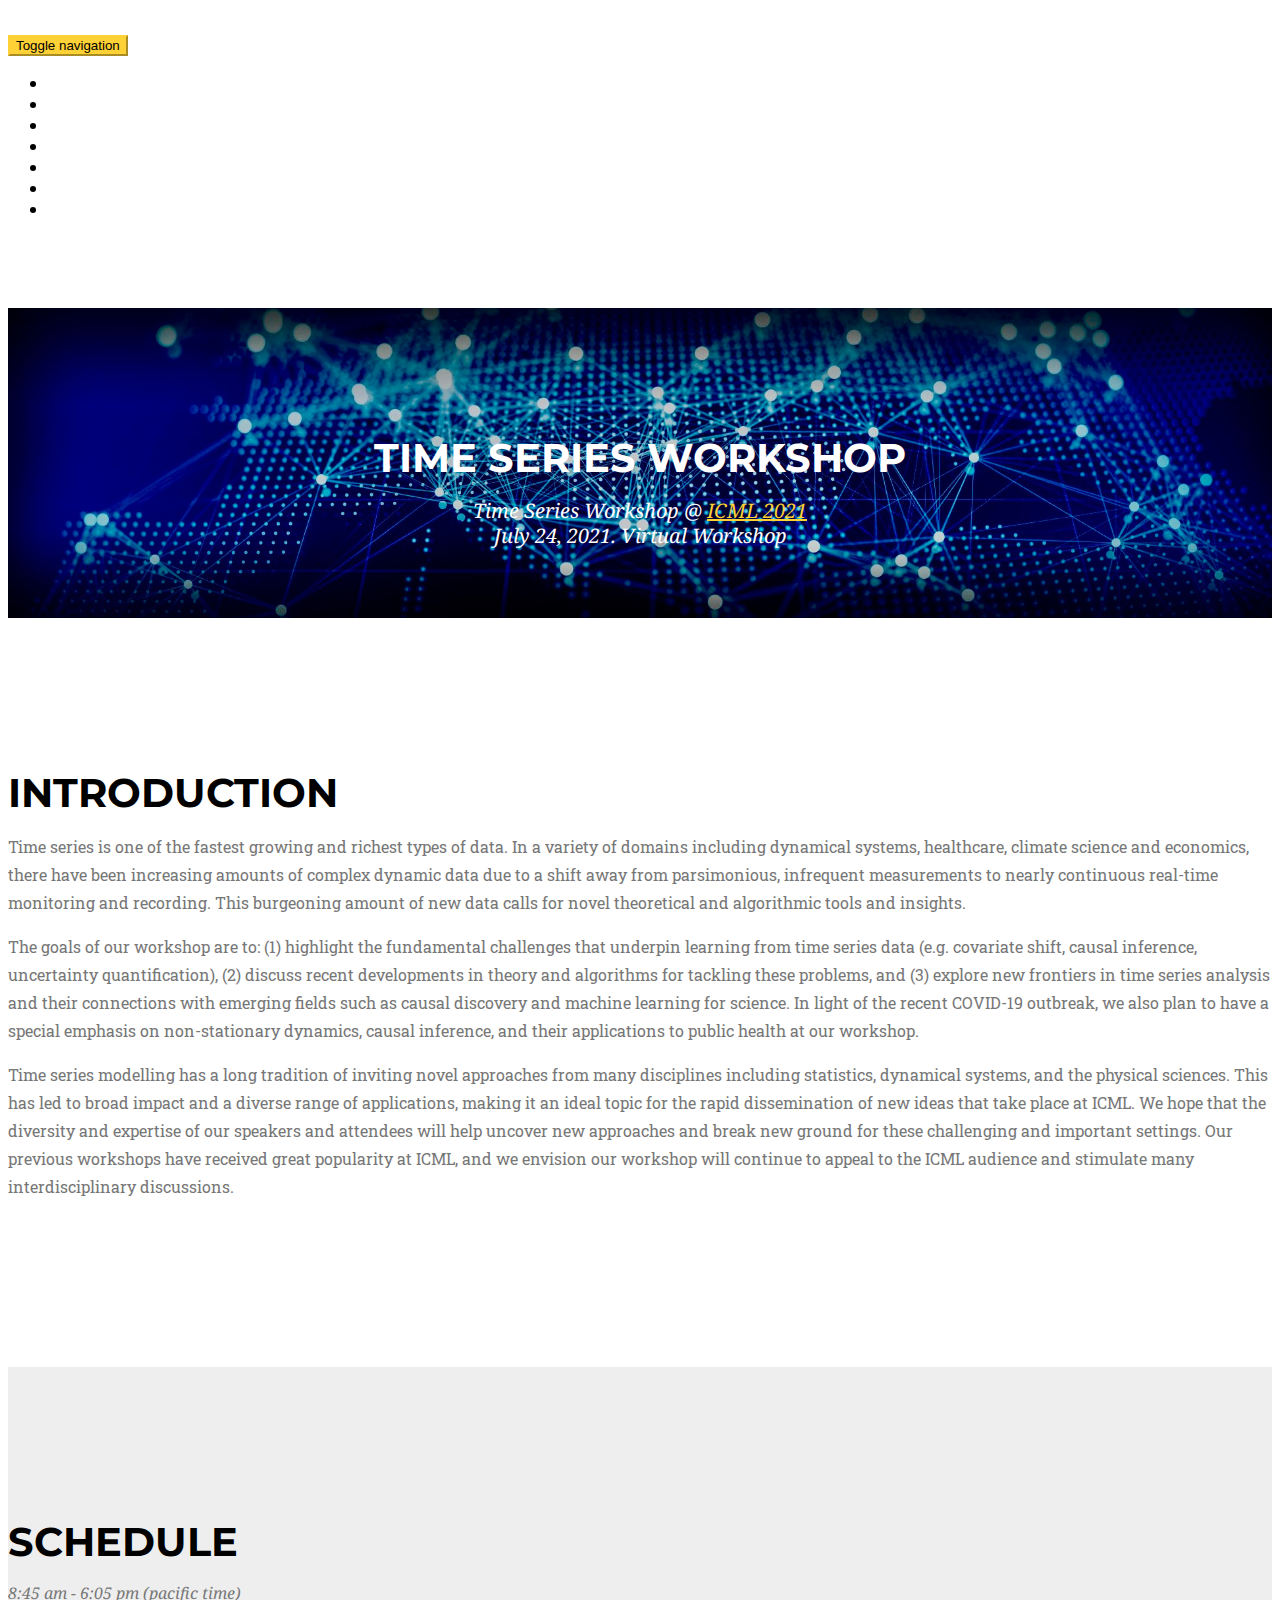
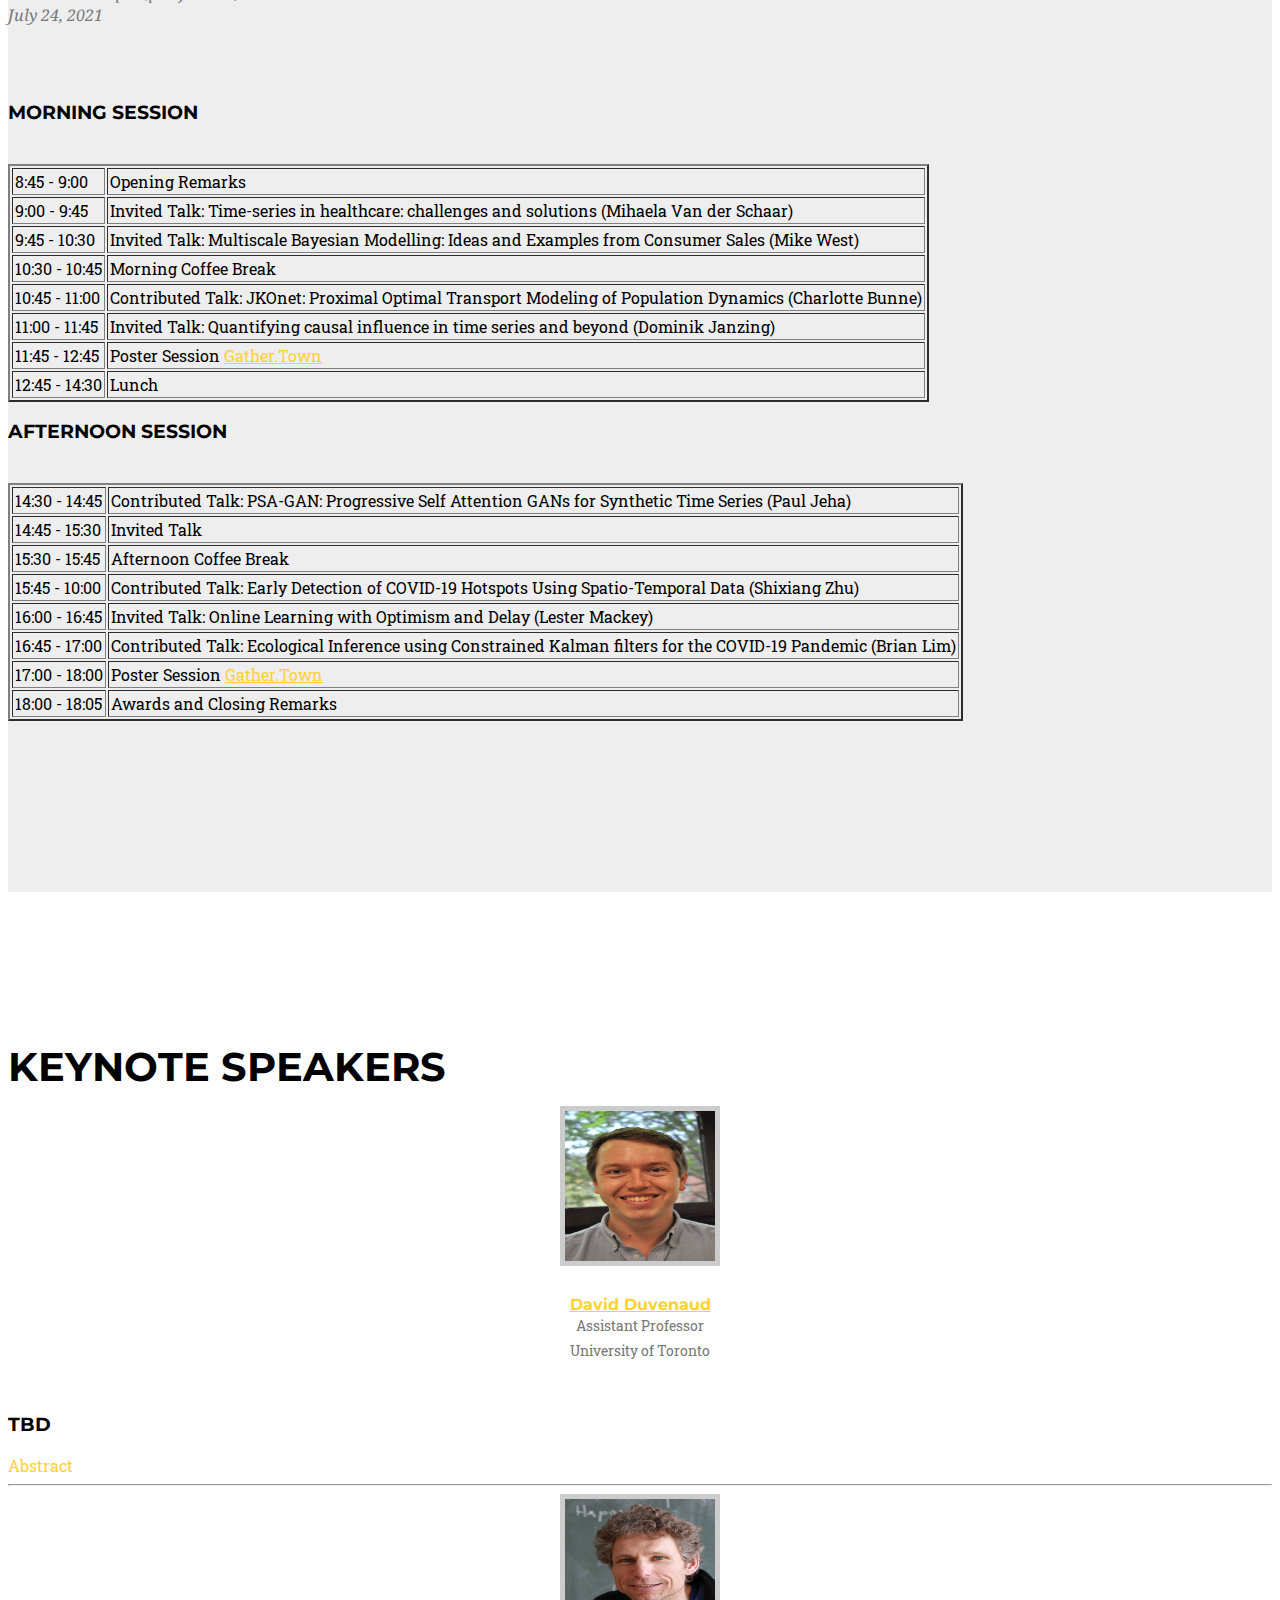
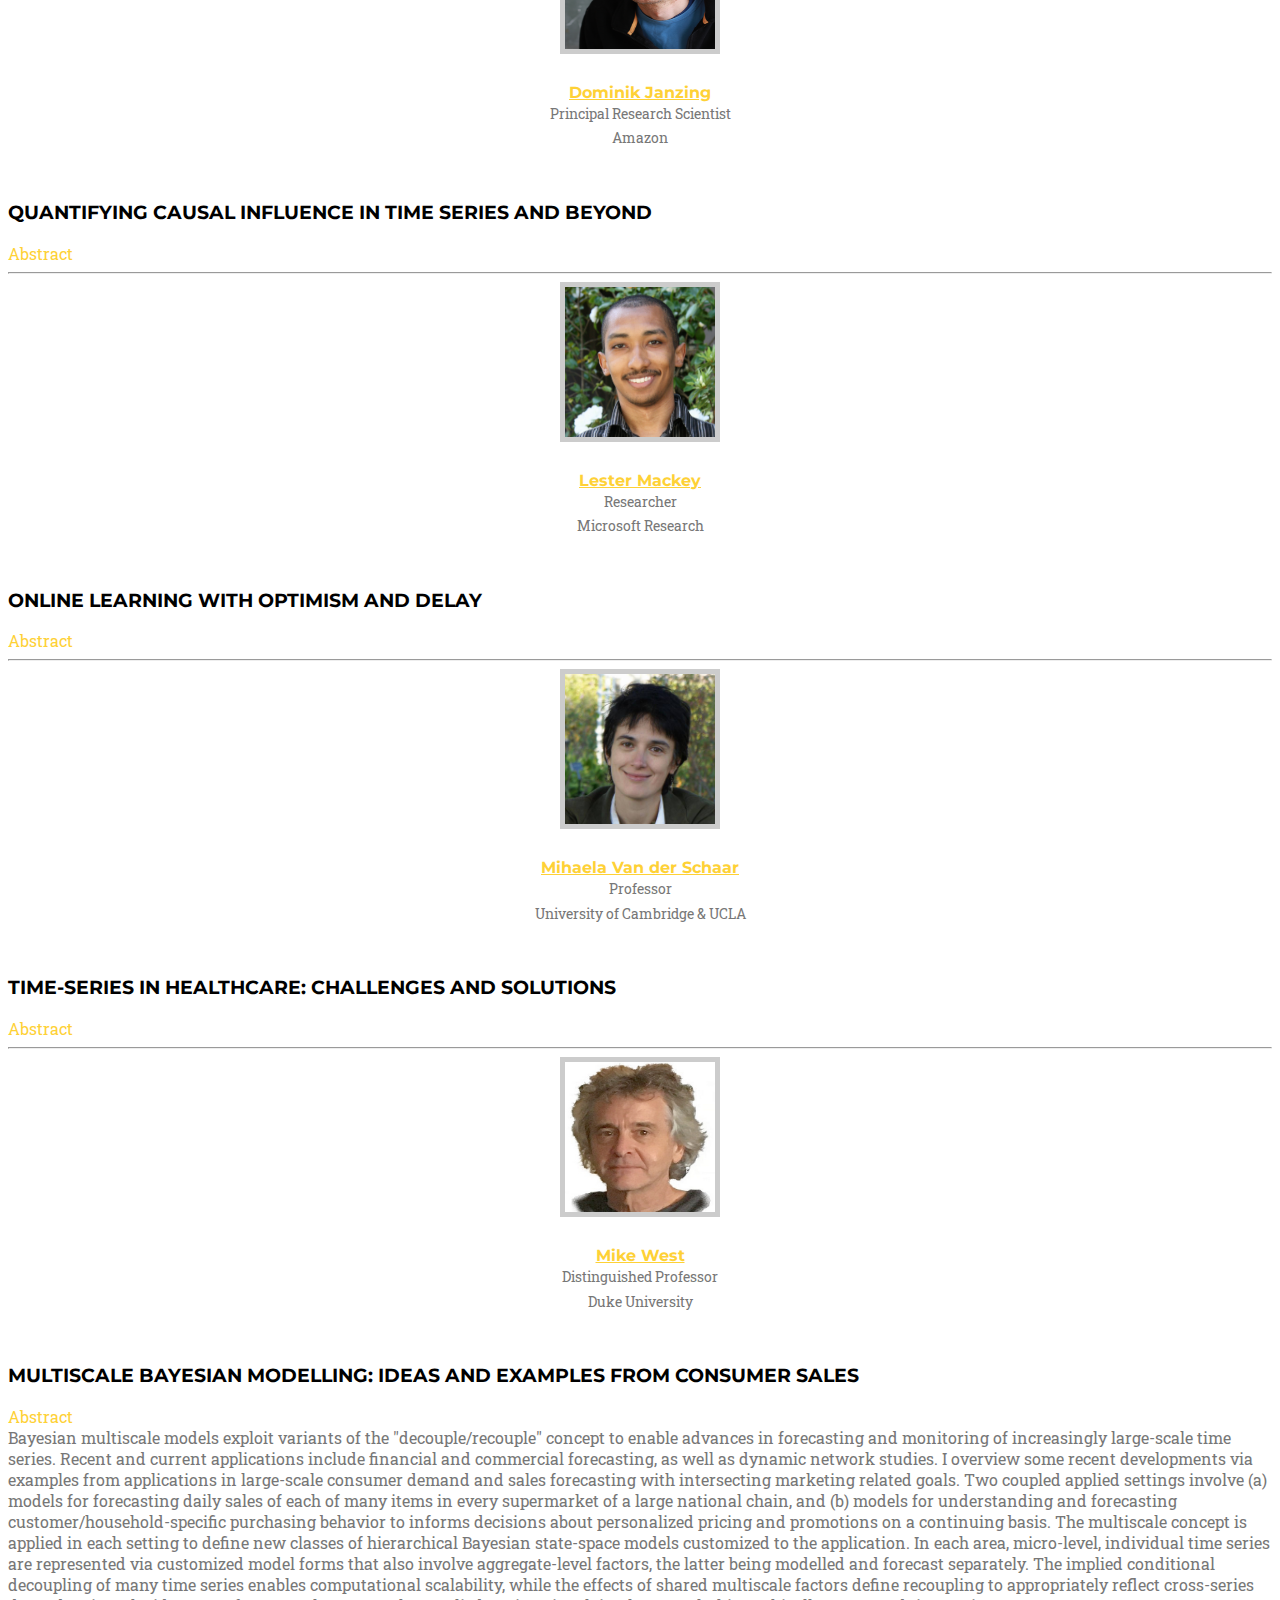
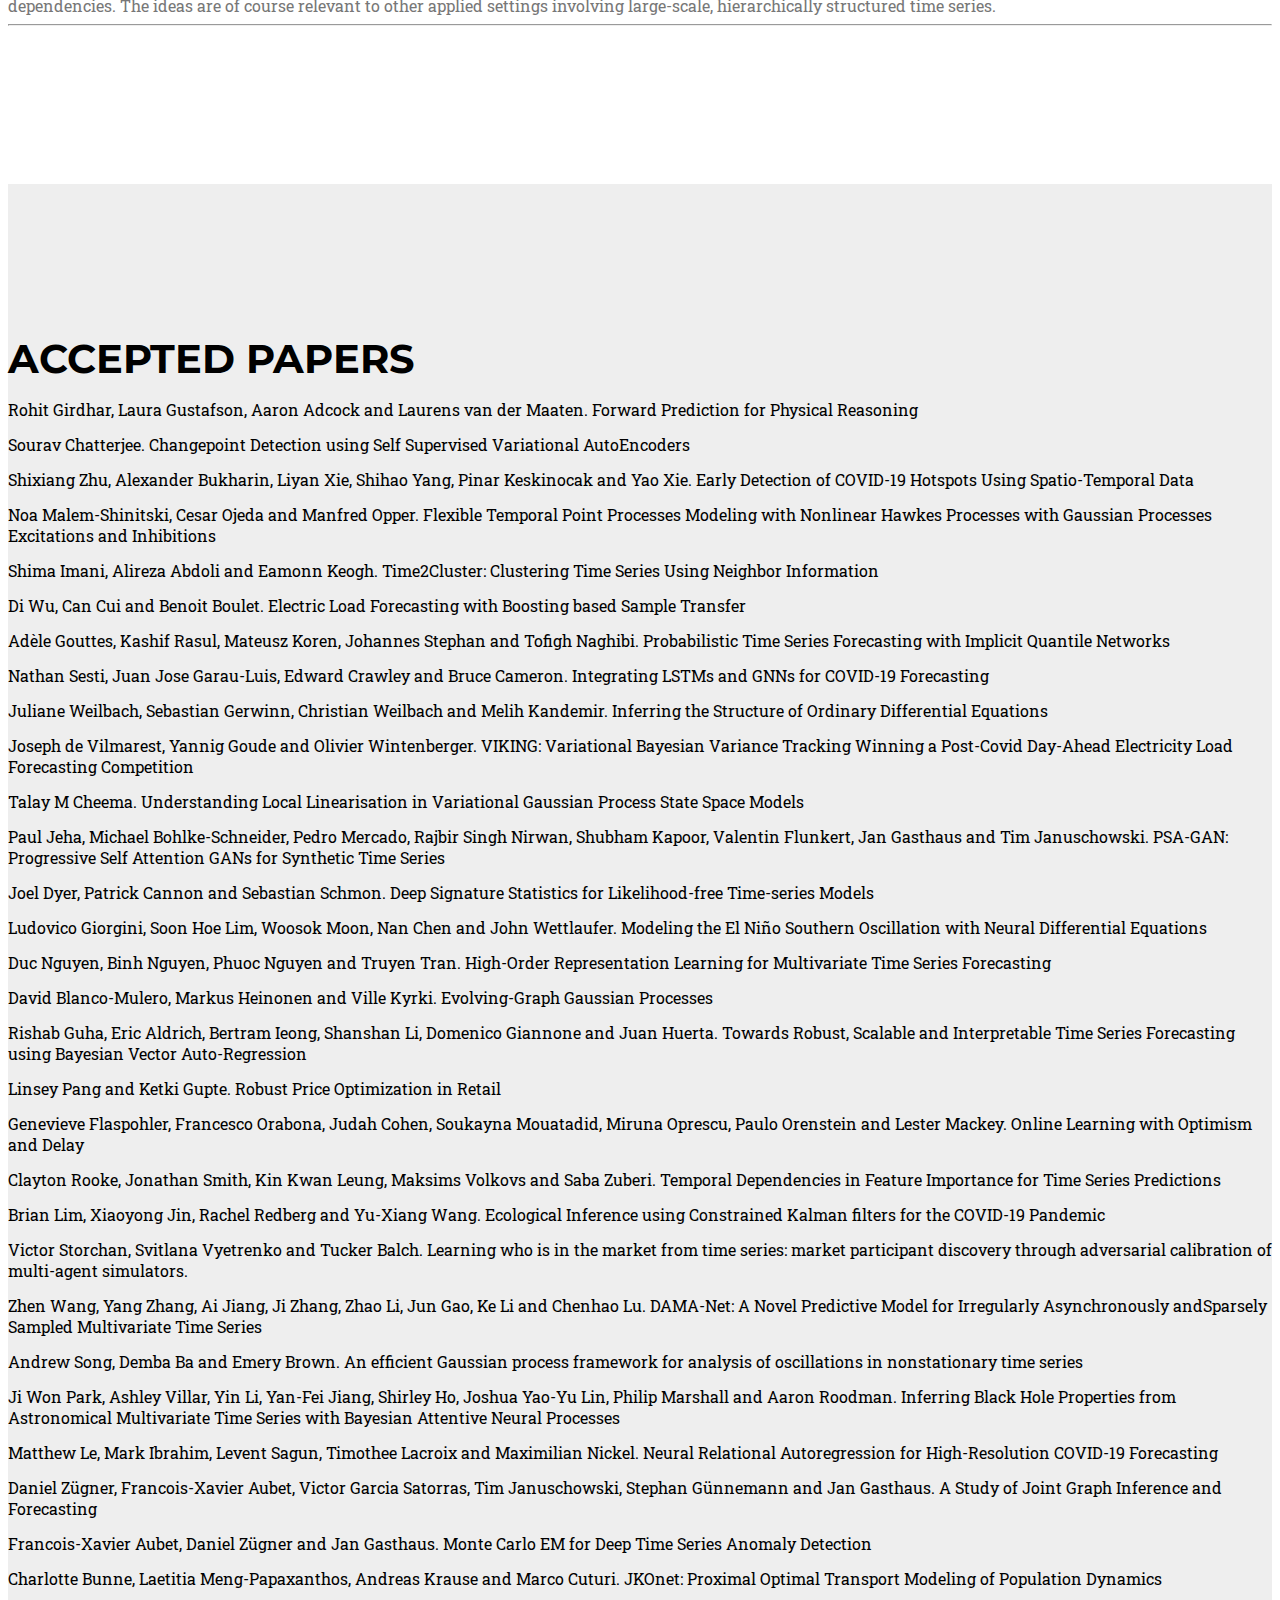
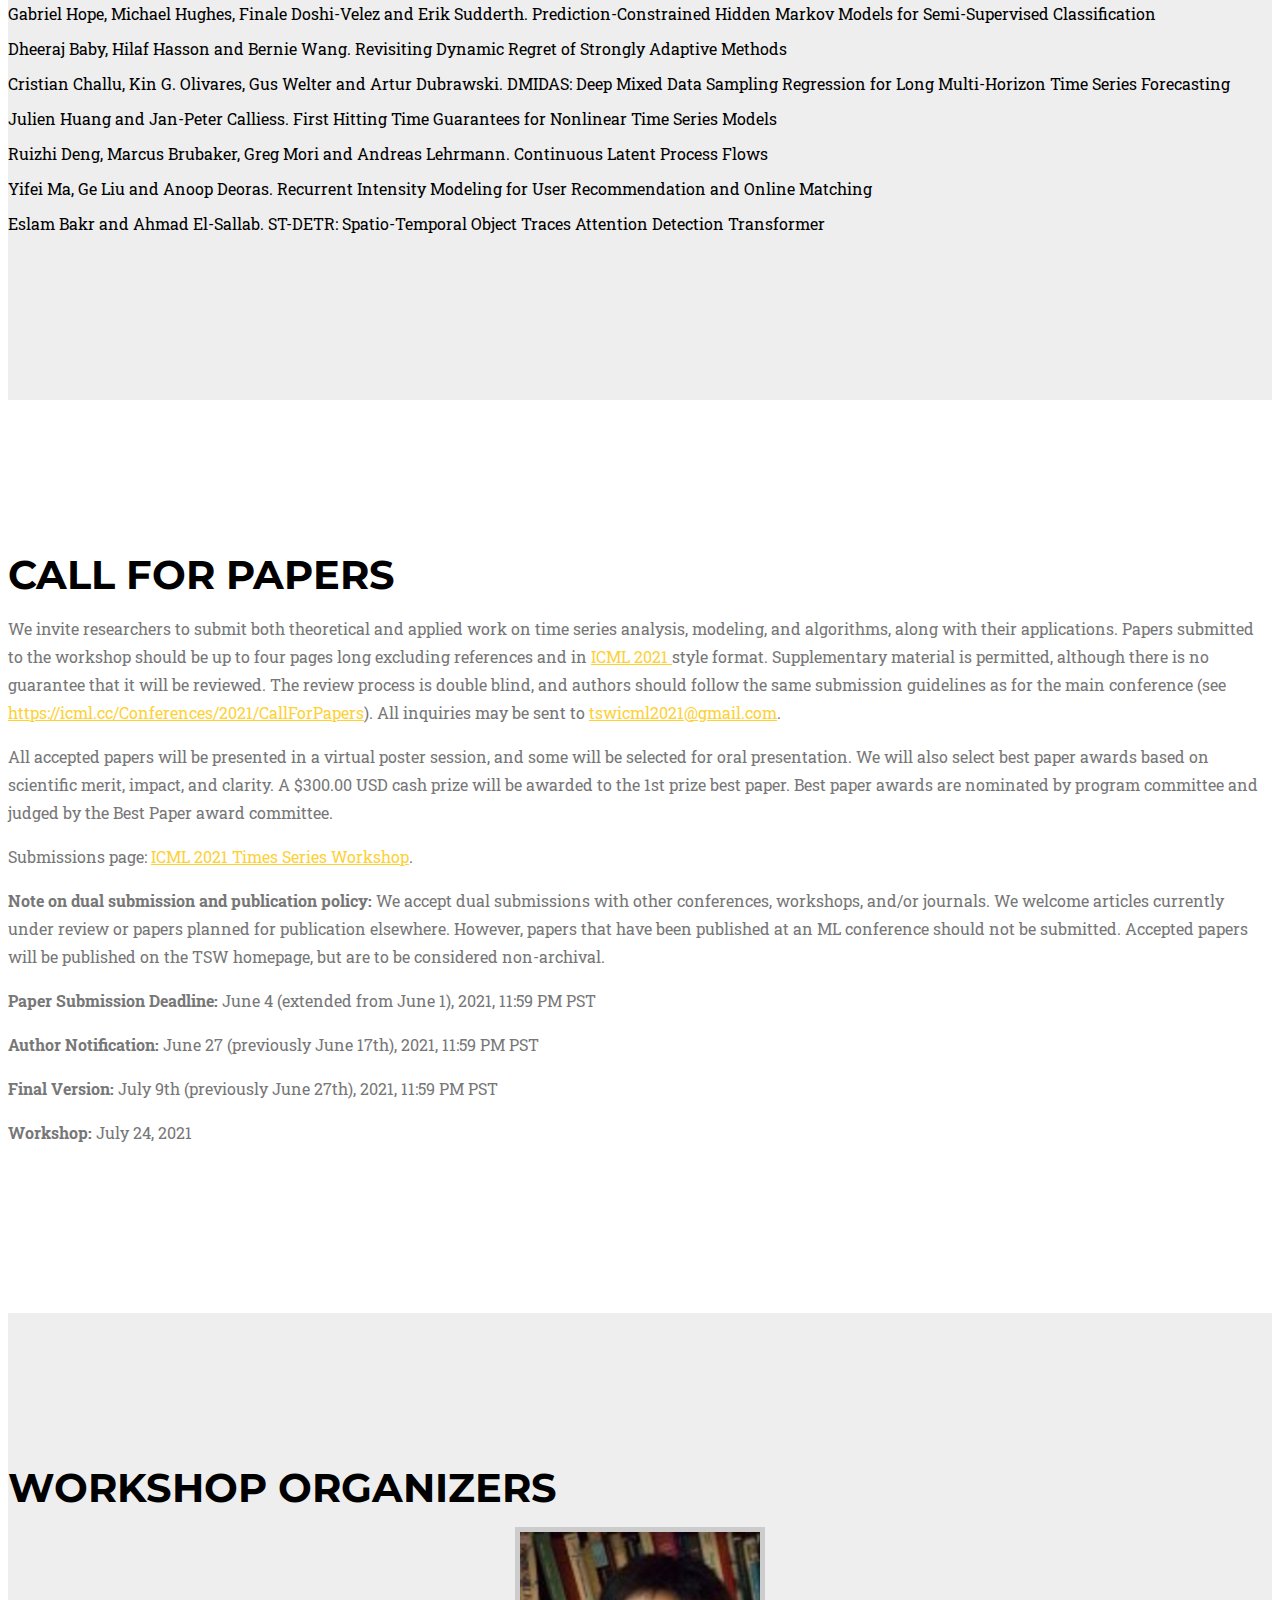
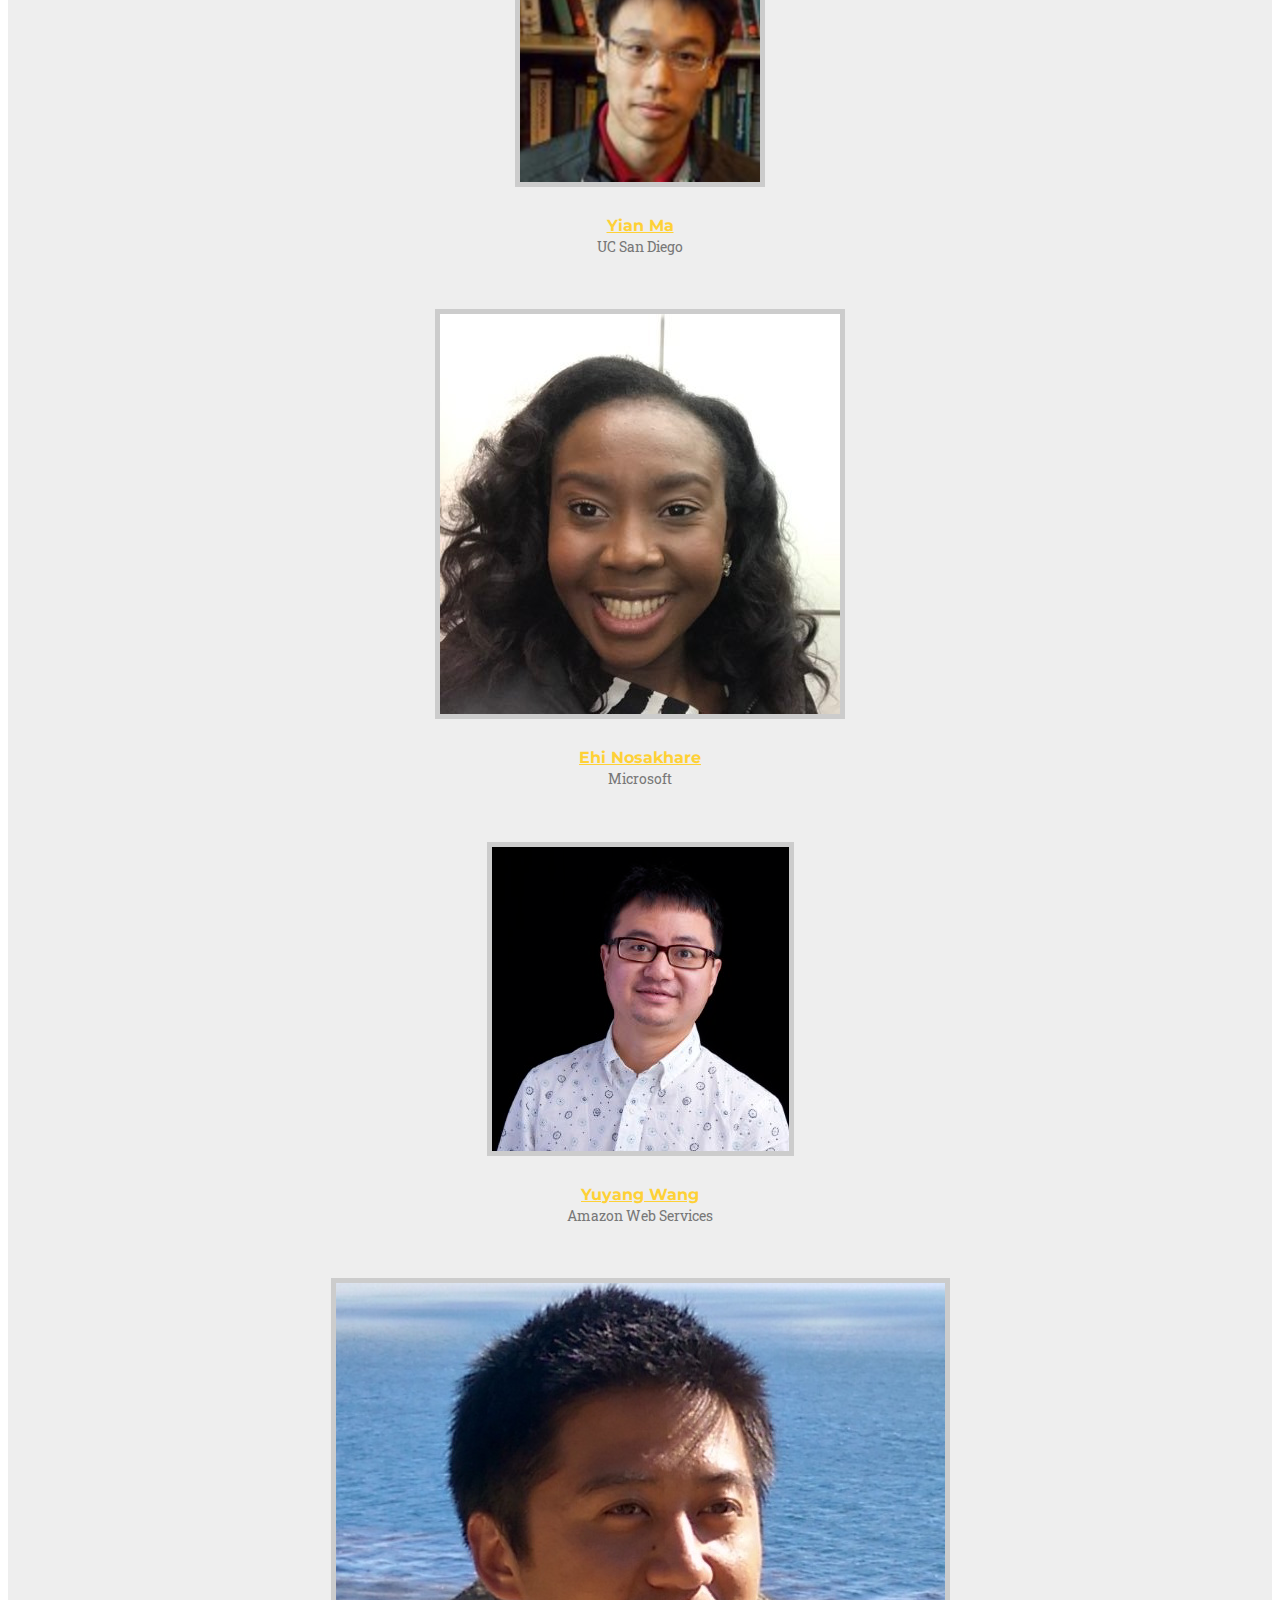
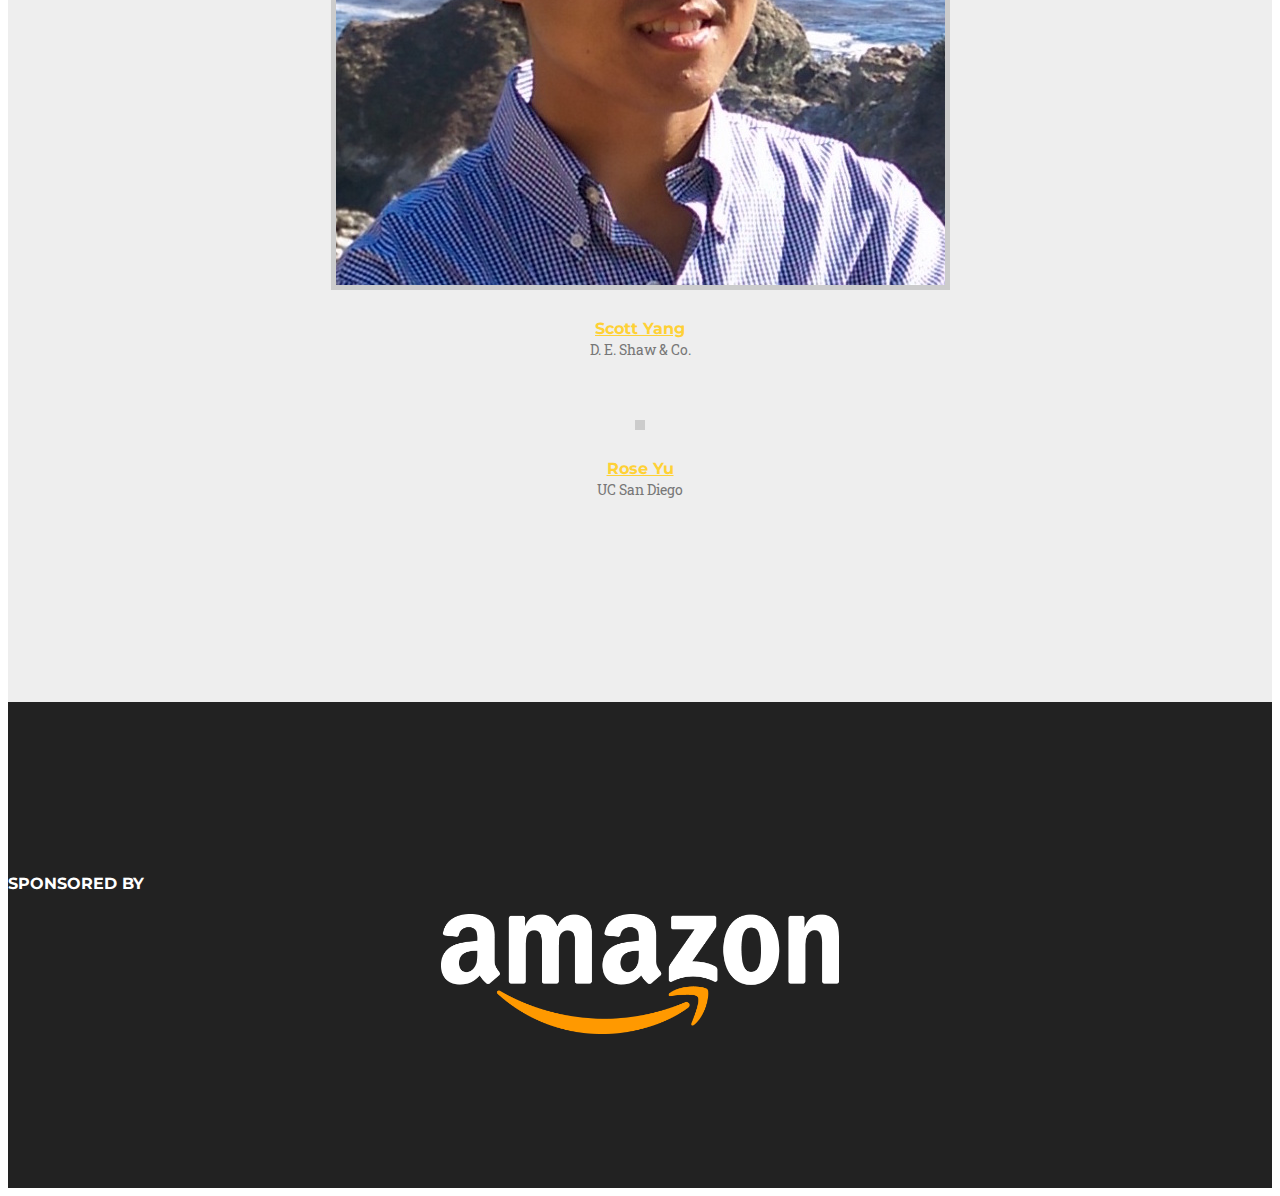
==== index.html @ 6dc33747 "Update index.html" ====
<!DOCTYPE html>
<html lang="en">

<head>
    <link rel="shortcut icon" href="favicon.ico?">
    <meta charset="utf-8">
    <meta http-equiv="X-UA-Compatible" content="IE=edge">
    <meta name="viewport" content="width=device-width, initial-scale=1">
    <meta name="description" content="Time Series Workshop, ICML 2021">


    <title> Time Series Workshop </title>

    <!-- Bootstrap Core CSS -->
    <link href="css/bootstrap.min.css" rel="stylesheet">

    <!-- Custom CSS -->
    <link href="css/agency.css" rel="stylesheet">

    <!-- Custom Fonts -->
    <link href="css/font-awesome.min.css" rel="stylesheet" type="text/css">
    <link href="https://fonts.googleapis.com/css?family=Montserrat:400,700" rel="stylesheet" type="text/css">
    <link href='https://fonts.googleapis.com/css?family=Kaushan+Script' rel='stylesheet' type='text/css'>
    <link href='https://fonts.googleapis.com/css?family=Droid+Serif:400,700,400italic,700italic' rel='stylesheet' type='text/css'>
    <link href='https://fonts.googleapis.com/css?family=Roboto+Slab:400,100,300,700' rel='stylesheet' type='text/css'>

  
</head>

<body id="page-top" class="index">

    <!-- Navigation -->
    <nav class="navbar navbar-default navbar-fixed-top">
        <div class="container">
            <!-- Brand and toggle get grouped for better mobile display -->
            <div class="navbar-header page-scroll">
                <button type="button" class="navbar-toggle" data-toggle="collapse" data-target="#bs-example-navbar-collapse-1">
                    <span class="sr-only">Toggle navigation</span>
                    <span class="icon-bar"></span>
                    <span class="icon-bar"></span>
                    <span class="icon-bar"></span>
                </button>

            </div> 

            <!-- Collect the nav links, forms, and other content for toggling -->
            <div class="collapse navbar-collapse" id="bs-example-navbar-collapse-1">
                <ul class="nav navbar-nav navbar-middle">
                    <li class="hidden">
                        <a href="#page-top"></a>
                    </li>
                    <li>
                        <a class="page-scroll" href="#introduction">Introduction</a>
                    </li>
                    <li>
                        <a class="page-scroll" href="#program">Schedule</a>
                    </li>
                    <li>
                        <a class="page-scroll" href="#keynote">Keynote Speakers</a>
                    </li>
                    <li>
                        <a class="page-scroll" href="#papers">Accepted Papers</a>
                    </li>
                    <li>
                        <a class="page-scroll" href="#call">CFP</a>
                    </li>
        <!--             <li>
                        <a class="page-scroll" href="#dates">Important Dates</a>
                    </li> -->
                    <li>
                        <a class="page-scroll" href="#organization">Organizers</a>
                    </li>
                        
                </ul>
                    <div class="dropdown">
                      <button class="dropbtn">Past Workshops</button>
                      <div class="dropdown-content">
                        <a href="index_2019.html">ICML2019</a>
                        <a href="index_2017.html">ICML2017</a>
                        <a href="https://sites.google.com/site/nipsts2017/">NIPS2017</a>
                        <a href="https://sites.google.com/site/nipsts2016/">NIPS2016</a>
                        <a href="https://sites.google.com/site/nipsts2015/">NIPS2015</a>
                      </div>
                    </div>
            </div>
            <!-- /.navbar-collapse -->
        </div>
        <!-- /.container-fluid -->
    </nav>

    <!-- Header -->
    <header >
        <style>
        header {background-image:url(img/virtual.jpeg); color:#fff}    
        </style>
        <div class="container">
            <div class="intro-text">
            <div class="intro-heading"> Time Series Workshop </br></div>
                            <div class="intro-lead-in"> Time Series Workshop @ <a href="https://icml.cc/Conferences/2021" target=_blank>ICML 2021</a></br>July 24, 2021. Virtual Workshop</div>
                <!--a href="#call" target=_blank class="page-scroll btn btn-xl">Submit a Paper</a-->
            </div>
        </div>
    </header>

    <!-- Introduction Section -->
    <section id="introduction">
        <div class="container">
            <div class="row">
                <div class="col-lg-12 text-center">
                    <h2 class="section-heading">Introduction</h2>
                    <!--h3 class="section-subheading text-muted">Lorem ipsum dolor sit amet consectetur.</h3-->
                </div>
            </div>
            <div class="row text-justify">
                <div class="col-md-12">
                    <p class="large text-muted">
                    Time series is one of the fastest growing and richest types of data. In a variety of domains including dynamical systems, healthcare, climate science and economics, there have been increasing amounts of complex dynamic data due to a shift away from parsimonious, infrequent measurements to nearly continuous real-time monitoring and recording. This burgeoning amount of new data calls for novel theoretical and algorithmic tools and insights.
                    </p>
                    <p class ="large text-muted">
                    The goals of our workshop are to: (1) highlight the fundamental challenges that underpin learning from time series data (e.g. covariate shift, causal inference, uncertainty quantification), (2) discuss recent developments in theory and algorithms for tackling these problems, and (3) explore new frontiers in time series analysis and their connections with emerging fields such as causal discovery and machine learning for science. In light of the recent COVID-19 outbreak, we also plan to have a special emphasis on non-stationary dynamics, causal inference, and their applications to public health at our workshop.
                     </br>
                    <p class ="large text-muted">
                    Time series modelling has a long tradition of inviting novel approaches from many disciplines including statistics, dynamical systems, and the physical sciences. This has led to broad impact and a diverse range of applications, making it an ideal topic for the rapid dissemination of new ideas that take place at ICML. We hope that the diversity and expertise of our speakers and attendees will help uncover new approaches and break new ground for these challenging and important settings. Our previous workshops have received great popularity at ICML, and we envision our workshop will continue to appeal to the ICML audience and stimulate many interdisciplinary discussions.
                </br>
                </div>
            </div>
        </div>
    </section>

    <!-- Program Section -->
    <section id="program" class="bg-mid-gray">
        <div class="container">

            <div class="row">
                <div class="col-lg-12 text-center">
                    <h2 class="section-heading">Schedule</h2>
                    <h3 class="section-subheading text-muted">
                      
                      8:45 am - 6:05 pm (pacific time) <br>
                      July 24, 2021<br>
                    </h3>
                </div>
            </div>
      
            <div id="schedule">
                <div class = "container w">
                    <h3>Morning Session</h3> <br>
                    <div class = "row centered">
                    <table class = "table table-striped" border="2" cellpadding="2" cellspacing="2">                         <tbody>
                    <tr>
                     <td>8:45 - 9:00 </td>
                     <td>Opening Remarks </td>
              
                 </tr>
                 <tr>
                     <td>9:00 - 9:45 </td>
                     <td>Invited Talk: Time-series in healthcare: challenges and solutions (Mihaela Van der Schaar)</td>
              
                 </tr>
                <tr>
                     <td>9:45 - 10:30 </td>
                     <td> Invited Talk: Multiscale Bayesian Modelling: Ideas and Examples from Consumer Sales (Mike West)</td>
             
                 </tr>
                  <tr>
                     <td>10:30 - 10:45 </td>
                     <td>Morning Coffee Break</td>
         
                 </tr>
                 <tr>
                    <td>10:45 - 11:00 </td>
                    <td>Contributed Talk: JKOnet: Proximal Optimal Transport Modeling of Population Dynamics (Charlotte Bunne) </td>
        
                </tr>
                 <tr>
                     <td>11:00 - 11:45 </td>
                     <td>Invited Talk: Quantifying causal influence in time series and beyond (Dominik Janzing)</td>
                     <!-- <td> </td> -->
                 </tr>
                 <tr>
                     <td>11:45 - 12:45 </td>
                     <td>Poster Session       <a href="https://eventhosts.gather.town/app/4H5nUSQOWXc9pC43/tsw-poster-room-1">Gather.Town</a>
                        
                     <!-- <td> </td> -->
                 </tr>
                 <tr>
                     <td>12:45 - 14:30 </td>
                     <td>Lunch</td>
                     <!-- <td> </td> -->
                 </tr>
                 
             </tbody>
   
                     </table>
                 </div>
                 <h3>Afternoon Session</h3> <br>
                 <div class = "row centered">
                     <table class = "table table-striped" border="2" cellpadding="2" cellspacing="2">
                     <tbody>
                     	 <tr>
                             <td>14:30 - 14:45</td>
                             <td>Contributed Talk: PSA-GAN: Progressive Self Attention GANs for Synthetic Time Series (Paul Jeha) </td>
                             <!-- <td>  </td> -->
                         </tr>
                         <tr>
                             <td>14:45 - 15:30</td>
                             <td>Invited Talk</td>
                             <!-- <td>  </td> -->
                         </tr>
                         <tr>
                             <td>15:30 - 15:45</td>
                             <td>Afternoon Coffee Break </td>
                             <!-- <td> </td> -->
                         </tr>
                         <tr>
                            <td>15:45 - 10:00</td>
                            <td>Contributed Talk: Early Detection of COVID-19 Hotspots Using Spatio-Temporal Data (Shixiang Zhu) </td>
                            <!-- <td> </td> -->
                        </tr>
                         <tr>
                             <td>16:00 - 16:45 </td>
                             <td>Invited Talk: Online Learning with Optimism and Delay (Lester Mackey) </td>
                             <!-- <td> </td> -->
                         </tr>
                         <tr>
                             <td>16:45 - 17:00 </td>
                             <td>Contributed Talk: Ecological Inference using Constrained Kalman filters for the COVID-19 Pandemic (Brian Lim) </td>
                             <!-- <td> </td> -->
                         </tr>
                         <tr>
                             <td>17:00 - 18:00 </td>
                             <td>Poster Session <a href="https://eventhosts.gather.town/app/zIejrcEqf10T4UKT/tsw-poster-room-2">Gather.Town</a></td></td>
                             <!-- <td> </td> -->
                         </tr>
                         <tr>
                             <td>18:00 - 18:05 </td>
                             <td>Awards and Closing Remarks</td>
                             <!-- <td> </td> -->
                         </tr>
                         </tbody>
                     </table>
                 </div>

              <div class="col-lg-1 text-left">
                &nbsp;
              </div>
          </div>
        </div>
    </section>

    <!-- Keynote Section -->

    <section id="keynote">
            <div class="container">

             <div class="row text-justify">
                 <div class="col-lg-12 text-center">
                     <h2 class="section-heading">Keynote Speakers</h2>  
                </div>
            </div>  

                
        <div class="row">
                <div class="col-sm-4">
                 <div class="team-member">
                     <img src="img/duvenaud.jpg" height="150" width="150" class="img-responsive img-circle">
                     <a href="http://www.cs.toronto.edu/~duvenaud/"><h4>David Duvenaud</h4></a>
                     <p class="text-muted">Assistant Professor<br/>University of Toronto</p>
                 </div>
                </div>

                <div class="col-sm-8 text-left">
                        <h3  >TBD</h3>  
                        <div class="container, col-sm-12 text-left">
                          <a type="button" class="btn btn-info" data-toggle="collapse" data-target="#edo">Abstract</a>
                          <div id="edo" class="collapse , text-muted" >
                     
                           <hr>
                          </div>
                        </div>
                </div>
        </div>
                
                
         <div class="row">
                    <div class="col-sm-4">
                     <div class="team-member">
                         <img src="img/janzing.jpg" height="150" width="150" class="img-responsive img-circle">
                         <a href="https://www.is.mpg.de/~janzing"><h4>Dominik Janzing</h4></a>
                         <p class="text-muted">Principal Research Scientist<br/>Amazon</p>
                     </div>
                    </div>
                    <div class="col-sm-8 text-left">
                            <h3>Quantifying causal influence in time series and beyond</h3>  
                            <div class="container, col-sm-12 text-left">
                              <a type="button" class="btn btn-info" data-toggle="collapse" data-target="#yanliu">Abstract</a>
                              <div id="yanliu" class="collapse , text-muted" >
                               <hr>
                              </div>
                            </div>
                    </div>
            </div>

                
            <div class="row">
                <div class="col-sm-4">
                 <div class="team-member">
                     <img src="img/lester.jpg" height="150" width="150" class="img-responsive img-circle">
                     <a href="https://web.stanford.edu/~lmackey/"><h4>Lester Mackey</h4></a>
                     <p class="text-muted">Researcher<br/>Microsoft Research </p>
                 </div>
                </div>

                <div class="col-sm-8 text-left">
                        <h3>Online Learning with Optimism and Delay</h3>  
                        <div class="container, col-sm-12 text-left">
                          <a type="button" class="btn btn-info" data-toggle="collapse" data-target="#edo">Abstract</a>
                          <div id="edo" class="collapse , text-muted" >
                     
                           <hr>
                          </div>
                        </div>
                </div>
        </div>
                
             <div class="row">
                    <div class="col-sm-4">
                     <div class="team-member">
                         <img src="img/mihaela.jpg" height="150" width="150" class="img-responsive img-circle">
                         <a href="https://www.vanderschaar-lab.com/"><h4>Mihaela Van der Schaar</h4></a>
                         <p class="text-muted">Professor<br/>University of Cambridge & UCLA</p>
                     </div>
                    </div>

                    <div class="col-sm-8 text-left">
                     <h3>Time-series in healthcare: challenges and solutions</h3>  
                     <div class="container, col-sm-12 text-left">
                       <a type="button" class="btn btn-info" data-toggle="collapse" data-target="#yulia">Abstract</a>
                       <div id="yulia" class="collapse , text-muted" >
                 
                        <hr>
                       </div>
                     </div>
                    </div>
                </div>

            

            <div class="row">
                    <div class="col-sm-4">
                        <div class="team-member">
                            <img src="img/mike.jpg" height="150" width="150" class="img-responsive img-circle">
                            <a href="https://www2.stat.duke.edu/~mw/"><h4>Mike West</h4></a>
                            <p class="text-muted">Distinguished Professor<br/>Duke University</p>
                        </div>
                    </div>
                    <div class="col-sm-8 text-left">
                            <h3>Multiscale Bayesian Modelling: Ideas and Examples from Consumer Sales  </h3>  
                            <div class="container, col-sm-12 text-left">
                              <a type="button" class="btn btn-info" data-toggle="collapse" data-target="#suchi">Abstract</a>
                              <div id="suchi" class="collapse , text-muted" >
                                    Bayesian multiscale models exploit variants of the "decouple/recouple" concept to enable advances in forecasting and monitoring of increasingly large-scale time series. Recent and current applications include financial and commercial forecasting, as well as dynamic network studies.  I overview some recent developments via examples from applications in large-scale consumer demand and  sales forecasting with intersecting marketing related goals.  Two coupled applied settings involve (a) models for forecasting daily sales of each of many items in every supermarket of a large national chain, and (b) models for understanding and forecasting customer/household-specific purchasing behavior to informs decisions about personalized pricing and promotions on a continuing basis.  The multiscale concept is applied in each setting to define new classes of hierarchical Bayesian state-space models customized to the application.  In each area,  micro-level, individual time series are represented via customized model forms that also involve aggregate-level factors, the latter being modelled and forecast separately.  The implied  conditional decoupling of many time series enables computational scalability, while the effects of shared multiscale factors define recoupling to appropriately  reflect cross-series dependencies.  The ideas are of course relevant to  other applied settings involving large-scale, hierarchically structured time series.
                               <hr>
                              </div>
                            </div>
                    </div>
            </div>








        
                
    </section>


    <!-- Papers -->
    <section id="papers"  class="bg-mid-gray">
        <div class="container">
            <div class="row">
                <div class="col-lg-12 text-center">
                    <h2 class="section-heading">Accepted Papers</h2>
                </div>
            </div>

            <div class="row text-justify">
                <div class="col-md-12">
                    <p class="large text-muted"> </p>   
                    <style>.paper:last-child {border-bottom: solid black 1px;padding:2pt}</style>
                    <p><div class="paper"><span class="authors"><span>Rohit Girdhar, Laura Gustafson, Aaron Adcock and Laurens van der Maaten</span>. </span><span class="title">Forward Prediction for Physical Reasoning</span></div></p>
                    <p><div class="paper"><span class="authors"><span>Sourav Chatterjee</span>. </span><span class="title">Changepoint Detection using Self Supervised Variational AutoEncoders</span></div></p>
                    <p><div class="paper"><span class="authors"><span>Shixiang Zhu, Alexander Bukharin, Liyan Xie, Shihao Yang, Pinar Keskinocak and Yao Xie</span>. </span><span class="title">Early Detection of COVID-19 Hotspots Using Spatio-Temporal Data</span></div></p>
                    <p><div class="paper"><span class="authors"><span>Noa Malem-Shinitski, Cesar Ojeda and Manfred Opper</span>. </span><span class="title">Flexible Temporal Point Processes Modeling with Nonlinear Hawkes Processes with Gaussian Processes Excitations and Inhibitions</span></div></p>
                    <p><div class="paper"><span class="authors"><span>Shima Imani, Alireza Abdoli and Eamonn Keogh</span>. </span><span class="title">Time2Cluster: Clustering Time Series Using Neighbor Information</span></div></p>
                    <p><div class="paper"><span class="authors"><span>Di Wu, Can Cui and Benoit Boulet</span>. </span><span class="title">Electric Load Forecasting with Boosting based Sample Transfer</span></div></p>
                    <p><div class="paper"><span class="authors"><span>Adèle Gouttes, Kashif Rasul, Mateusz Koren, Johannes Stephan and Tofigh Naghibi</span>. </span><span class="title">Probabilistic Time Series Forecasting with Implicit Quantile Networks</span></div></p>
                    <p><div class="paper"><span class="authors"><span>Nathan Sesti, Juan Jose Garau-Luis, Edward Crawley and Bruce Cameron</span>. </span><span class="title">Integrating LSTMs and GNNs for COVID-19 Forecasting</span></div></p>
                    <p><div class="paper"><span class="authors"><span>Juliane Weilbach, Sebastian Gerwinn, Christian Weilbach and Melih Kandemir</span>. </span><span class="title">Inferring the Structure of Ordinary Differential Equations</span></div></p>
                    <p><div class="paper"><span class="authors"><span>Joseph de Vilmarest, Yannig Goude and Olivier Wintenberger</span>. </span><span class="title">VIKING: Variational Bayesian Variance Tracking Winning a Post-Covid Day-Ahead Electricity Load Forecasting Competition</span></div></p>
                    <p><div class="paper"><span class="authors"><span>Talay M Cheema</span>. </span><span class="title">Understanding Local Linearisation in Variational Gaussian Process State Space Models</span></div></p>
                    <p><div class="paper"><span class="authors"><span>Paul Jeha, Michael Bohlke-Schneider, Pedro Mercado, Rajbir Singh Nirwan, Shubham Kapoor, Valentin Flunkert, Jan Gasthaus and Tim Januschowski</span>. </span><span class="title">PSA-GAN: Progressive Self Attention GANs for Synthetic Time Series</span></div></p>
                    <p><div class="paper"><span class="authors"><span>Joel Dyer, Patrick Cannon and Sebastian Schmon</span>. </span><span class="title">Deep Signature Statistics for Likelihood-free Time-series Models</span></div></p>
                    <p><div class="paper"><span class="authors"><span>Ludovico Giorgini, Soon Hoe Lim, Woosok Moon, Nan Chen and John Wettlaufer</span>. </span><span class="title">Modeling the El Niño Southern Oscillation with Neural Differential Equations</span></div></p>
                    <p><div class="paper"><span class="authors"><span>Duc Nguyen, Binh Nguyen, Phuoc Nguyen and Truyen Tran</span>. </span><span class="title">High-Order Representation Learning for Multivariate Time Series Forecasting</span></div></p>
                    <p><div class="paper"><span class="authors"><span>David Blanco-Mulero, Markus Heinonen and Ville Kyrki</span>. </span><span class="title">Evolving-Graph Gaussian Processes</span></div></p>
                    <p><div class="paper"><span class="authors"><span>Rishab Guha, Eric Aldrich, Bertram Ieong, Shanshan Li, Domenico Giannone and Juan Huerta</span>. </span><span class="title">Towards Robust, Scalable and Interpretable Time Series Forecasting using Bayesian Vector Auto-Regression</span></div></p>
                    <p><div class="paper"><span class="authors"><span>Linsey Pang and Ketki Gupte</span>. </span><span class="title">Robust Price Optimization in Retail</span></div></p>
                    <p><div class="paper"><span class="authors"><span>Genevieve Flaspohler, Francesco Orabona, Judah Cohen, Soukayna Mouatadid, Miruna Oprescu, Paulo Orenstein and Lester Mackey</span>. </span><span class="title">Online Learning with Optimism and Delay</span></div></p>
                    <p><div class="paper"><span class="authors"><span>Clayton Rooke, Jonathan Smith, Kin Kwan Leung, Maksims Volkovs and Saba Zuberi</span>. </span><span class="title">Temporal Dependencies in Feature Importance for Time Series Predictions</span></div></p>
                    <p><div class="paper"><span class="authors"><span>Brian Lim, Xiaoyong Jin, Rachel Redberg and Yu-Xiang Wang</span>. </span><span class="title">Ecological Inference using Constrained Kalman filters for the COVID-19 Pandemic</span></div></p>
                    <p><div class="paper"><span class="authors"><span>Victor Storchan, Svitlana Vyetrenko and Tucker Balch</span>. </span><span class="title">Learning who is in the market from time series: market participant discovery through adversarial calibration of multi-agent simulators.</span></div></p>
                    <p><div class="paper"><span class="authors"><span>Zhen Wang, Yang Zhang, Ai Jiang, Ji Zhang, Zhao Li, Jun Gao, Ke Li and Chenhao Lu</span>. </span><span class="title">DAMA-Net: A Novel Predictive Model for Irregularly Asynchronously andSparsely Sampled Multivariate Time Series</span></div></p>
                    <p><div class="paper"><span class="authors"><span>Andrew Song, Demba Ba and Emery Brown</span>. </span><span class="title">An efficient Gaussian process framework for analysis of oscillations in nonstationary time series</span></div></p>
                    <p><div class="paper"><span class="authors"><span>Ji Won Park, Ashley Villar, Yin Li, Yan-Fei Jiang, Shirley Ho, Joshua Yao-Yu Lin, Philip Marshall and Aaron Roodman</span>. </span><span class="title">Inferring Black Hole Properties from Astronomical Multivariate Time Series with Bayesian Attentive Neural Processes</span></div></p>
                    <p><div class="paper"><span class="authors"><span>Matthew Le, Mark Ibrahim, Levent Sagun, Timothee Lacroix and Maximilian Nickel</span>. </span><span class="title">Neural Relational Autoregression for High-Resolution COVID-19 Forecasting</span></div></p>
                    <p><div class="paper"><span class="authors"><span>Daniel Zügner, Francois-Xavier Aubet, Victor Garcia Satorras, Tim Januschowski, Stephan Günnemann and Jan Gasthaus</span>. </span><span class="title">A Study of Joint Graph Inference and Forecasting</span></div></p>
                    <p><div class="paper"><span class="authors"><span>Francois-Xavier Aubet, Daniel Zügner and Jan Gasthaus</span>. </span><span class="title">Monte Carlo EM for Deep Time Series Anomaly Detection</span></div></p>
                    <p><div class="paper"><span class="authors"><span>Charlotte Bunne, Laetitia Meng-Papaxanthos, Andreas Krause and Marco Cuturi</span>. </span><span class="title">JKOnet: Proximal Optimal Transport Modeling of Population Dynamics</span></div></p>
                    <p><div class="paper"><span class="authors"><span>Gabriel Hope, Michael Hughes, Finale Doshi-Velez and Erik Sudderth</span>. </span><span class="title">Prediction-Constrained Hidden Markov Models for Semi-Supervised Classification</span></div></p>
                    <p><div class="paper"><span class="authors"><span>Dheeraj Baby, Hilaf Hasson and Bernie Wang</span>. </span><span class="title">Revisiting Dynamic Regret of Strongly Adaptive Methods</span></div></p>
                    <p><div class="paper"><span class="authors"><span>Cristian Challu, Kin G. Olivares, Gus Welter and Artur Dubrawski</span>. </span><span class="title">DMIDAS: Deep Mixed Data Sampling Regression for Long Multi-Horizon Time Series Forecasting</span></div></p>                    
                    <p><div class="paper"><span class="authors"><span>Julien Huang and Jan-Peter Calliess</span>. </span><span class="title">First Hitting Time Guarantees for Nonlinear Time Series Models</span></div></p>
                    <p><div class="paper"><span class="authors"><span>Ruizhi Deng, Marcus Brubaker, Greg Mori and Andreas Lehrmann</span>. </span><span class="title">Continuous Latent Process Flows</span></div></p>
                    <p><div class="paper"><span class="authors"><span>Yifei Ma, Ge Liu and Anoop Deoras</span>. </span><span class="title">Recurrent Intensity Modeling for User Recommendation and Online Matching</span></div></p>
                    <p><div class="paper"><span class="authors"><span>Eslam Bakr and Ahmad El-Sallab</span>. </span><span class="title">ST-DETR: Spatio-Temporal Object Traces Attention Detection Transformer</span></div></p>
               </div>
            </div>
        
            <div class="row centered">
                <ul>
            </ul>
            </div>
            
      

        </div>
    </section>




    <!-- call for papers -->
    <section id="call">
        <div class="container">
            <div class="row">
                <div class="col-lg-12 text-center">
                    <h2 class="section-heading">Call for Papers</h2>
                    <!--h3 class="section-subheading text-muted">Lorem ipsum dolor sit amet consectetur.</h3-->
                </div>
            </div>
            <div class="row text-justify">
                <div class="col-md-12">
                    <p class="large text-muted">
                    We invite researchers to submit both theoretical and applied work on time series analysis, modeling, and algorithms, along with their applications. Papers submitted to the workshop should be up to four pages long excluding references and in <a href="https://icml.cc/Conferences/2021/StyleAuthorInstructions">ICML 2021 </a>style format. Supplementary material is permitted, although there is no guarantee that it will be reviewed. The review process is double blind, and authors should follow the same submission guidelines as for the main conference (see  <a href="https://icml.cc/Conferences/2021/CallForPapers">https://icml.cc/Conferences/2021/CallForPapers</a>). All inquiries may be sent to 
                    <a href="mailto:tswicml2021@gmail.com?Subject=TimeSeriesWorkshop" target="_top">tswicml2021@gmail.com</a>.    
                    
                    
                    <p class ="large text-muted">
                        All accepted papers will be presented in a virtual poster session, and some will be selected for oral presentation. We will also  select best paper awards based on scientific merit, impact, and clarity. A $300.00 USD cash prize will be awarded to the 1st prize best paper. Best paper awards are nominated by program committee and judged by the Best Paper award committee.


                    </p>

                    <p class="large text-muted">
<!--                       Submissions page: TBA. -->
                      Submissions page: <a href="https://easychair.org/conferences/?conf=tswicml2021">ICML 2021 Times Series Workshop</a>.
                  </p> 
                   
                    </p>
<!--                   <p class="large text-muted">
                      <b>Note on <i>open dataset</i> submissions:</b> In order to promote new and innovative research in time series research, we plan to accept a small number of high quality time series dataset contributions. These submissions should be accompanied by a clear and detailed description of the dataset, some potential questions and applications that arise from it, as well as discussion on why the data cannot be sufficiently modeled using traditional batch learning techniques. Preliminary empirical investigations conveying any insight about the data will increase the quality of the submission.
                  </p>
   -->
                <p class="large text-muted">
                      <b>Note on dual submission and publication policy:</b> We accept dual submissions with other conferences, workshops, and/or journals.  We welcome articles currently under review or papers planned for publication elsewhere. However, papers that have been published at an ML conference should not be submitted. Accepted papers will be published on the TSW homepage, but are to be considered non-archival.
                  </p> 
            
                      <p class="large text-muted">
                          <b>Paper Submission Deadline:</b> June 4 (extended from June 1), 2021, 11:59 PM PST
                      </p>
                      <p class="large text-muted">
                          <b>Author Notification:</b> June 27 (previously June 17th), 2021, 11:59 PM PST 
                      </p>
<!--                      <p class="large text-muted">
                          <b>Travel Award Application Due:</b> May 28, 2019, 11:59 PM PST 
                      </p>
                    <p class="large text-muted">
                          <b>Travel Award Notification:</b> June 6 (changed from June 4th), 2019, 11:59 PM PST 
                      </p> -->
                      <p class="large text-muted">
                        <b>Final Version:</b> July 9th (previously June 27th), 2021, 11:59 PM PST 
                      </p>
                      <p class="large text-muted">
                      <b>Workshop:</b> July 24, 2021
                    </p>
                    </div>
                </div>
            </div> 
      </div> 
    </section> 


  <!-- Organization Section -->
    <section id="organization" class="bg-mid-gray">
        <div class="container">
            <div class="row">
                <div class="col-lg-12 text-center">
                    <h2 class="section-heading">Workshop Organizers</h2>
                    <!--h3 class="section-subheading text-muted">Lorem ipsum dolor sit amet consectetur.</h3-->
                </div>
            </div>
         
<!--                 <div class="col-sm-2">
                    <div class="team-member">
                        <img src="img/vitaly.jpg" class="img-responsive img-circle" alt="">
                        <a href="http://cims.nyu.edu/~vitaly/"> <h4>Vitaly Kuznetsov</h4> </a>
                        <p class="text-muted">Hudson River Trading</p>
                    </div>
                </div>
 -->
                <div class="col-sm-2">
                    <div class="team-member">
                        <img src="img/yian.jpeg" class="img-responsive img-circle" alt="">
                        <a href="https://sites.google.com/view/yianma/home"><h4>Yian Ma</h4></a>
                        <p class="text-muted">UC San Diego</p>
                    </div>
                </div>

                <div class="col-sm-2">
                    <div class="team-member">
                        <img src="img/ehi.jpg" class="img-responsive img-circle" alt="">
                        <a href="https://www.linkedin.com/in/ehinosa"><h4>Ehi Nosakhare</h4></a>
                        <p class="text-muted">Microsoft</p>
                    </div>
                </div>

                <div class="col-sm-2">
                    <div class="team-member">
                        <img src="img/bernie.png" class="img-responsive img-circle" alt="">
                        <a href="http://web.mit.edu/~ywang02/www/"><h4>Yuyang Wang</h4></a>
                        <p class="text-muted"> Amazon Web Services</p>
                    </div>
                </div>

                <div class="col-sm-2">
                    <div class="team-member">
                        <img src="img/scott.jpg" class="img-responsive img-circle" alt="">
                        <a href="http://cims.nyu.edu/~yangs/"><h4>Scott Yang</h4></a>
                        <p class="text-muted"> D. E. Shaw & Co.</p>
                    </div>
                </div>

                 <div class="col-sm-2">
                    <div class="team-member">
                        <img src="img/rose.jpg" class="img-responsive img-circle" alt="">
                        <a href="http://roseyu.com"><h4>Rose Yu</h4></a>
                        <p class="text-muted">UC San Diego</p>
                    </div>
                </div>

<!--             <div class="row">
                <div class="col-lg-12 text-center">
                    <h2 class="section-heading">Steering Committee</h2>
                </div>
                <div class="col-sm-2">
                   &nbsp;
                </div>
                <div class="col-sm-2">
                    <div class="team-member">
                        <img src="img/emily.jpg" class="img-responsive img-circle" alt="">
                        <a href="https://homes.cs.washington.edu/~ebfox/"><h4>Emily Fox</h4></a>
                        <p class="text-muted">University of Washington</p>
                    </div>
                </div>
               <div class="col-sm-2">
                    <div class="team-member">
                        <img src="img/rob.jpg" class="img-responsive img-circle" alt="">
                        <a href="https://robjhyndman.com/about/"><h4>Rob Hymann</h4></a>
                        <p class="text-muted">Monash University</p>
                    </div>
                </div>
                <div class="col-sm-2">
                    <div class="team-member">
                        <img src="img/mehryar.jpg" class="img-responsive img-circle" alt="">
                        <a href="https://homes.cs.washington.edu/~ebfox/"><h4>Mehryar Mohri</h4></a>
                        <p class="text-muted">NYU & Google Research</p>
                    </div>
                </div>
                <div class="col-sm-2">
                    <div class="team-member">
                        <img src="img/hongyuan.jpg" class="img-responsive img-circle" alt="">
                        <a href="https://www.cc.gatech.edu/~zha/"><h4>Hongyuan Zha</h4></a>
                        <p class="text-muted">Georgia Tech</p>
                    </div>
                </div>
                <div class="col-sm-2">
                   &nbsp;
                </div>
            </div> -->


            </div>
            
        </div>
    </section>

    <section id="contact">
        <div class="container">
            <div class="row">
                <div class="col-lg-12 text-center">
                    <h4 class="section-heading">Sponsored by</h4>
                </div>
            </div>
            <div class="center">
            <center>
            <img src="img/amazon_logo_RGB.png" class="center" alt="" height="120">            
        </center>
        </div>

    <!-- jQuery -->
    <script src="js/jquery.js"></script>

    <!-- Bootstrap Core JavaScript -->
    <script src="js/bootstrap.min.js"></script>

    <!-- Plugin JavaScript -->
    <script src="http://cdnjs.cloudflare.com/ajax/libs/jquery-easing/1.3/jquery.easing.min.js"></script>
    <script src="js/classie.js"></script>
    <script src="js/cbpAnimatedHeader.js"></script>

    <!-- Contact Form JavaScript -->
    <script src="js/contact_me.js"></script>

    <!-- Custom Theme JavaScript -->
    <script src="js/agency.js"></script>

</body>

</html>
---- css/agency.css ----
body
{
	overflow-x:hidden;
	font-family:"Roboto Slab","Helvetica Neue",Helvetica,Arial,sans-serif
}

.text-muted
{
	color:#777
}

.text-primary
{
	color:#fed136
}

p
{
	font-size:14px;
	line-height:1.75
}

p.large
{
	font-size:16px
}

ul.large
{
	font-size:16px;
	line-height:1.75;
}

a,a:hover,a:focus,a:active,a.active
{
	outline:0
}

a
{
	color:#fed136
}

a:hover,a:focus,a:active,a.active
{
	color:#fec503
}

h1,h2,h3,h4,h5,h6
{
	font-family:Montserrat,"Helvetica Neue",Helvetica,Arial,sans-serif;
	text-transform:uppercase;
	font-weight:700
}

.img-centered
{
	margin:0 auto
}

.bg-light-gray
{
	background-color:#f7f7f7
}

.bg-mid-gray
{
	background-color:#EEE
}

.bg-darkest-gray
{
	background-color:#222
}

.btn-primary
{
	color:#fff;
	background-color:#fed136;
	border-color:#fed136;
	font-family:Montserrat,"Helvetica Neue",Helvetica,Arial,sans-serif;
	text-transform:uppercase;
	font-weight:700
}

.btn-primary:hover,.btn-primary:focus,.btn-primary:active,.btn-primary.active,.open .dropdown-toggle.btn-primary
{
	color:#fff;
	background-color:#fec503;
	border-color:#f6bf01
}

.btn-primary:active,.btn-primary.active,.open .dropdown-toggle.btn-primary
{
	background-image:none
}

.btn-primary.disabled,.btn-primary[disabled],fieldset[disabled] .btn-primary,.btn-primary.disabled:hover,.btn-primary[disabled]:hover,fieldset[disabled] .btn-primary:hover,.btn-primary.disabled:focus,.btn-primary[disabled]:focus,fieldset[disabled] .btn-primary:focus,.btn-primary.disabled:active,.btn-primary[disabled]:active,fieldset[disabled] .btn-primary:active,.btn-primary.disabled.active,.btn-primary[disabled].active,fieldset[disabled] .btn-primary.active
{
	background-color:#fed136;
	border-color:#fed136
}

.btn-primary .badge
{
	color:#fed136;
	background-color:#fff
}

.btn-xl
{
	color:#fff;
	background-color:#fed136;
	border-color:#fed136;
	font-family:Montserrat,"Helvetica Neue",Helvetica,Arial,sans-serif;
	text-transform:uppercase;
	font-weight:700;
	border-radius:3px;
	font-size:18px;
	padding:20px 40px
}

.btn-xl:hover,.btn-xl:focus,.btn-xl:active,.btn-xl.active,.open .dropdown-toggle.btn-xl
{
	color:#fff;
	background-color:#fec503;
	border-color:#f6bf01
}

.btn-xl:active,.btn-xl.active,.open .dropdown-toggle.btn-xl
{
	background-image:none
}

.btn-xl.disabled,.btn-xl[disabled],fieldset[disabled] .btn-xl,.btn-xl.disabled:hover,.btn-xl[disabled]:hover,fieldset[disabled] .btn-xl:hover,.btn-xl.disabled:focus,.btn-xl[disabled]:focus,fieldset[disabled] .btn-xl:focus,.btn-xl.disabled:active,.btn-xl[disabled]:active,fieldset[disabled] .btn-xl:active,.btn-xl.disabled.active,.btn-xl[disabled].active,fieldset[disabled] .btn-xl.active
{
	background-color:#fed136;
	border-color:#fed136
}

.btn-xl .badge
{
	color:#fed136;
	background-color:#fff
}

.navbar-default
{
	background-color:#222;
	border-color:transparent
}

.navbar-default .navbar-brand
{
	color:#fed136;
	font-family:"Kaushan Script","Helvetica Neue",Helvetica,Arial,cursive
}

.navbar-default .navbar-brand:hover,.navbar-default .navbar-brand:focus,.navbar-default .navbar-brand:active,.navbar-default .navbar-brand.active
{
	color:#fec503
}

.navbar-default .navbar-collapse
{
	border-color:rgba(255,255,255,.02)
}

.navbar-default .navbar-toggle
{
	background-color:#fed136;
	border-color:#fed136
}

.navbar-default .navbar-toggle .icon-bar
{
	background-color:#fff
}

.navbar-default .navbar-toggle:hover,.navbar-default .navbar-toggle:focus
{
	background-color:#fed136
}

.navbar-default .nav li a
{
	font-family:Montserrat,"Helvetica Neue",Helvetica,Arial,sans-serif;
	text-transform:uppercase;
	font-weight:400;
	letter-spacing:1px;
	color:#fff
}

.navbar-default .nav li a:hover,.navbar-default .nav li a:focus
{
	color:#fed136;
	outline:0
}

.navbar-default .navbar-nav>.active>a
{
	border-radius:0;
	color:#fff;
	background-color:#fed136
}

.navbar-default .navbar-nav>.active>a:hover,.navbar-default .navbar-nav>.active>a:focus
{
	color:#fff;
	background-color:#fec503
}

@media (min-width:768px) {
	.navbar-default
	{
		background-color:transparent;
		padding:25px 0;
		-webkit-transition:padding .3s;
		-moz-transition:padding .3s;
		transition:padding .3s;
		border:0
	}

	.navbar-default .navbar-brand
	{
		font-size:2em;
		-webkit-transition:all .3s;
		-moz-transition:all .3s;
		transition:all .3s
	}

	.navbar-default .navbar-nav>.active>a
	{
		border-radius:3px
	}

	.navbar-default.navbar-shrink
	{
		background-color:#222;
		padding:10px 0
	}

	.navbar-default.navbar-shrink .navbar-brand
	{
		font-size:1.5em
	}
}

header
{
	background-repeat:none;
	background-attachment:scroll;
	background-position:center center;
	-webkit-background-size:cover;
	-moz-background-size:cover;
	background-size:cover;
	-o-background-size:cover;
	text-align:center;
}

header .intro-text
{
	padding-top:130px;
	padding-bottom:50px
}

header .intro-text .intro-lead-in
{
	font-family:"Droid Serif","Helvetica Neue",Helvetica,Arial,sans-serif;
	font-style:italic;
	font-size:12px;
	line-height:17px;
	margin-bottom:20px
}

header .intro-text .intro-heading
{
	font-family:Montserrat,"Helvetica Neue",Helvetica,Arial,sans-serif;
	text-transform:uppercase;
	font-weight:700;
	font-size:20px;
	line-height:20px;
	margin-bottom:20px
}

@media (min-width:500px) {
	header .intro-text
	{
		padding-top:130px;
		padding-bottom:50px
	}

	header .intro-text .intro-lead-in
	{
		font-family:"Droid Serif","Helvetica Neue",Helvetica,Arial,sans-serif;
		font-style:italic;
		font-size:20px;
		line-height:25px;
		margin-bottom:20px
	}

	header .intro-text .intro-heading
	{
		font-family:Montserrat,"Helvetica Neue",Helvetica,Arial,sans-serif;
		text-transform:uppercase;
		font-weight:700;
		font-size:40px;
		line-height:40px;
		margin-bottom:20px
	}
}

section
{
	padding:100px 0
}

section h2.section-heading
{
	font-size:40px;
	margin-top:0;
	margin-bottom:15px
}

section h3.section-subheading
{
	font-size:16px;
	font-family:"Droid Serif","Helvetica Neue",Helvetica,Arial,sans-serif;
	text-transform:none;
	font-style:italic;
	font-weight:400;
	margin-bottom:75px
}

@media (min-width:768px) {
	section
	{
		padding:150px 0
	}
}

.service-heading
{
	margin:15px 0;
	text-transform:none
}

#portfolio .portfolio-item
{
	margin:0 0 15px;
	right:0
}

#portfolio .portfolio-item .portfolio-link
{
	display:block;
	position:relative;
	max-width:400px;
	margin:0 auto
}

#portfolio .portfolio-item .portfolio-link .portfolio-hover
{
	background:rgba(254,209,54,.9);
	position:absolute;
	width:100%;
	height:100%;
	opacity:0;
	transition:all ease .5s;
	-webkit-transition:all ease .5s;
	-moz-transition:all ease .5s
}

#portfolio .portfolio-item .portfolio-link .portfolio-hover:hover
{
	opacity:1
}

#portfolio .portfolio-item .portfolio-link .portfolio-hover .portfolio-hover-content
{
	position:absolute;
	width:100%;
	height:20px;
	font-size:20px;
	text-align:center;
	top:50%;
	margin-top:-12px;
	color:#fff
}

#portfolio .portfolio-item .portfolio-link .portfolio-hover .portfolio-hover-content i
{
	margin-top:-12px
}

#portfolio .portfolio-item .portfolio-link .portfolio-hover .portfolio-hover-content h3,#portfolio .portfolio-item .portfolio-link .portfolio-hover .portfolio-hover-content h4
{
	margin:0
}

#portfolio .portfolio-item .portfolio-caption
{
	max-width:400px;
	margin:0 auto;
	background-color:#fff;
	text-align:center;
	padding:25px
}

#portfolio .portfolio-item .portfolio-caption h4
{
	text-transform:none;
	margin:0
}

#portfolio .portfolio-item .portfolio-caption p
{
	font-family:"Droid Serif","Helvetica Neue",Helvetica,Arial,sans-serif;
	font-style:italic;
	font-size:16px;
	margin:0
}

#portfolio *
{
	z-index:2
}

@media (min-width:767px) {
	#portfolio .portfolio-item
	{
		margin:0 0 30px
	}
}

.timeline
{
	list-style:none;
	padding:0;
	position:relative
}

.timeline:before
{
	top:0;
	bottom:0;
	position:absolute;
	content:"";
	width:2px;
	background-color:#f1f1f1;
	left:40px;
	margin-left:-1.5px
}

.timeline>li
{
	margin-bottom:50px;
	position:relative;
	min-height:50px
}

.timeline>li:before,.timeline>li:after
{
	content:" ";
	display:table
}

.timeline>li:after
{
	clear:both
}

.timeline>li .timeline-panel
{
	width:100%;
	float:right;
	padding:0 20px 0 100px;
	position:relative;
	text-align:left
}

.timeline>li .timeline-panel:before
{
	border-left-width:0;
	border-right-width:15px;
	left:-15px;
	right:auto
}

.timeline>li .timeline-panel:after
{
	border-left-width:0;
	border-right-width:14px;
	left:-14px;
	right:auto
}

.timeline>li .timeline-image
{
	left:0;
	margin-left:0;
	width:80px;
	height:80px;
	position:absolute;
	z-index:100;
	background-color:#fed136;
	color:#fff;
	border-radius:100%;
	border:7px solid #f1f1f1;
	text-align:center
}

.timeline>li .timeline-image h4
{
	font-size:10px;
	margin-top:12px;
	line-height:14px
}

.timeline>li.timeline-inverted>.timeline-panel
{
	float:right;
	text-align:left;
	padding:0 20px 0 100px
}

.timeline>li.timeline-inverted>.timeline-panel:before
{
	border-left-width:0;
	border-right-width:15px;
	left:-15px;
	right:auto
}

.timeline>li.timeline-inverted>.timeline-panel:after
{
	border-left-width:0;
	border-right-width:14px;
	left:-14px;
	right:auto
}

.timeline>li:last-child
{
	margin-bottom:0
}

.timeline .timeline-heading h4
{
	margin-top:0;
	color:inherit
}

.timeline .timeline-heading h4.subheading
{
	text-transform:none
}

.timeline .timeline-body>p,.timeline .timeline-body>ul
{
	margin-bottom:0
}

@media (min-width:768px) {
	.timeline:before
	{
		left:50%
	}

	.timeline>li
	{
		margin-bottom:100px;
		min-height:100px
	}

	.timeline>li .timeline-panel
	{
		width:41%;
		float:left;
		padding:0 20px 20px 30px;
		text-align:right
	}

	.timeline>li .timeline-image
	{
		width:100px;
		height:100px;
		left:50%;
		margin-left:-50px
	}

	.timeline>li .timeline-image h4
	{
		font-size:13px;
		margin-top:16px;
		line-height:18px
	}

	.timeline>li.timeline-inverted>.timeline-panel
	{
		float:right;
		text-align:left;
		padding:0 30px 20px 20px
	}
}

@media (min-width:992px) {
	.timeline>li
	{
		min-height:150px
	}

	.timeline>li .timeline-panel
	{
		padding:0 20px 20px
	}

	.timeline>li .timeline-image
	{
		width:150px;
		height:150px;
		margin-left:-75px
	}

	.timeline>li .timeline-image h4
	{
		font-size:18px;
		margin-top:30px;
		line-height:26px
	}

	.timeline>li.timeline-inverted>.timeline-panel
	{
		padding:0 20px 20px
	}
}

@media (min-width:1200px) {
	.timeline>li
	{
		min-height:170px
	}

	.timeline>li .timeline-panel
	{
		padding:0 20px 20px 100px
	}

	.timeline>li .timeline-image
	{
		width:170px;
		height:170px;
		margin-left:-85px
	}

	.timeline>li .timeline-image h4
	{
		margin-top:40px
	}

	.timeline>li.timeline-inverted>.timeline-panel
	{
		padding:0 100px 20px 20px
	}
}

.team-member
{
	text-align:center;
	margin-bottom:50px
}

.team-member img
{
	margin:0 auto;
	border:5px solid #ccc;
}

.team-member h4
{
	margin-top:25px;
	margin-bottom:0;
	text-transform:none
}

.team-member p
{
	margin-top:0
}

aside.clients img
{
	margin:50px auto
}

section#contact
{
	background-color:#222;
	background-image:url(../img/map-image.png);
	background-position:center;
	background-repeat:no-repeat
}

section#contact .section-heading
{
	color:#fff
}

section#contact .form-group
{
	margin-bottom:25px
}

section#contact .form-group input,section#contact .form-group textarea
{
	padding:20px
}

section#contact .form-group input.form-control
{
	height:auto
}

section#contact .form-group textarea.form-control
{
	height:236px
}

section#contact .form-control:focus
{
	border-color:#fed136;
	box-shadow:none
}

section#contact ::-webkit-input-placeholder
{
	font-family:Montserrat,"Helvetica Neue",Helvetica,Arial,sans-serif;
	text-transform:uppercase;
	font-weight:700;
	color:#bbb
}

section#contact :-moz-placeholder
{
	font-family:Montserrat,"Helvetica Neue",Helvetica,Arial,sans-serif;
	text-transform:uppercase;
	font-weight:700;
	color:#bbb
}

section#contact ::-moz-placeholder
{
	font-family:Montserrat,"Helvetica Neue",Helvetica,Arial,sans-serif;
	text-transform:uppercase;
	font-weight:700;
	color:#bbb
}

section#contact :-ms-input-placeholder
{
	font-family:Montserrat,"Helvetica Neue",Helvetica,Arial,sans-serif;
	text-transform:uppercase;
	font-weight:700;
	color:#bbb
}

section#contact .text-danger
{
	color:#e74c3c
}

footer
{
	padding:25px 0;
	text-align:center
}

footer span.copyright
{
	line-height:40px;
	font-family:Montserrat,"Helvetica Neue",Helvetica,Arial,sans-serif;
	text-transform:uppercase;
	text-transform:none
}

footer ul.quicklinks
{
	margin-bottom:0;
	line-height:40px;
	font-family:Montserrat,"Helvetica Neue",Helvetica,Arial,sans-serif;
	text-transform:uppercase;
	text-transform:none
}

ul.social-buttons-team
{
	margin-bottom:0
}

ul.social-buttons-team li a
{
	display:block;
	background-color:#222;
	height:29px;
	width:29px;
	border-radius:100%;
	font-size:15px;
	line-height:29px;
	color:#fff;
	outline:0;
	-webkit-transition:all .3s;
	-moz-transition:all .3s;
	transition:all .3s
}

ul.social-buttons-team li a:hover,ul.social-buttons-team li a:focus,ul.social-buttons-team li a:active
{
	background-color:#fed136
}

ul.social-buttons-team li a.inactive
{
	display:block;
	background-color:#666;
	height:29px;
	width:29px;
	border-radius:100%;
	font-size:15px;
	line-height:29px;
	color:#fff;
	outline:0;
	-webkit-transition:all .3s;
	-moz-transition:all .3s;
	transition:all .3s
}

ul.social-buttons-team li a.inactive:hover,ul.social-buttons-team li a.inactive:focus,ul.social-buttons-team li a.inactive:active
{
	background-color:#666
}



ul.social-buttons
{
	margin-bottom:0
}

ul.social-buttons li a
{
	display:block;
	background-color:#222;
	height:40px;
	width:40px;
	border-radius:100%;
	font-size:20px;
	line-height:40px;
	color:#fff;
	outline:0;
	-webkit-transition:all .3s;
	-moz-transition:all .3s;
	transition:all .3s
}

ul.social-buttons li a:hover,ul.social-buttons li a:focus,ul.social-buttons li a:active
{
	background-color:#fed136
}

ul.social-buttons li a.inactive
{
	display:block;
	background-color:#666;
	height:40px;
	width:40px;
	border-radius:100%;
	font-size:20px;
	line-height:40px;
	color:#fff;
	outline:0;
	-webkit-transition:all .3s;
	-moz-transition:all .3s;
	transition:all .3s
}

ul.social-buttons li a.inactive:hover,ul.social-buttons li a.inactive:focus,ul.social-buttons li a.inactive:active
{
	background-color:#666
}


.btn:focus,.btn:active,.btn.active,.btn:active:focus
{
	outline:0
}

.portfolio-modal .modal-content
{
	border-radius:0;
	background-clip:border-box;
	-webkit-box-shadow:none;
	box-shadow:none;
	border:0;
	min-height:100%;
	padding:100px 0;
	text-align:center
}

.portfolio-modal .modal-content h2
{
	margin-bottom:15px;
	font-size:3em
}

.portfolio-modal .modal-content p
{
	margin-bottom:30px
}

.portfolio-modal .modal-content p.item-intro
{
	margin:20px 0 30px;
	font-family:"Droid Serif","Helvetica Neue",Helvetica,Arial,sans-serif;
	font-style:italic;
	font-size:16px
}

.portfolio-modal .modal-content ul.list-inline
{
	margin-bottom:30px;
	margin-top:0
}

.portfolio-modal .modal-content img
{
	margin-bottom:30px
}

.portfolio-modal .close-modal
{
	position:absolute;
	width:75px;
	height:75px;
	background-color:transparent;
	top:25px;
	right:25px;
	cursor:pointer
}

.portfolio-modal .close-modal:hover
{
	opacity:.3
}

.portfolio-modal .close-modal .lr
{
	height:75px;
	width:1px;
	margin-left:35px;
	background-color:#222;
	transform:rotate(45deg);
	-ms-transform:rotate(45deg);
	-webkit-transform:rotate(45deg);
	z-index:1051
}

.portfolio-modal .close-modal .lr .rl
{
	height:75px;
	width:1px;
	background-color:#222;
	transform:rotate(90deg);
	-ms-transform:rotate(90deg);
	-webkit-transform:rotate(90deg);
	z-index:1052
}

.portfolio-modal .modal-backdrop
{
	opacity:0;
	display:none
}

::-moz-selection
{
	text-shadow:none;
	background:#fed136
}

::selection
{
	text-shadow:none;
	background:#fed136
}

img::selection
{
	background:0 0
}

img::-moz-selection
{
	background:0 0
}

body
{
	webkit-tap-highlight-color:#fed136
}


/* Dropdown Button */
.dropbtn {
  background-color: transparent;
  color: white;
  padding: 16px;
  border: none;
  font-family:Montserrat,"Helvetica Neue",Helvetica,Arial,sans-serif;
  text-transform:uppercase;
  font-weight:400;
  letter-spacing:1px;
}

/* The container <div> - needed to position the dropdown content */
.dropdown {
  position: relative;
  display: inline-block;
}

/* Dropdown Content (Hidden by Default) */
.dropdown-content {
  display: none;
  position: absolute;
  background-color: #222;
  min-width: 160px;
  box-shadow: 0px 8px 16px 0px rgba(0,0,0,0.2);
  z-index: 1;
}

/* Links inside the dropdown */
.dropdown-content a {
  color: white;
  padding: 12px 16px;
  text-decoration: none;
  display: block;
  font-family:Montserrat,"Helvetica Neue",Helvetica,Arial,sans-serif;
  text-transform:uppercase;
  font-weight:400;
  letter-spacing:1px;
}

/* Change color of dropdown links on hover */
.dropdown-content a:hover {background-color: #777;}

/* Show the dropdown menu on hover */
.dropdown:hover .dropdown-content {display: block;}

/* Change the background color of the dropdown button when the dropdown content is shown */
.dropdown:hover .dropbtn {background-color: #fec503;}
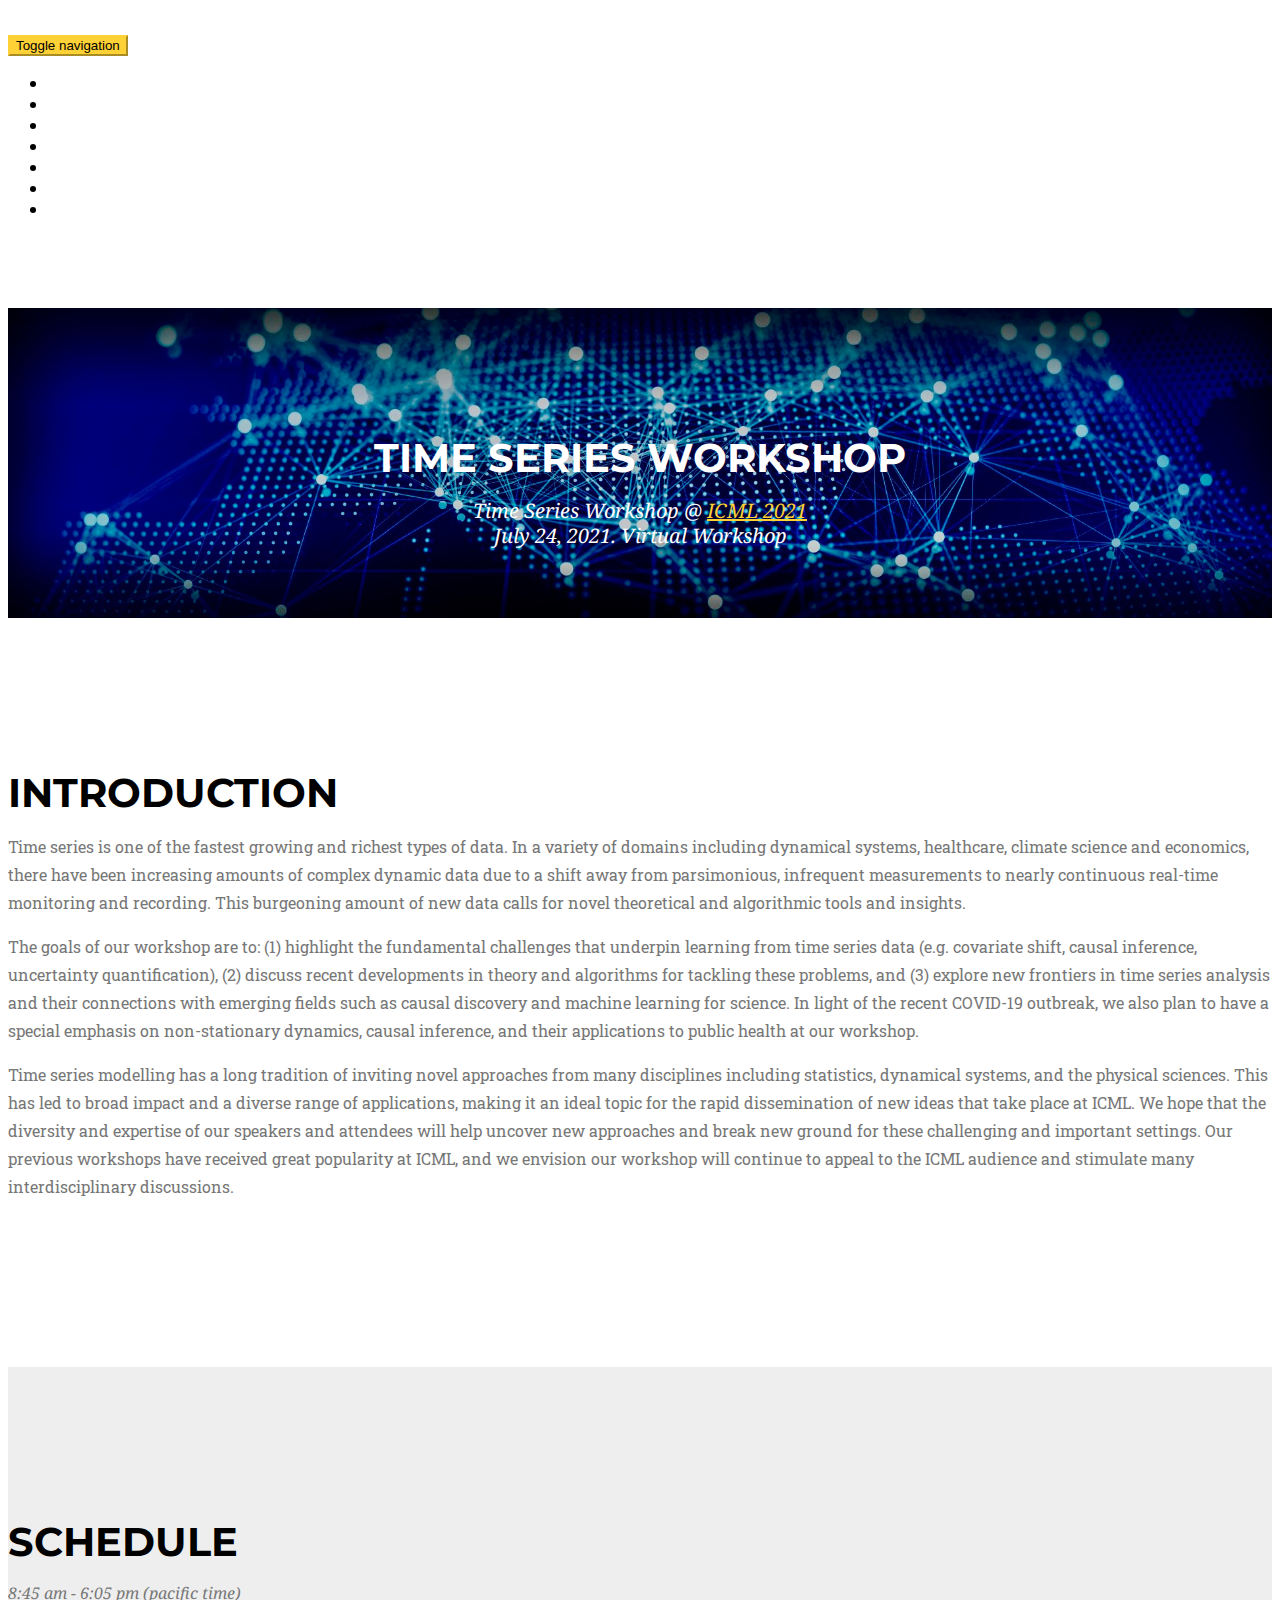
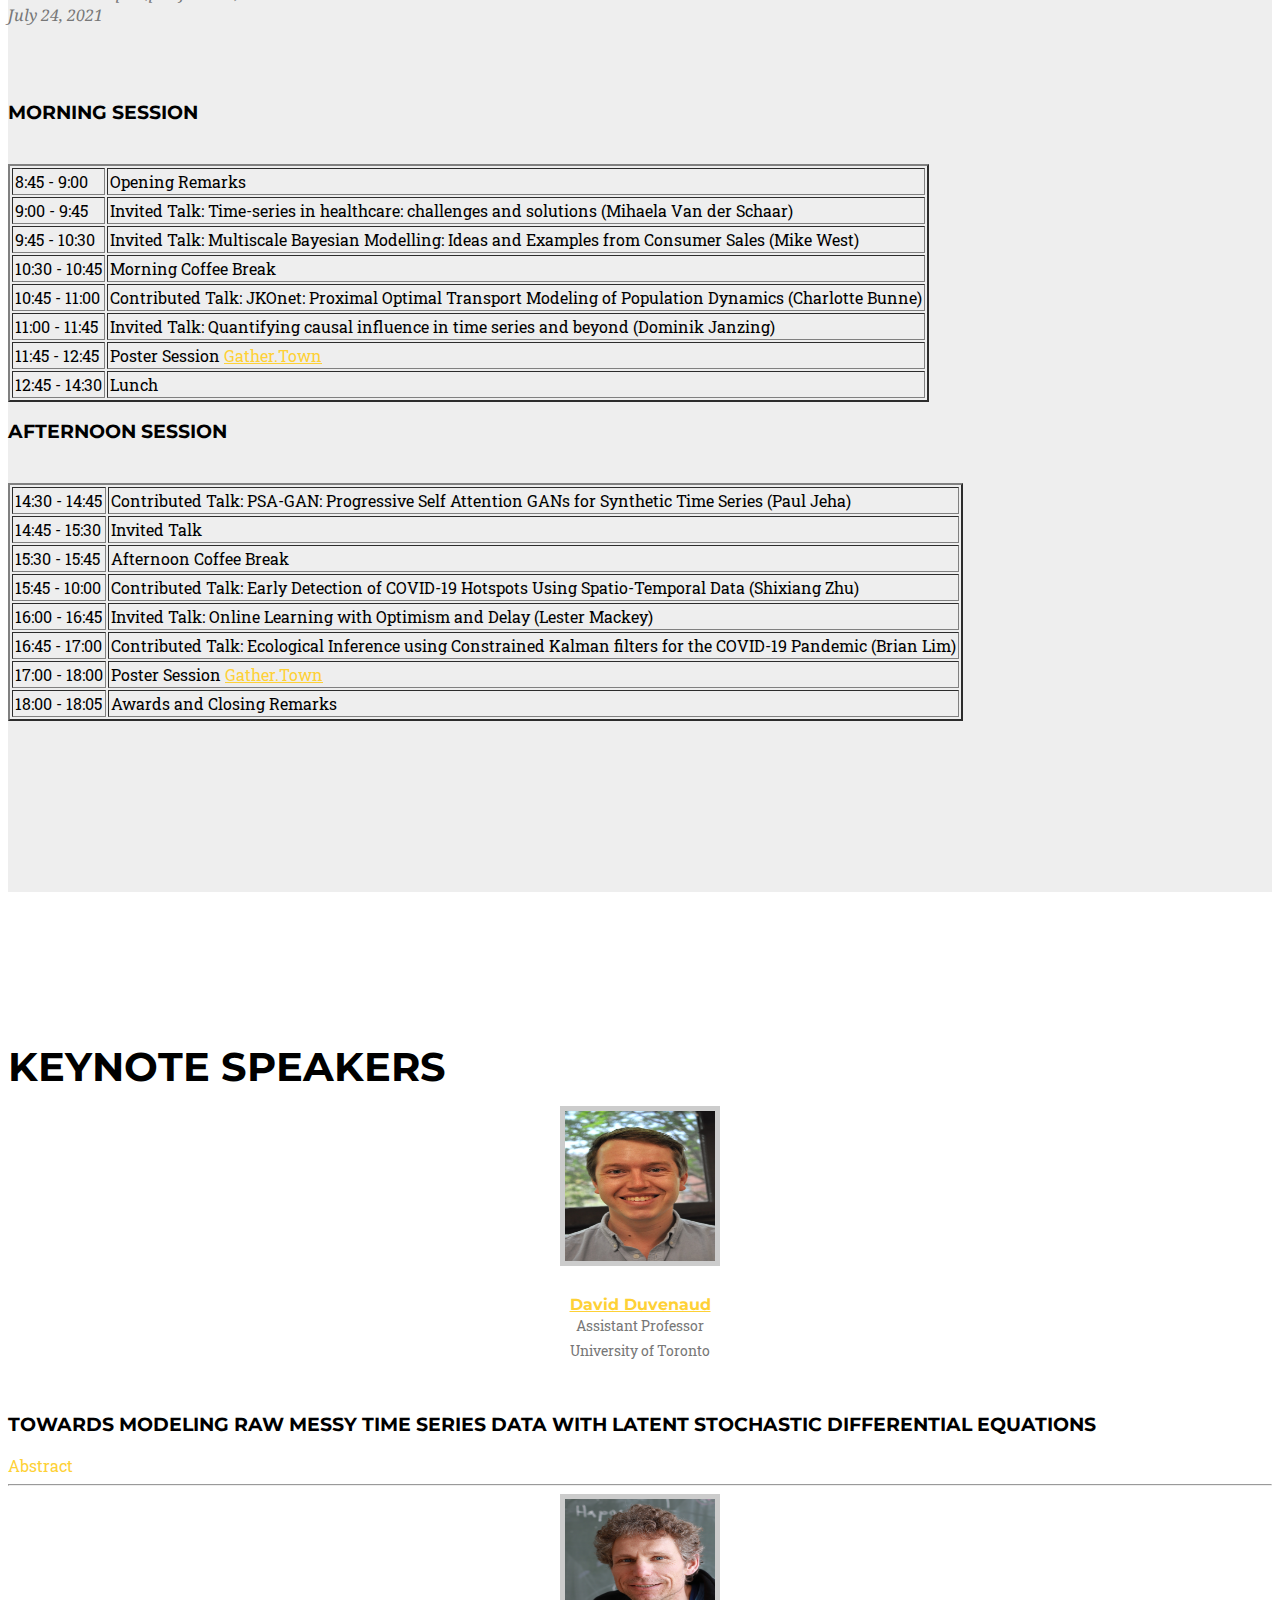
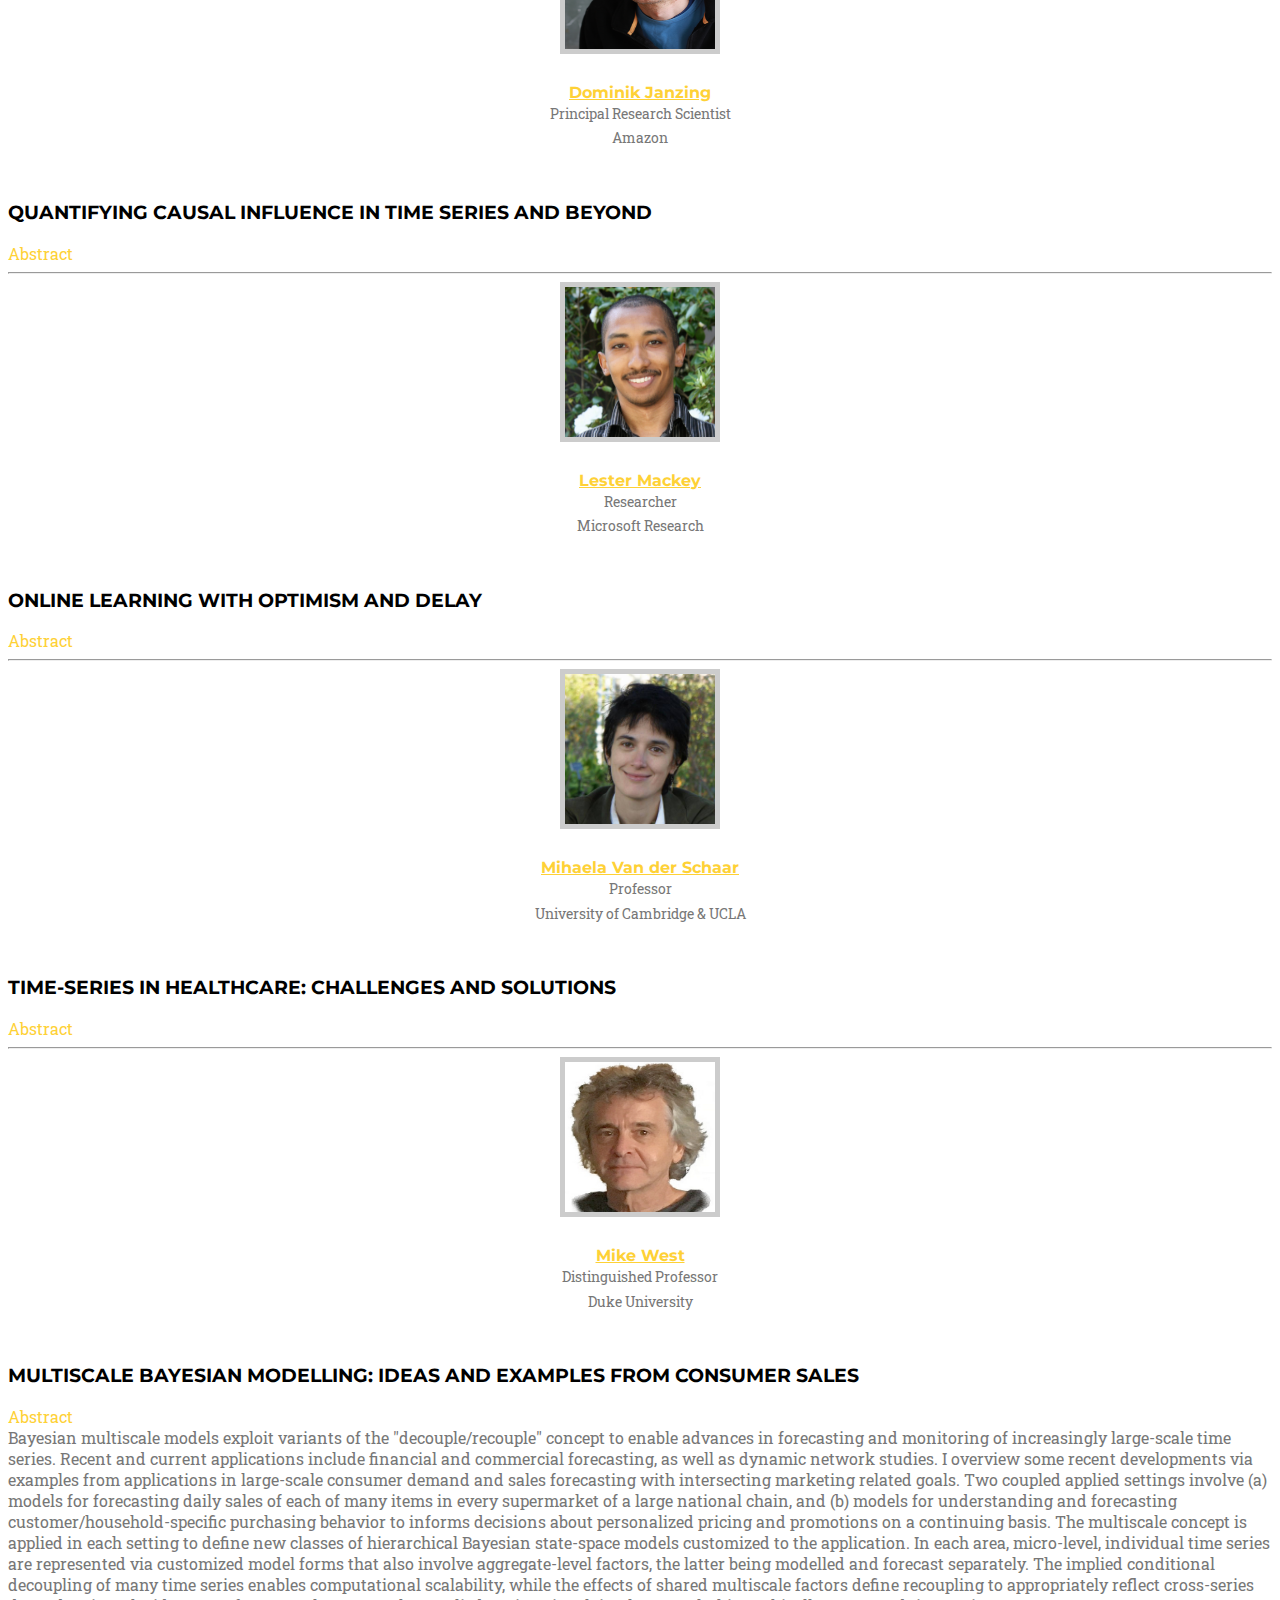
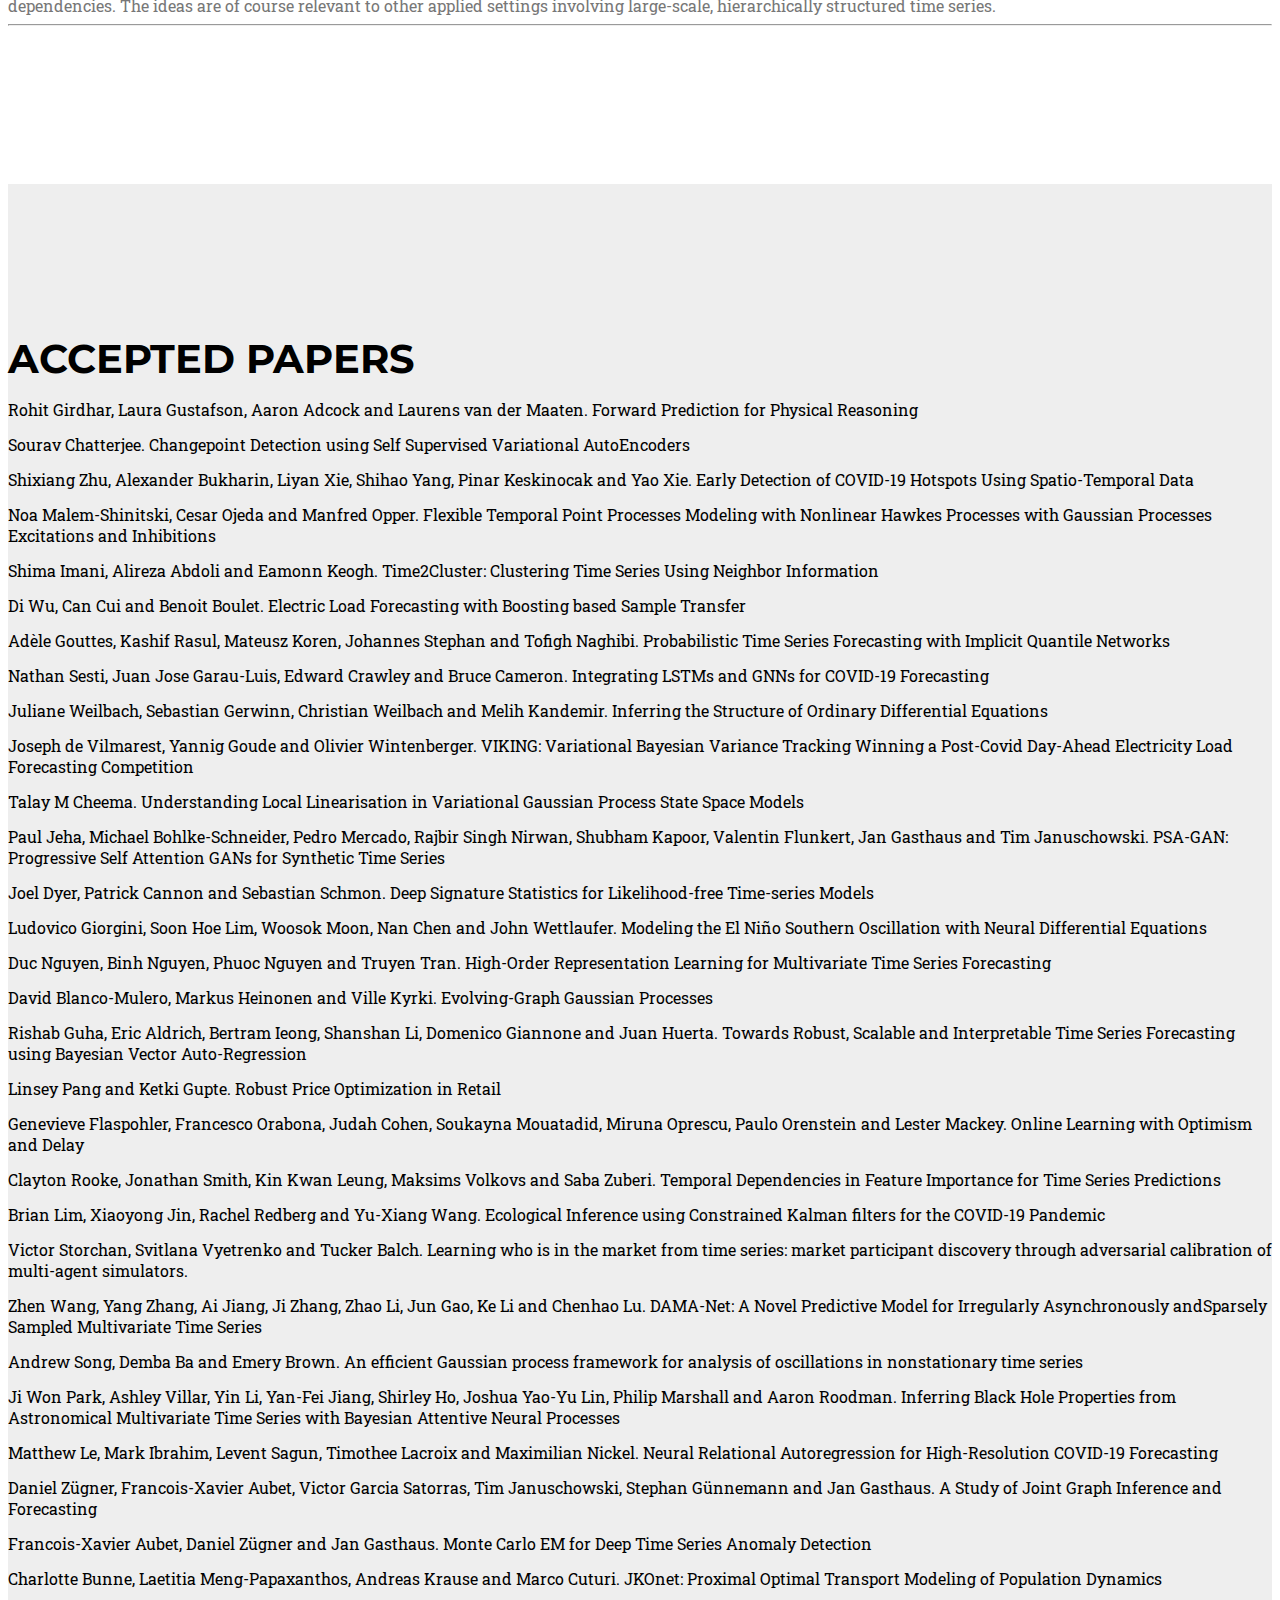
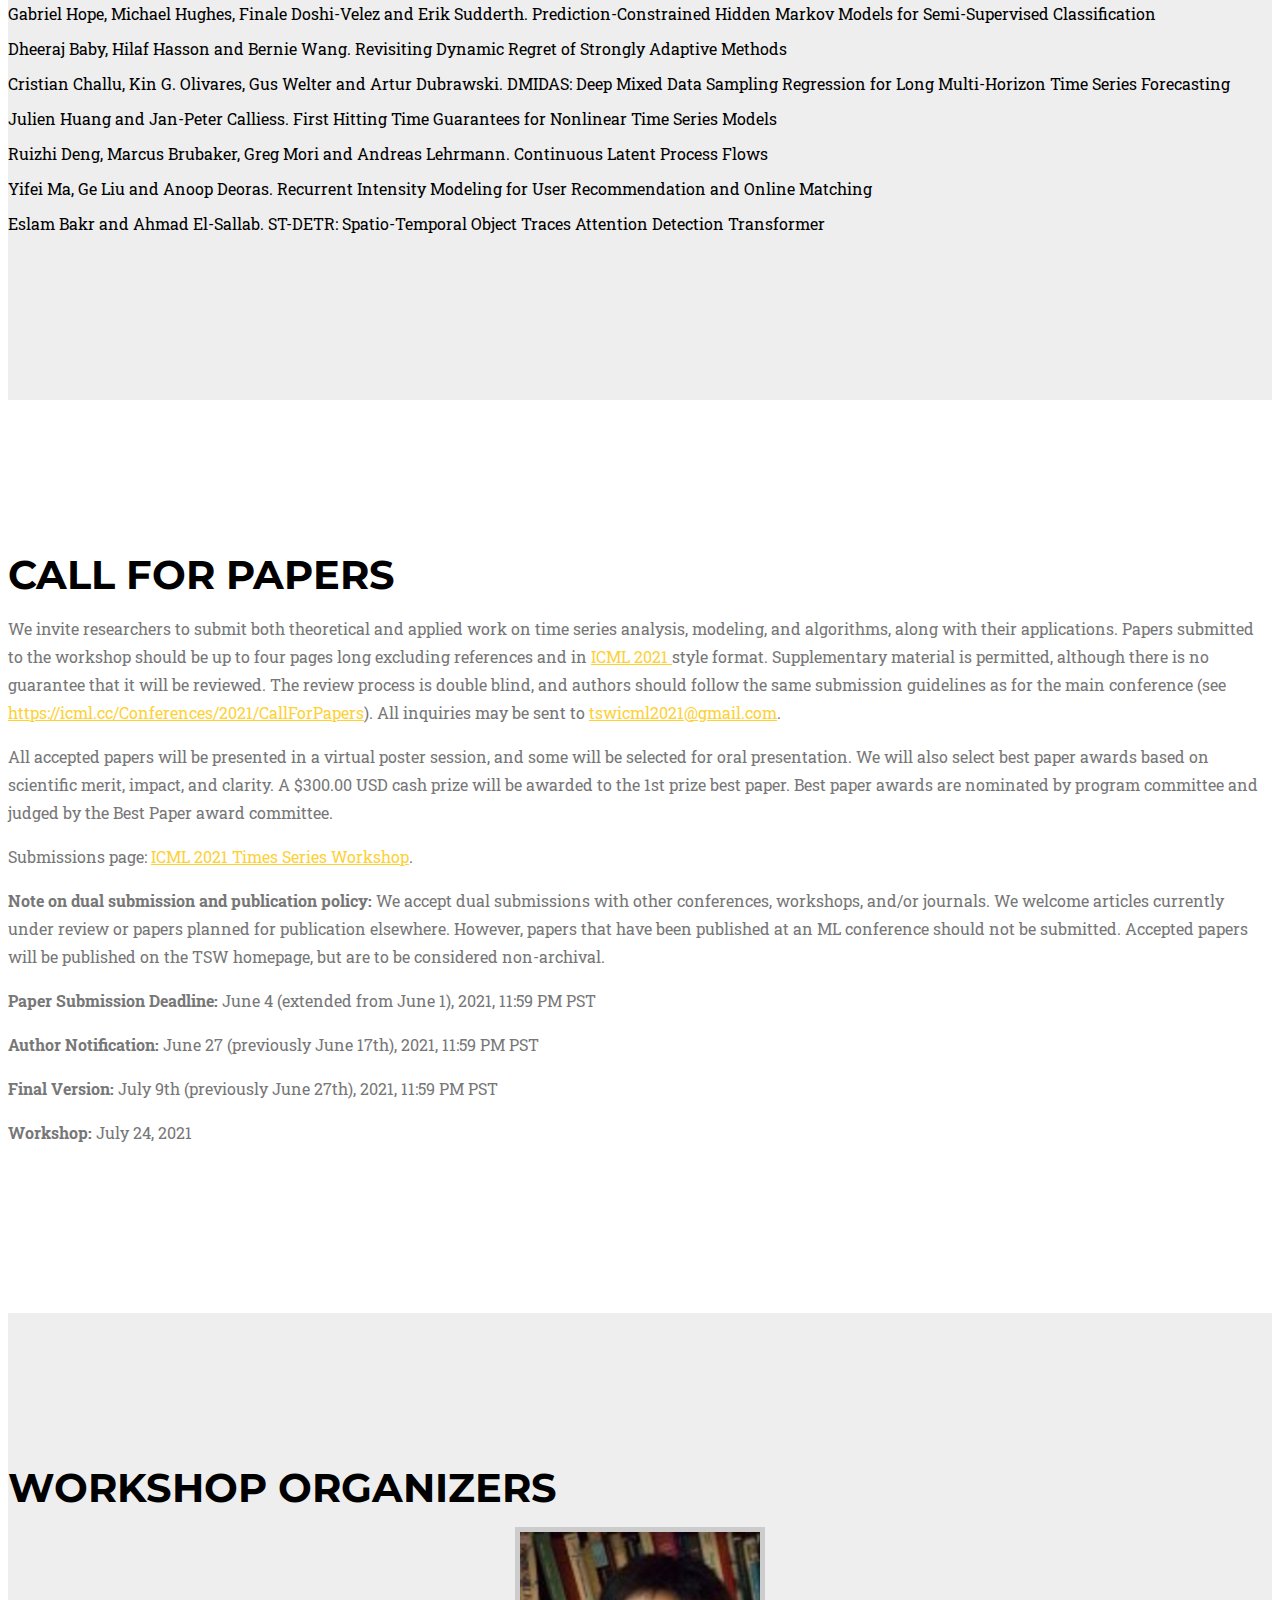
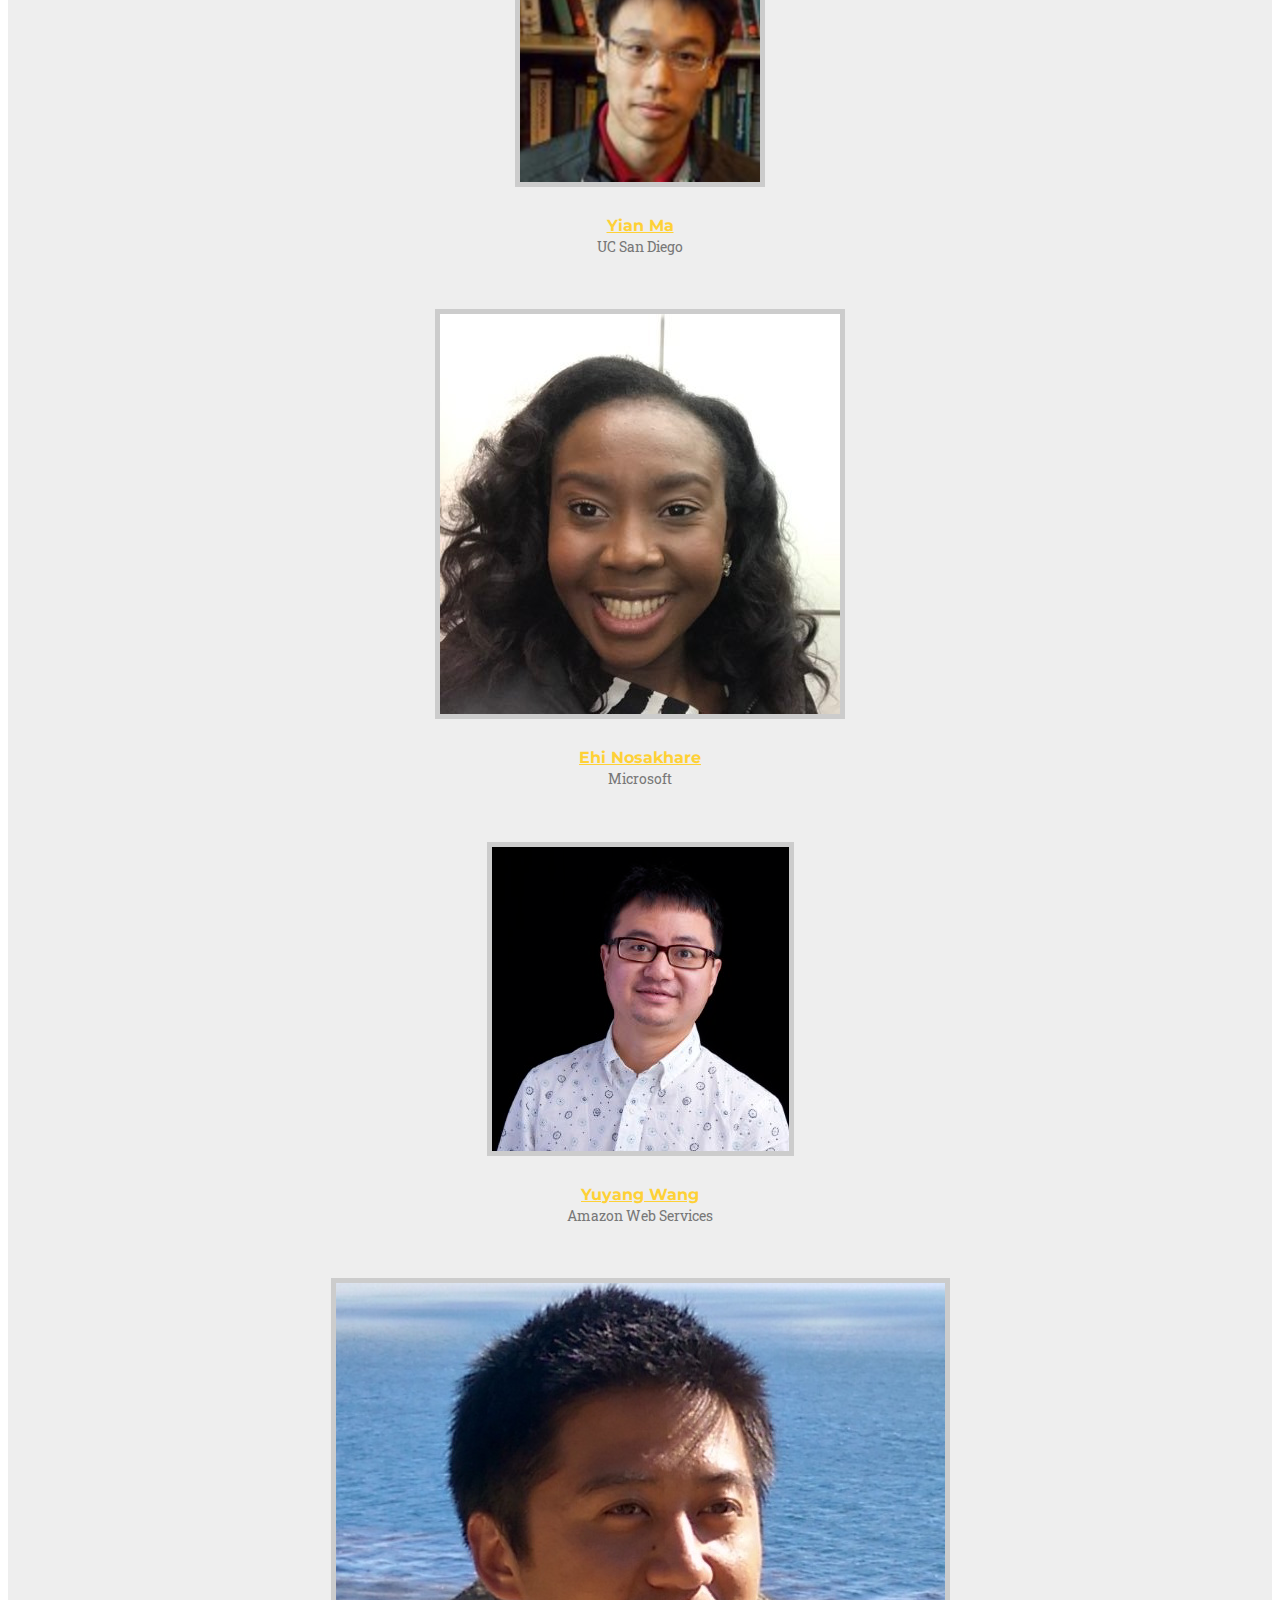
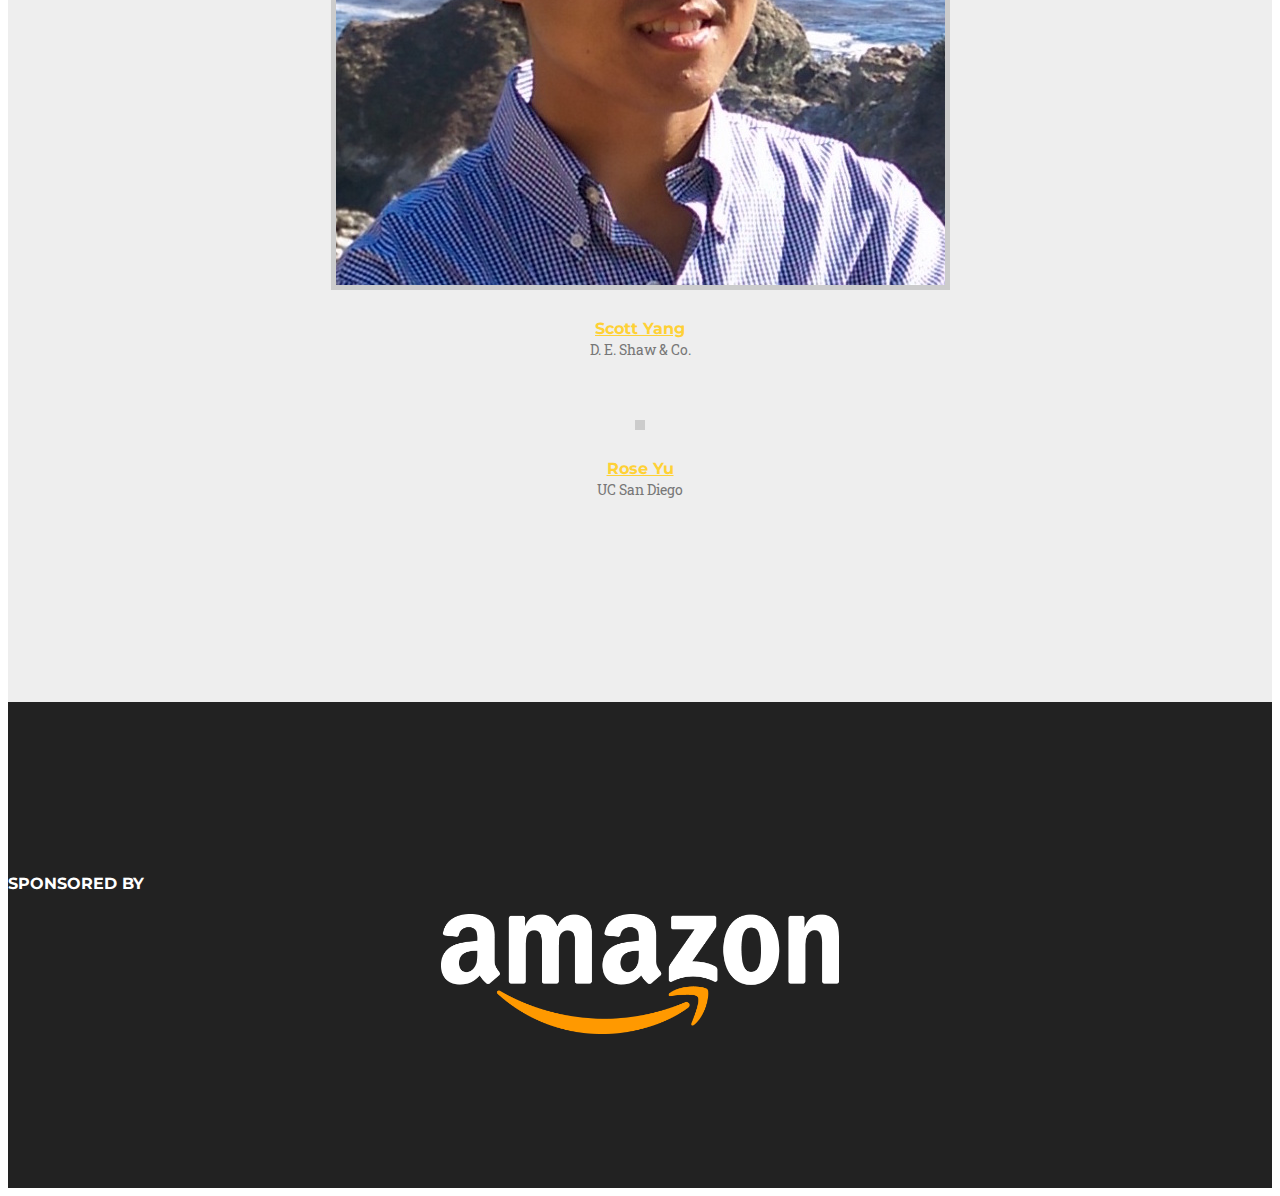
==== commit 428956e8: "Update index.html" ====
--- a/index.html
+++ b/index.html
@@ -271,7 +271,7 @@
                 </div>
 
                 <div class="col-sm-8 text-left">
-                        <h3  >TBD</h3>  
+                        <h3  >Towards modeling raw messy time series data with latent stochastic differential equations</h3>  
                         <div class="container, col-sm-12 text-left">
                           <a type="button" class="btn btn-info" data-toggle="collapse" data-target="#edo">Abstract</a>
                           <div id="edo" class="collapse , text-muted" >
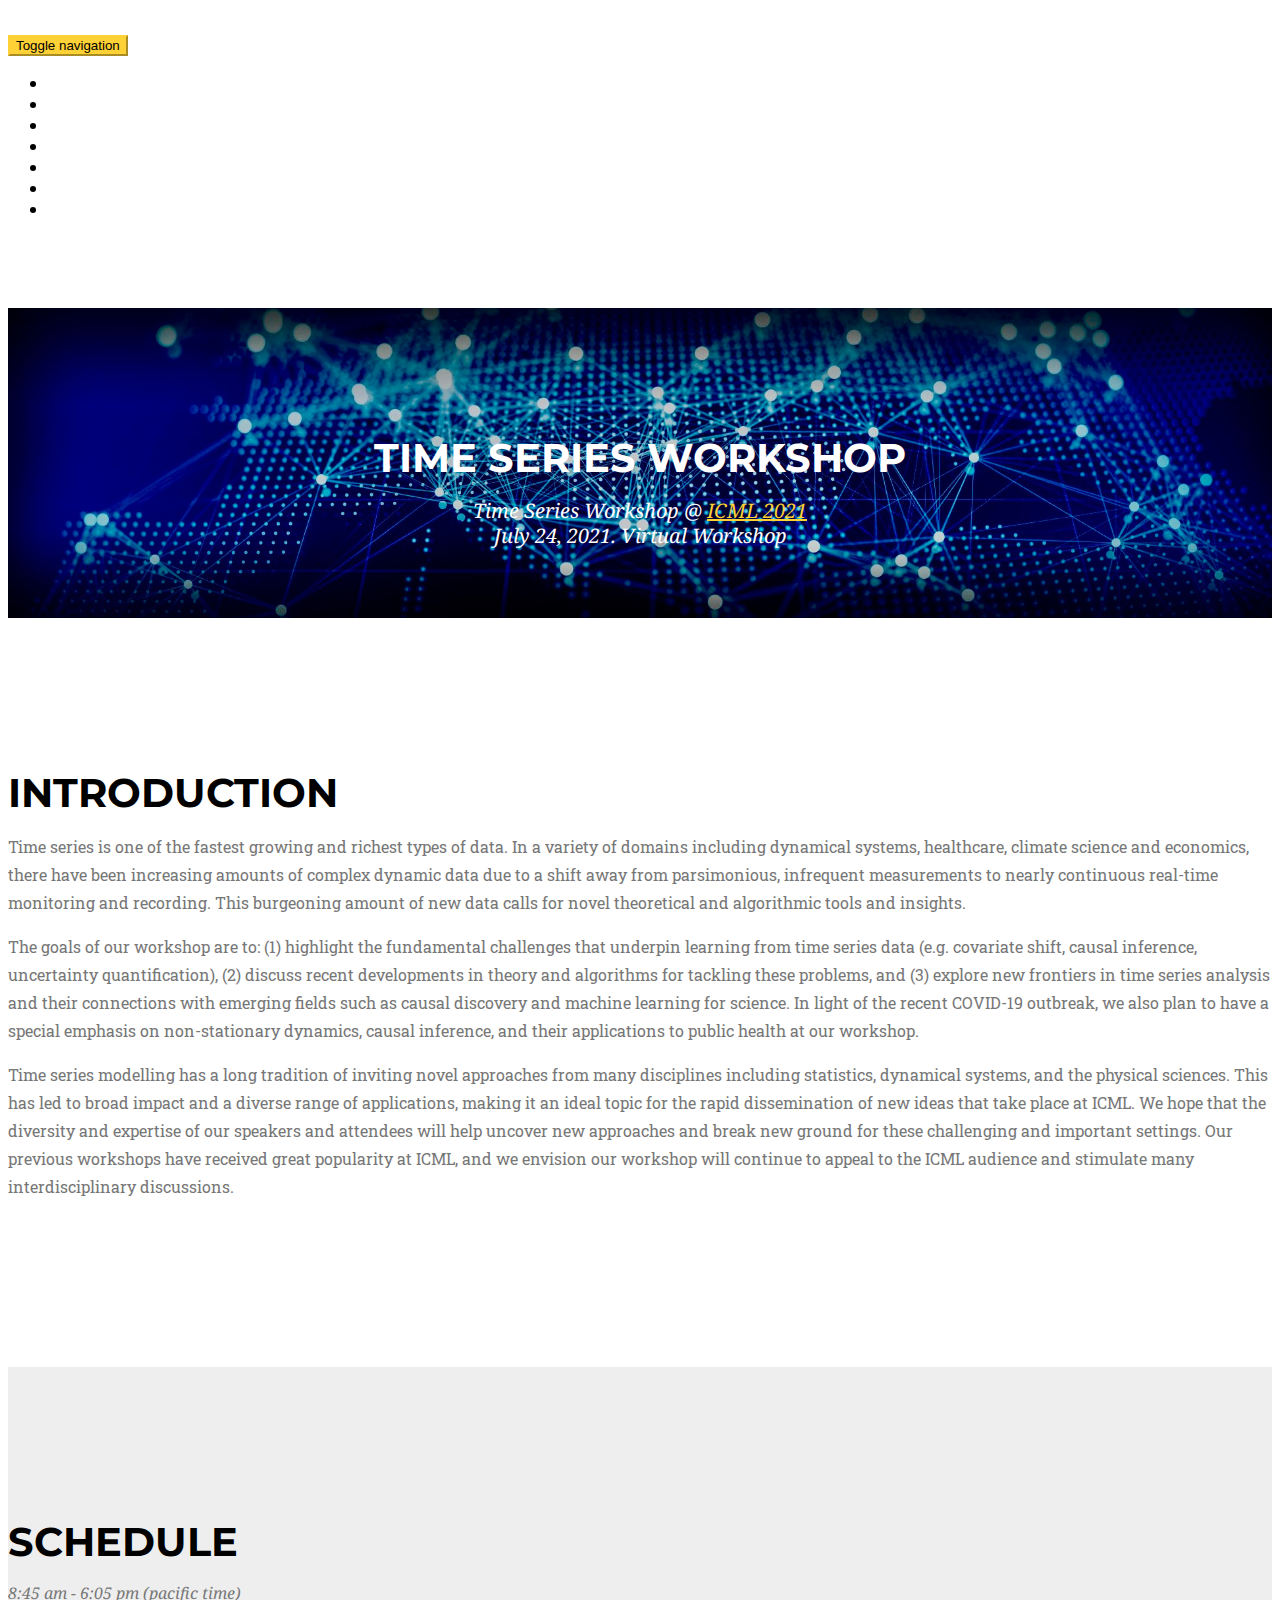
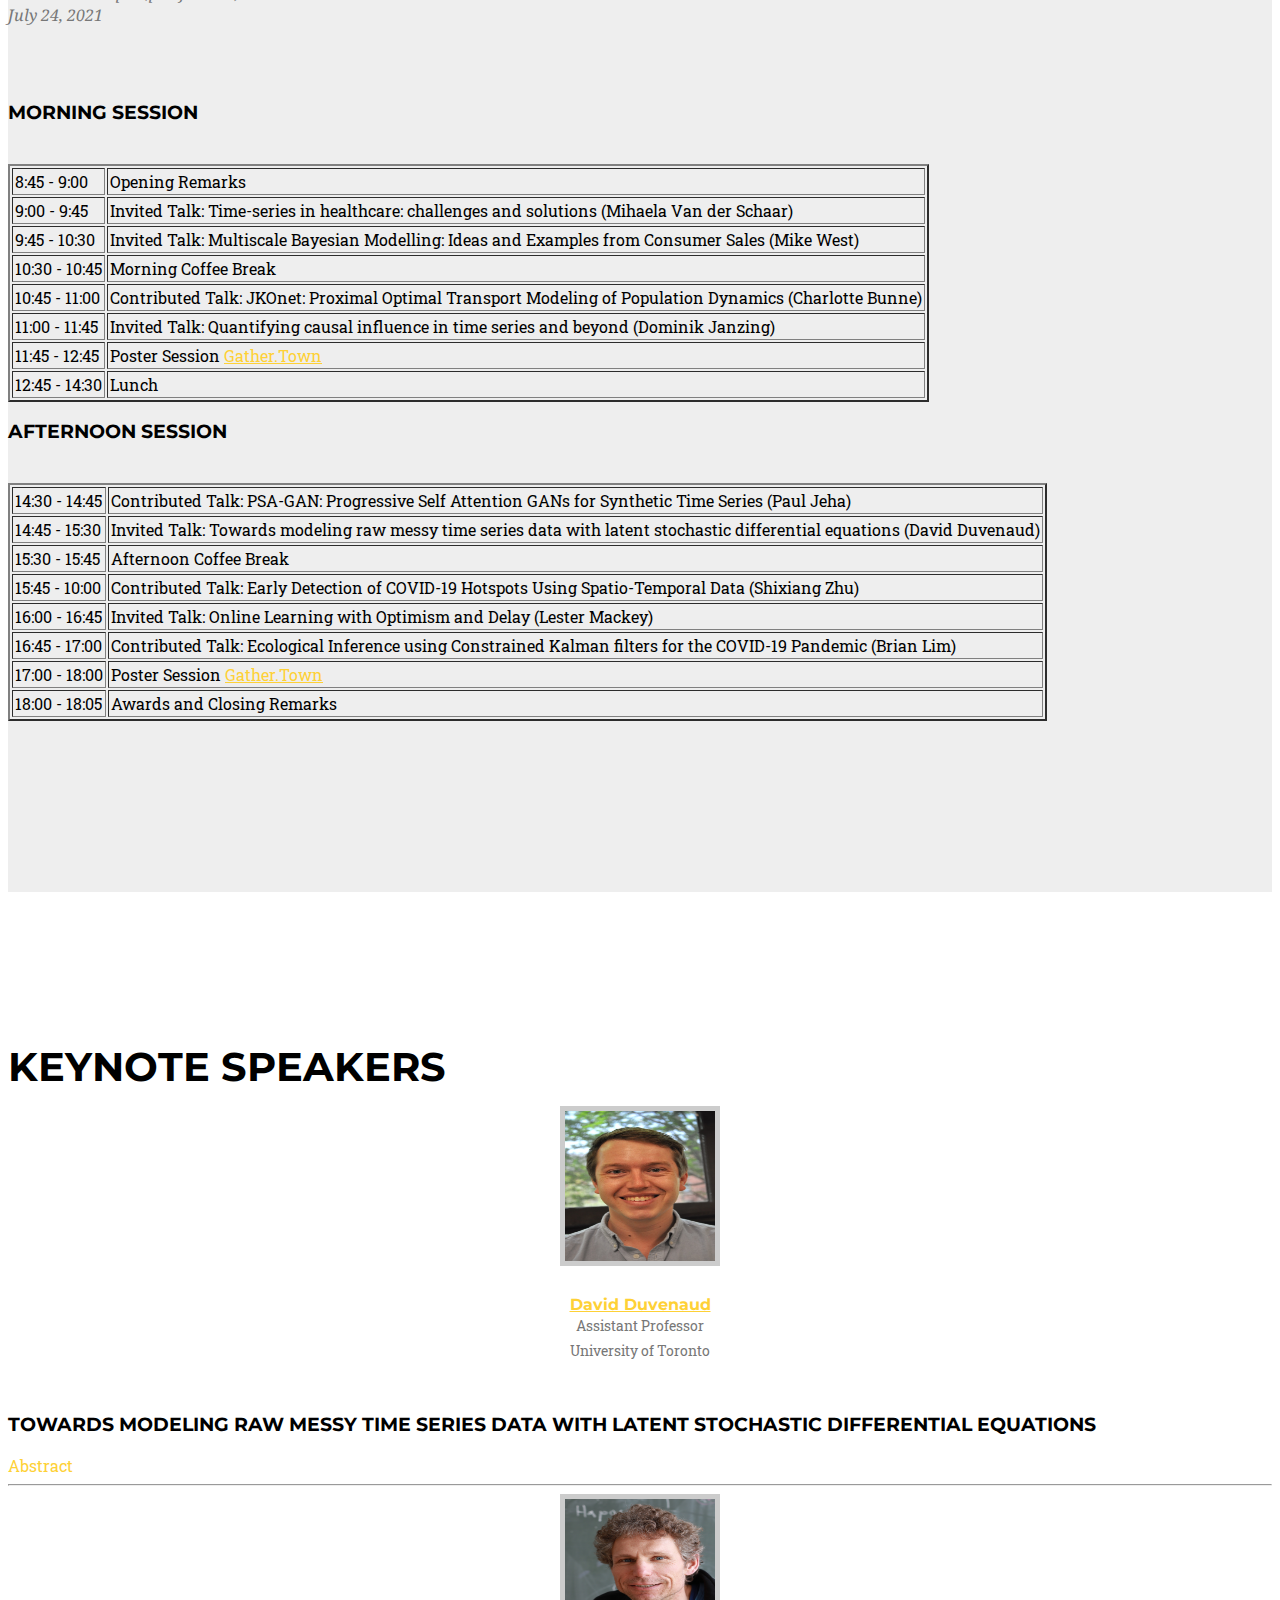
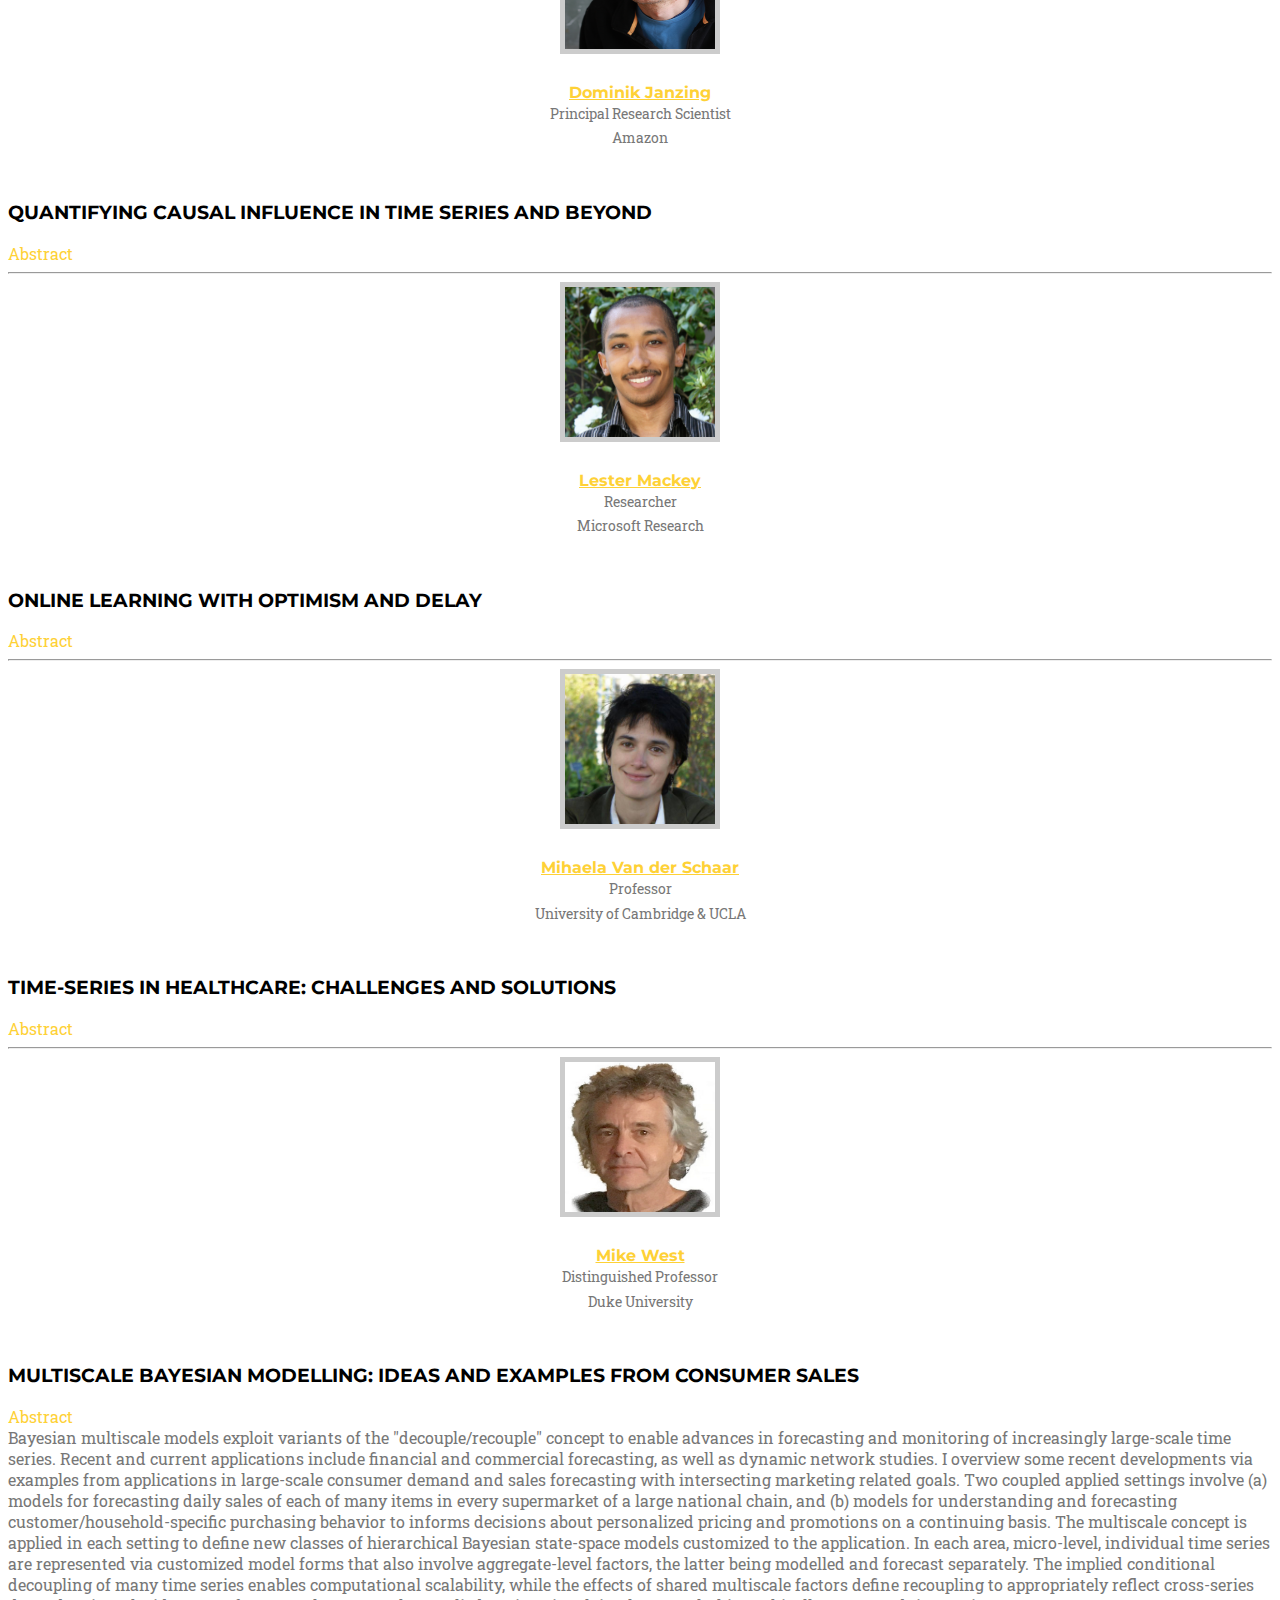
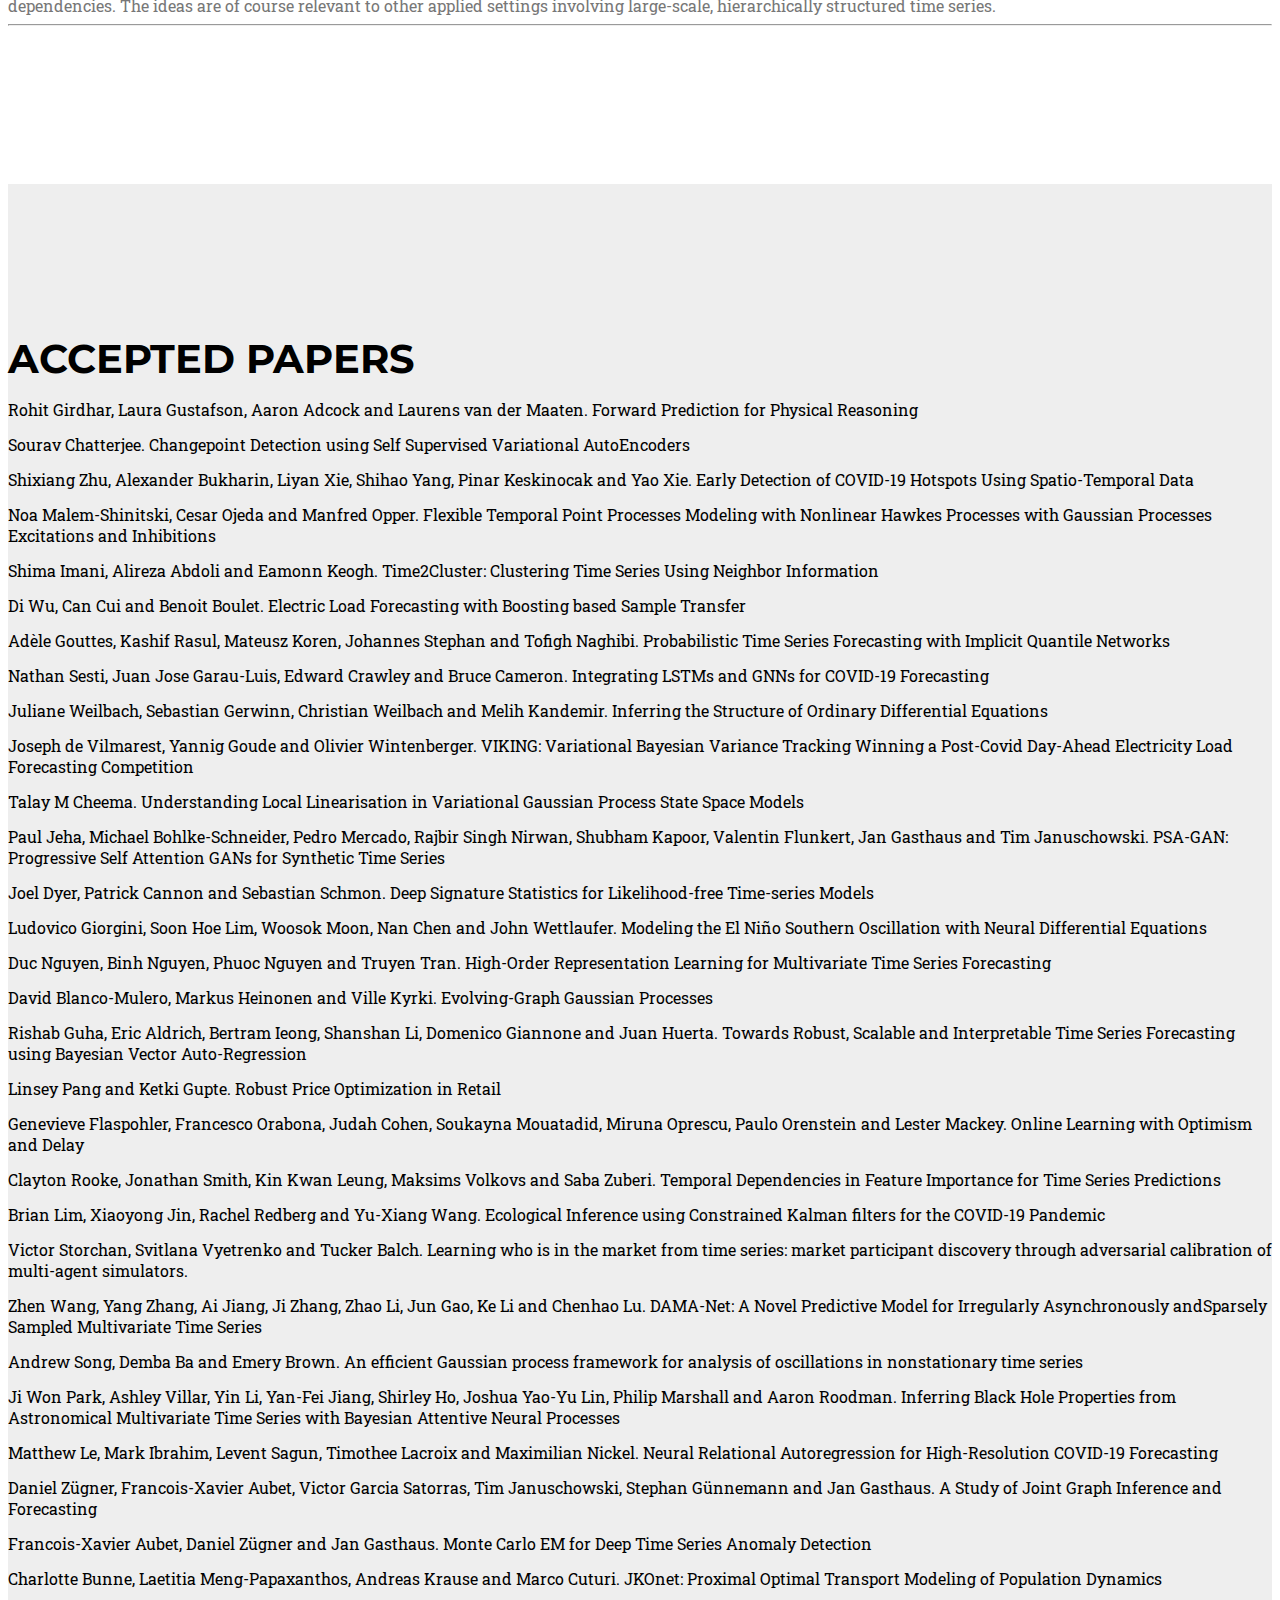
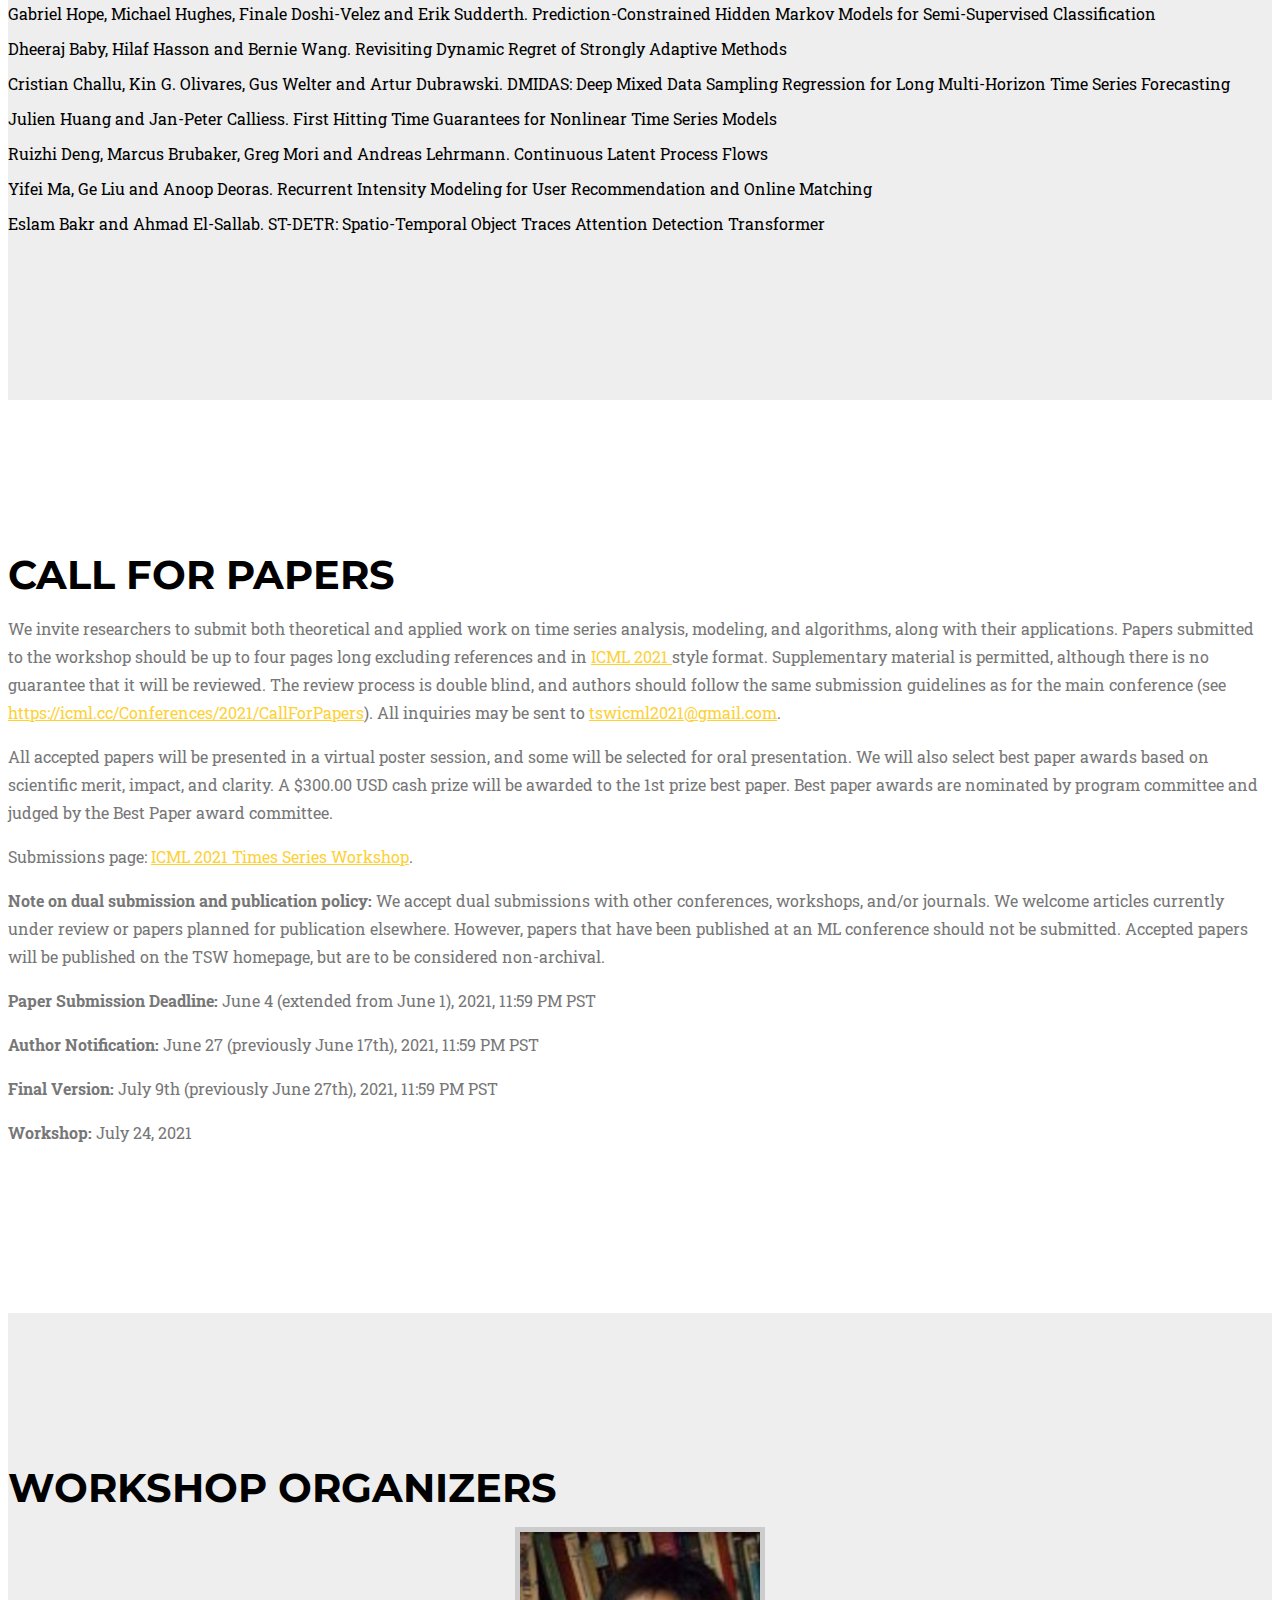
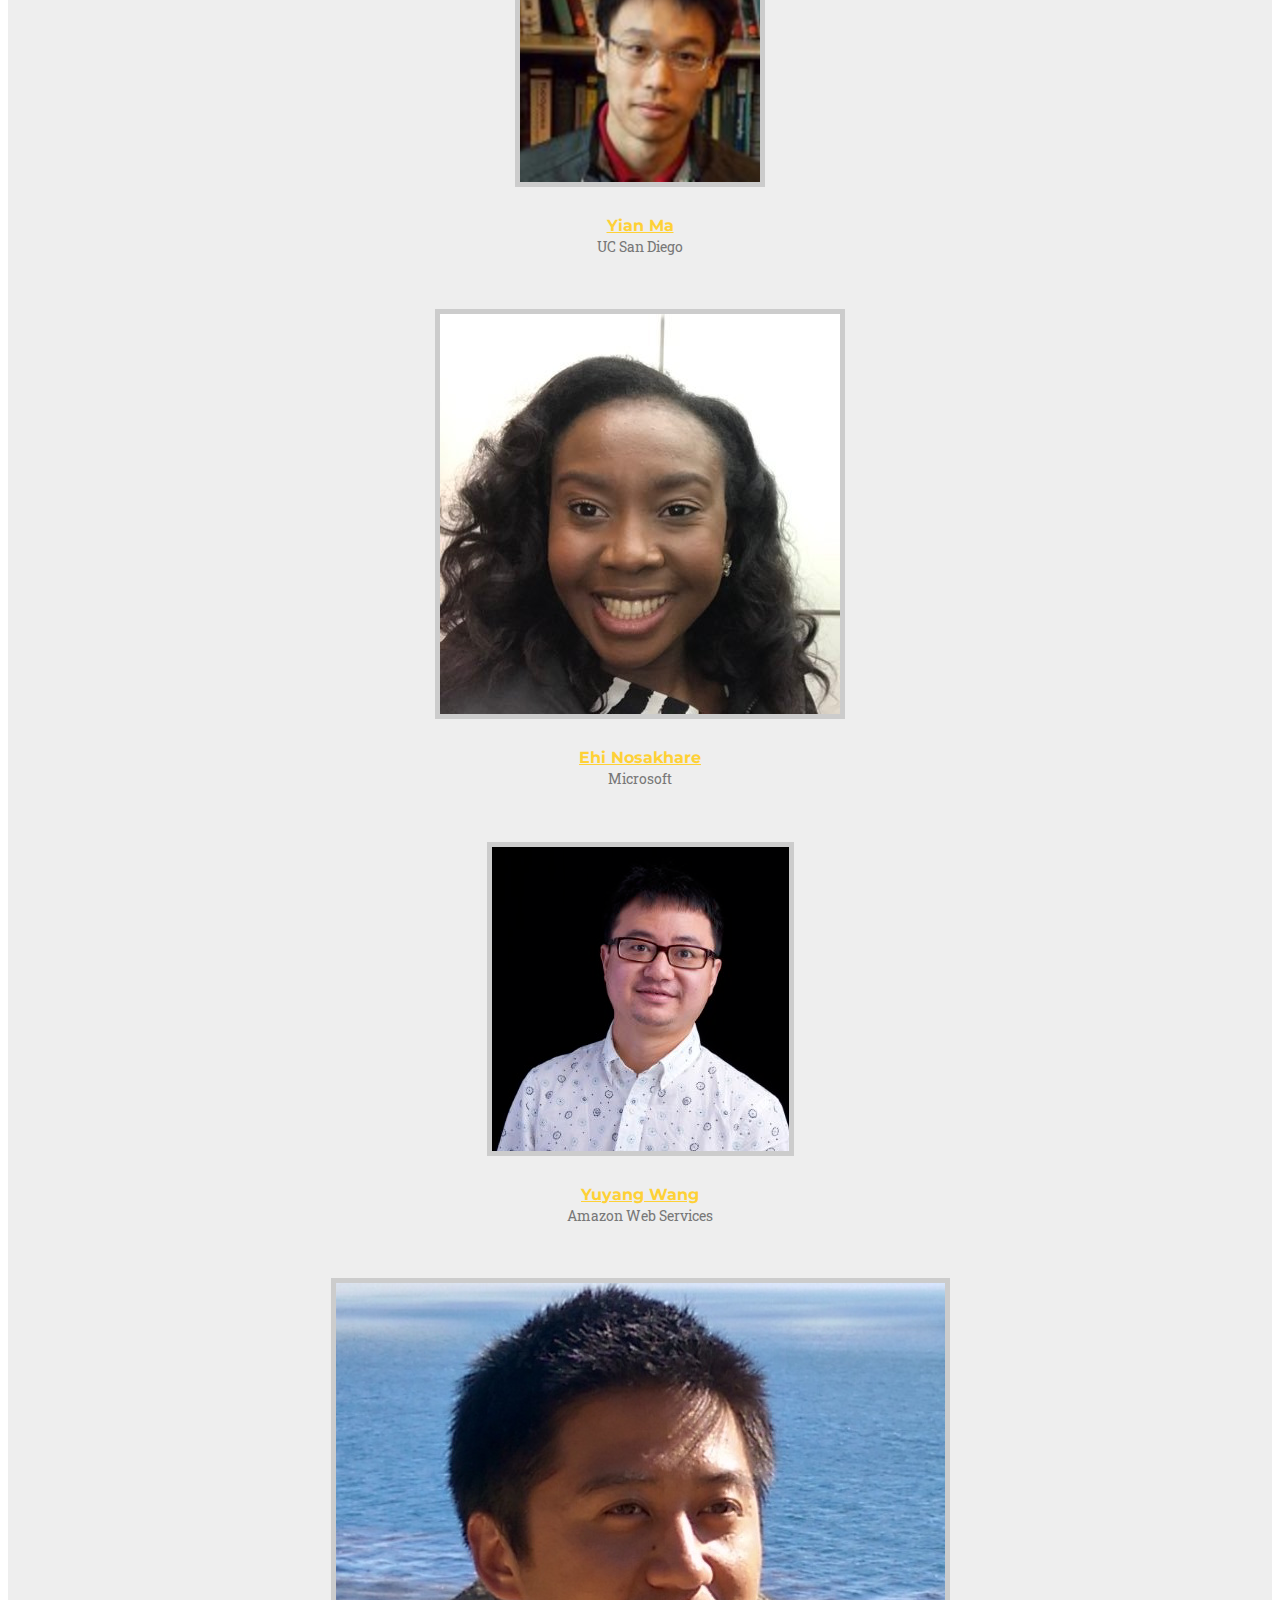
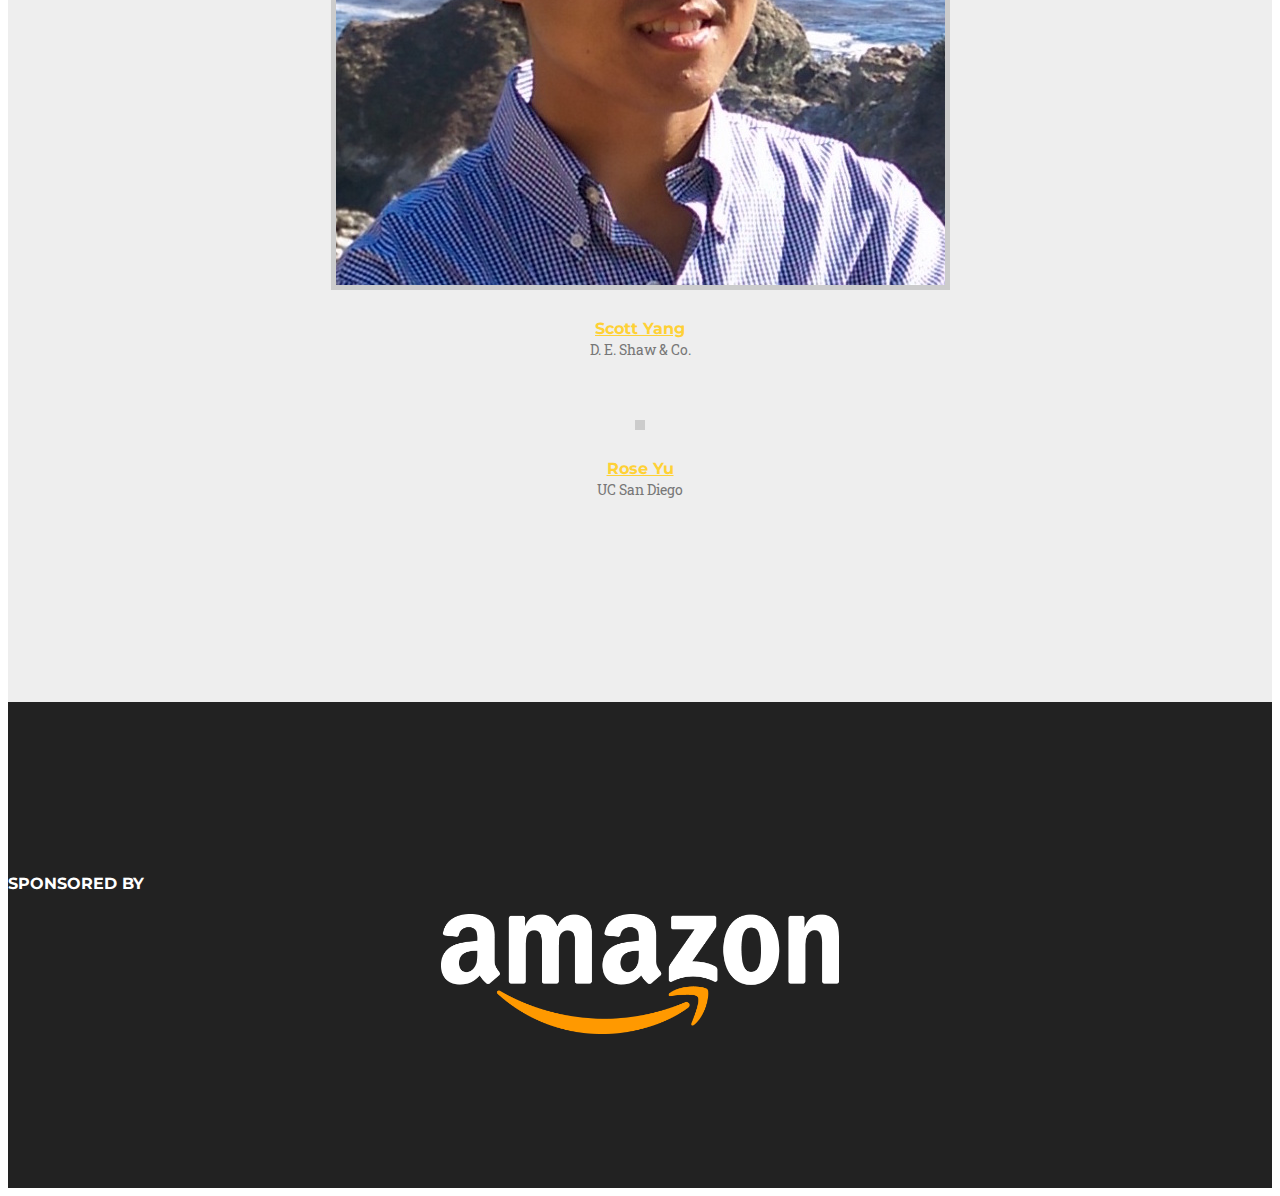
==== commit c6570017: "added david title" ====
--- a/index.html
+++ b/index.html
@@ -205,7 +205,7 @@
                          </tr>
                          <tr>
                              <td>14:45 - 15:30</td>
-                             <td>Invited Talk</td>
+                             <td>Invited Talk: Towards modeling raw messy time series data with latent stochastic differential equations (David Duvenaud)</td>
                              <!-- <td>  </td> -->
                          </tr>
                          <tr>
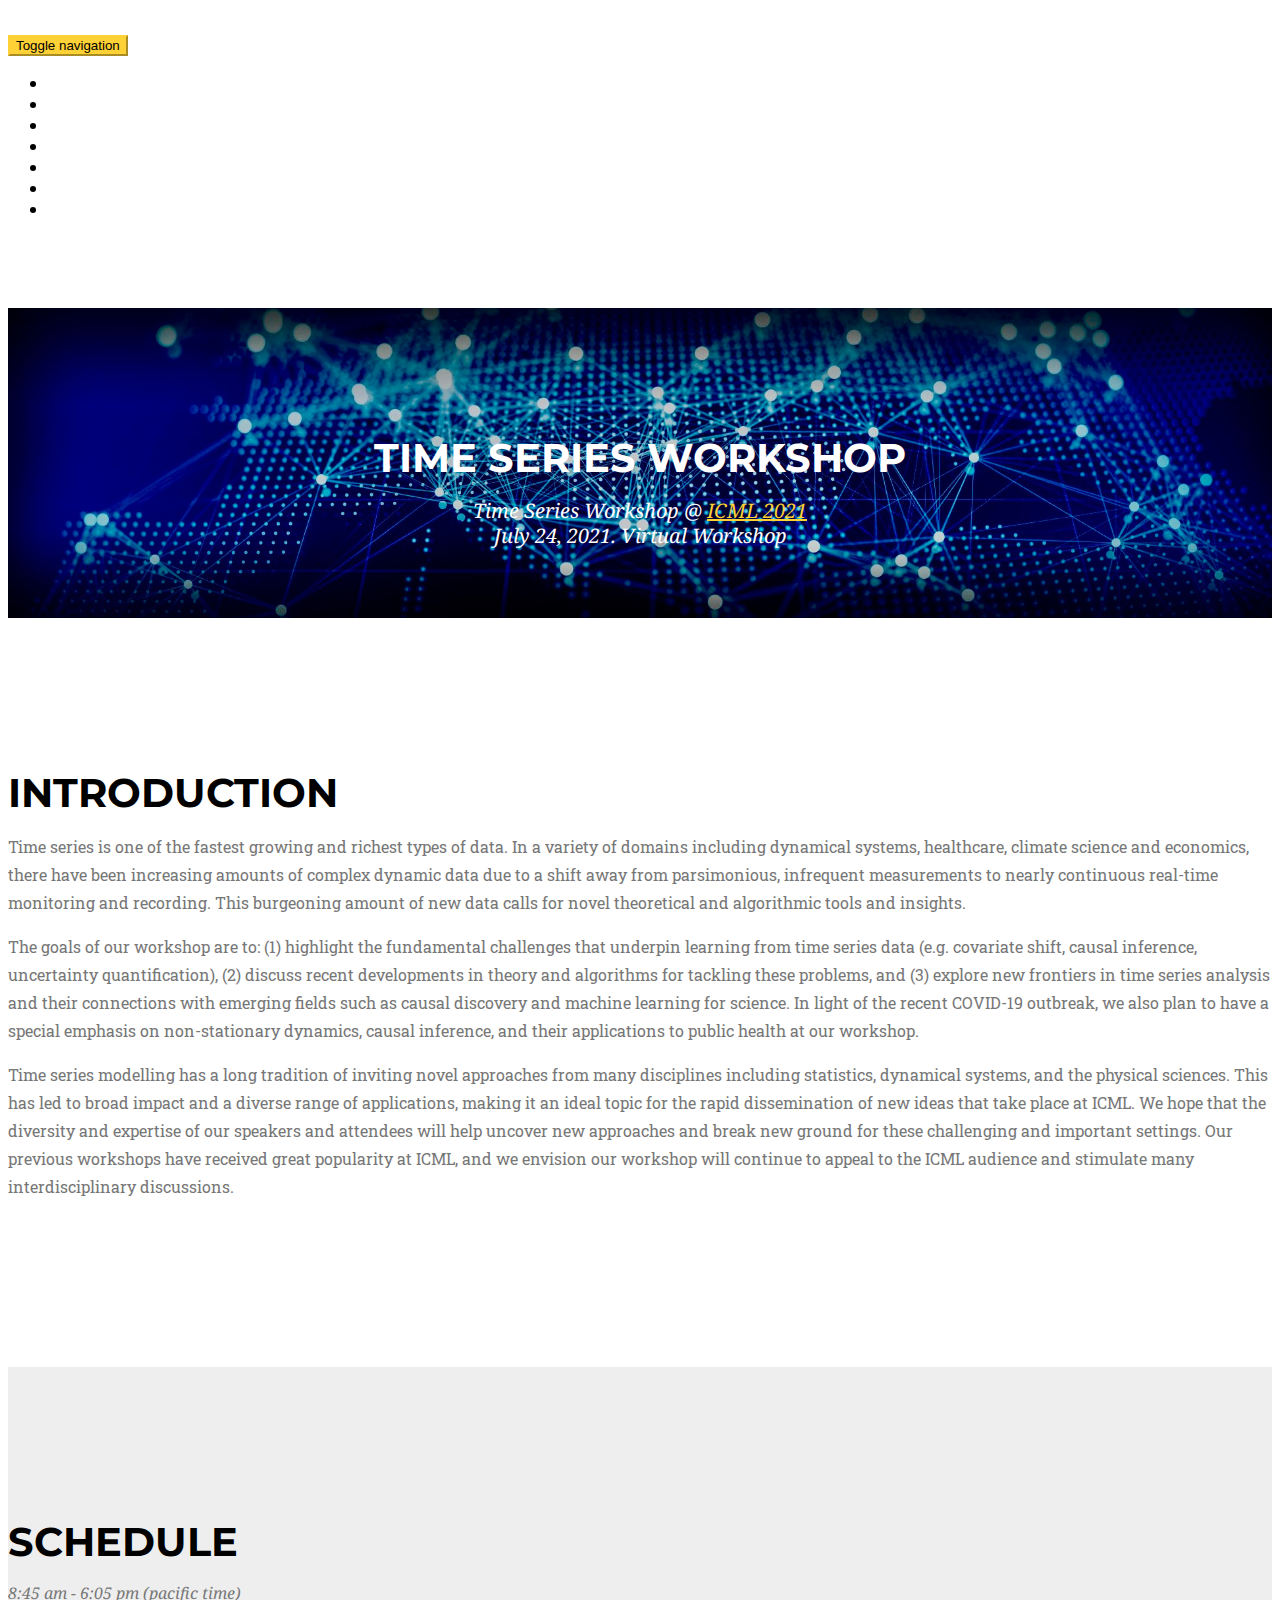
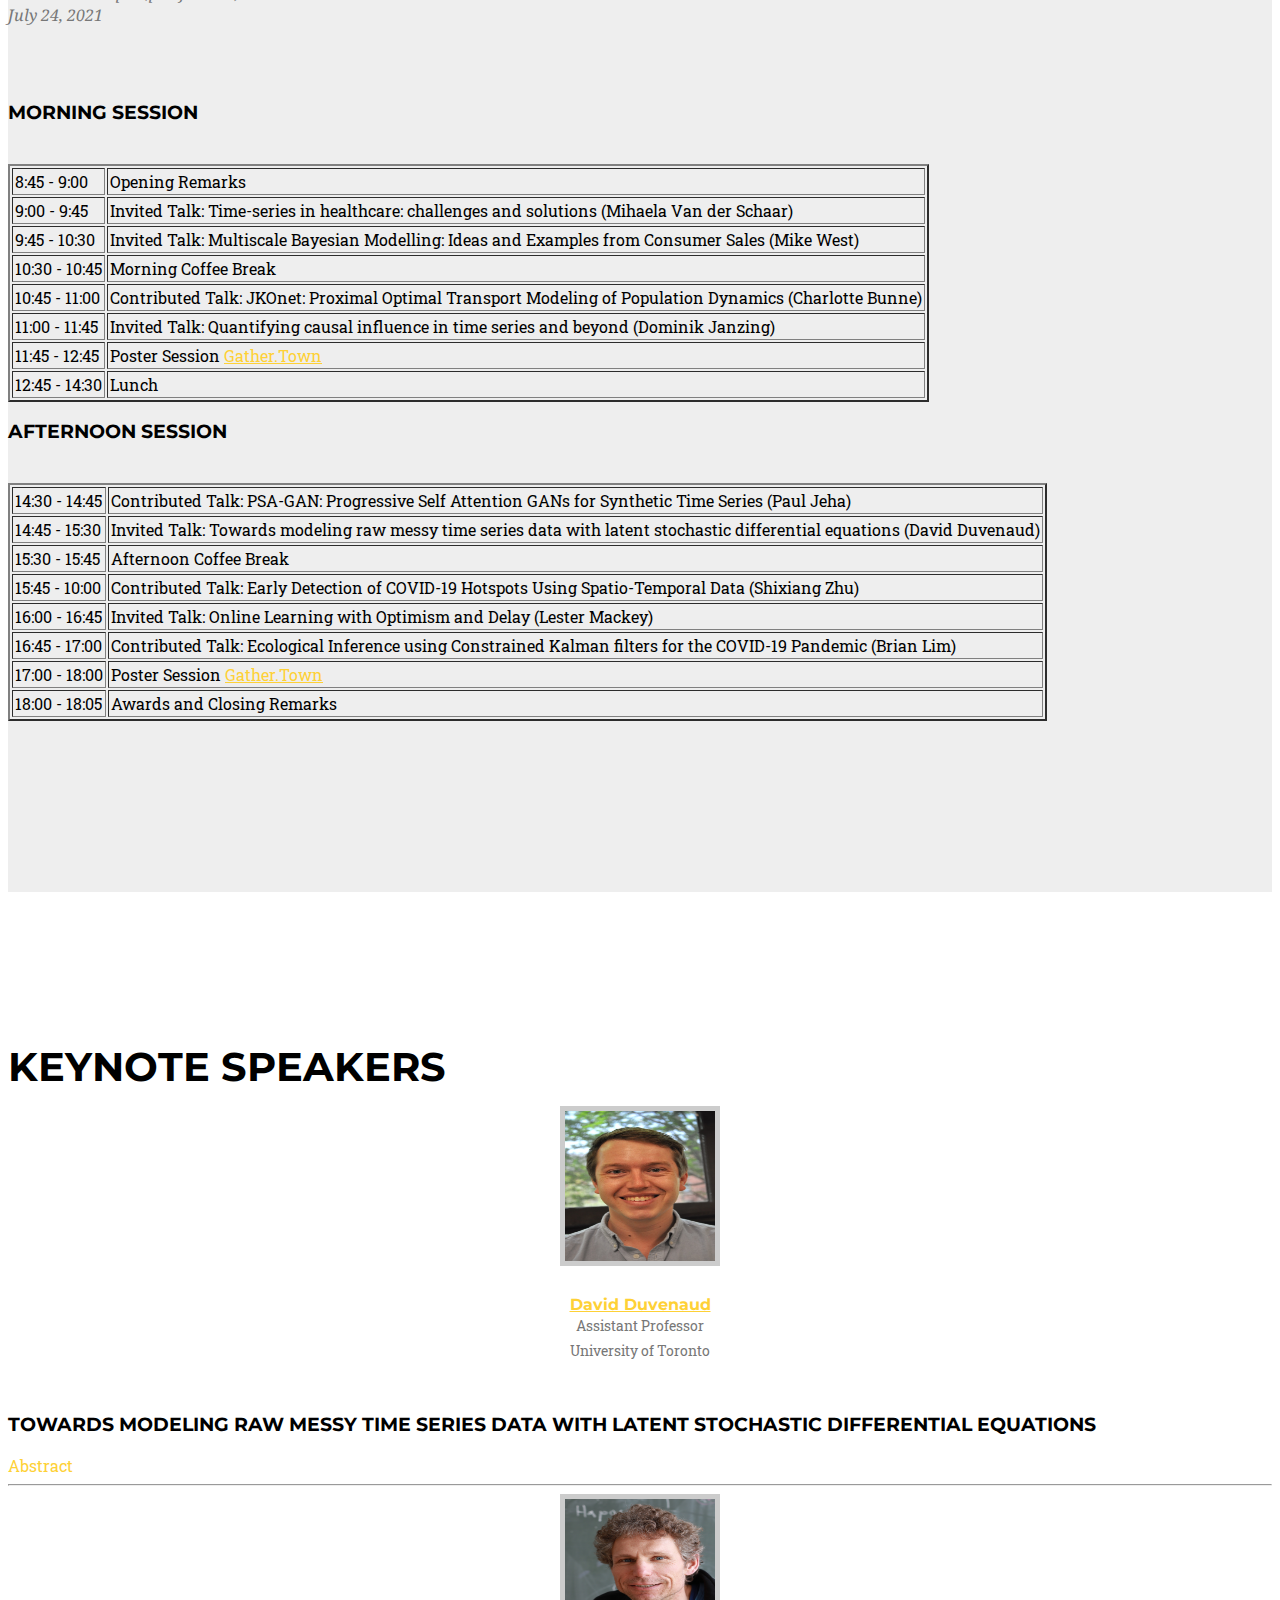
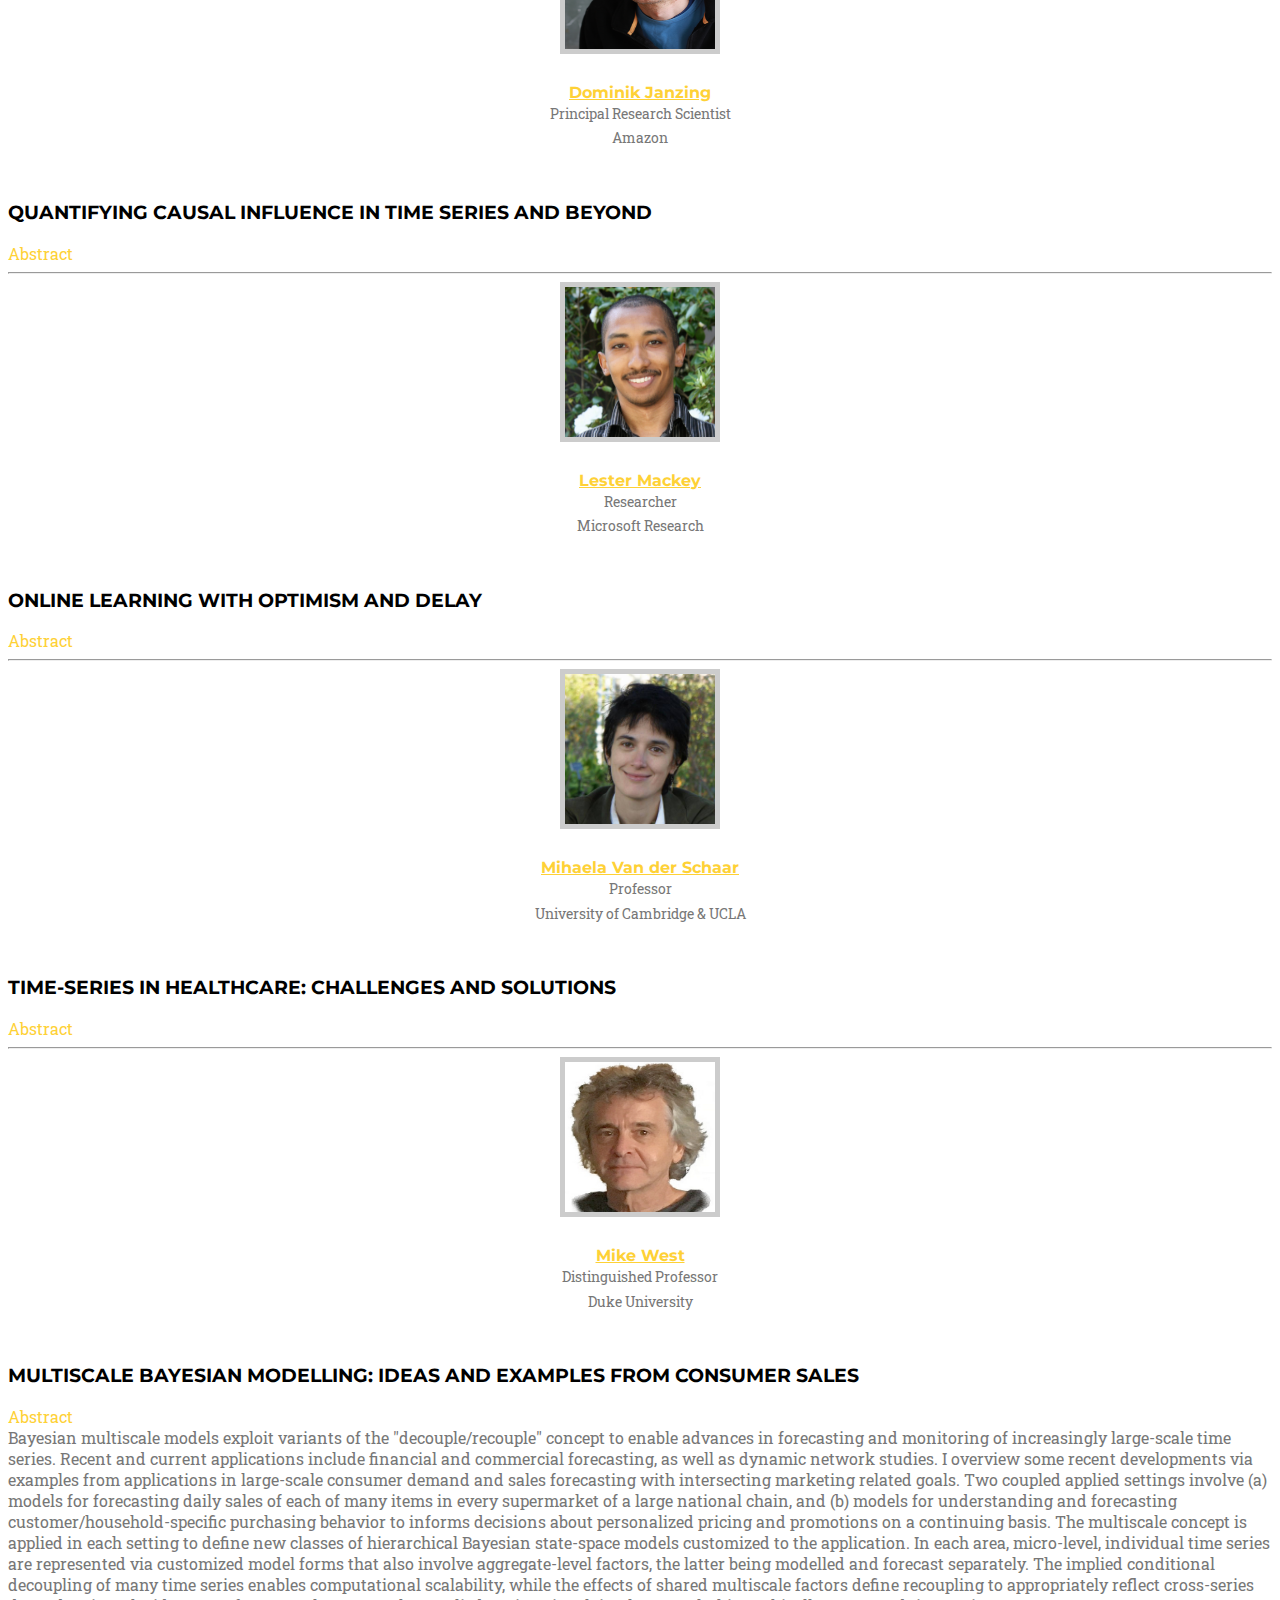
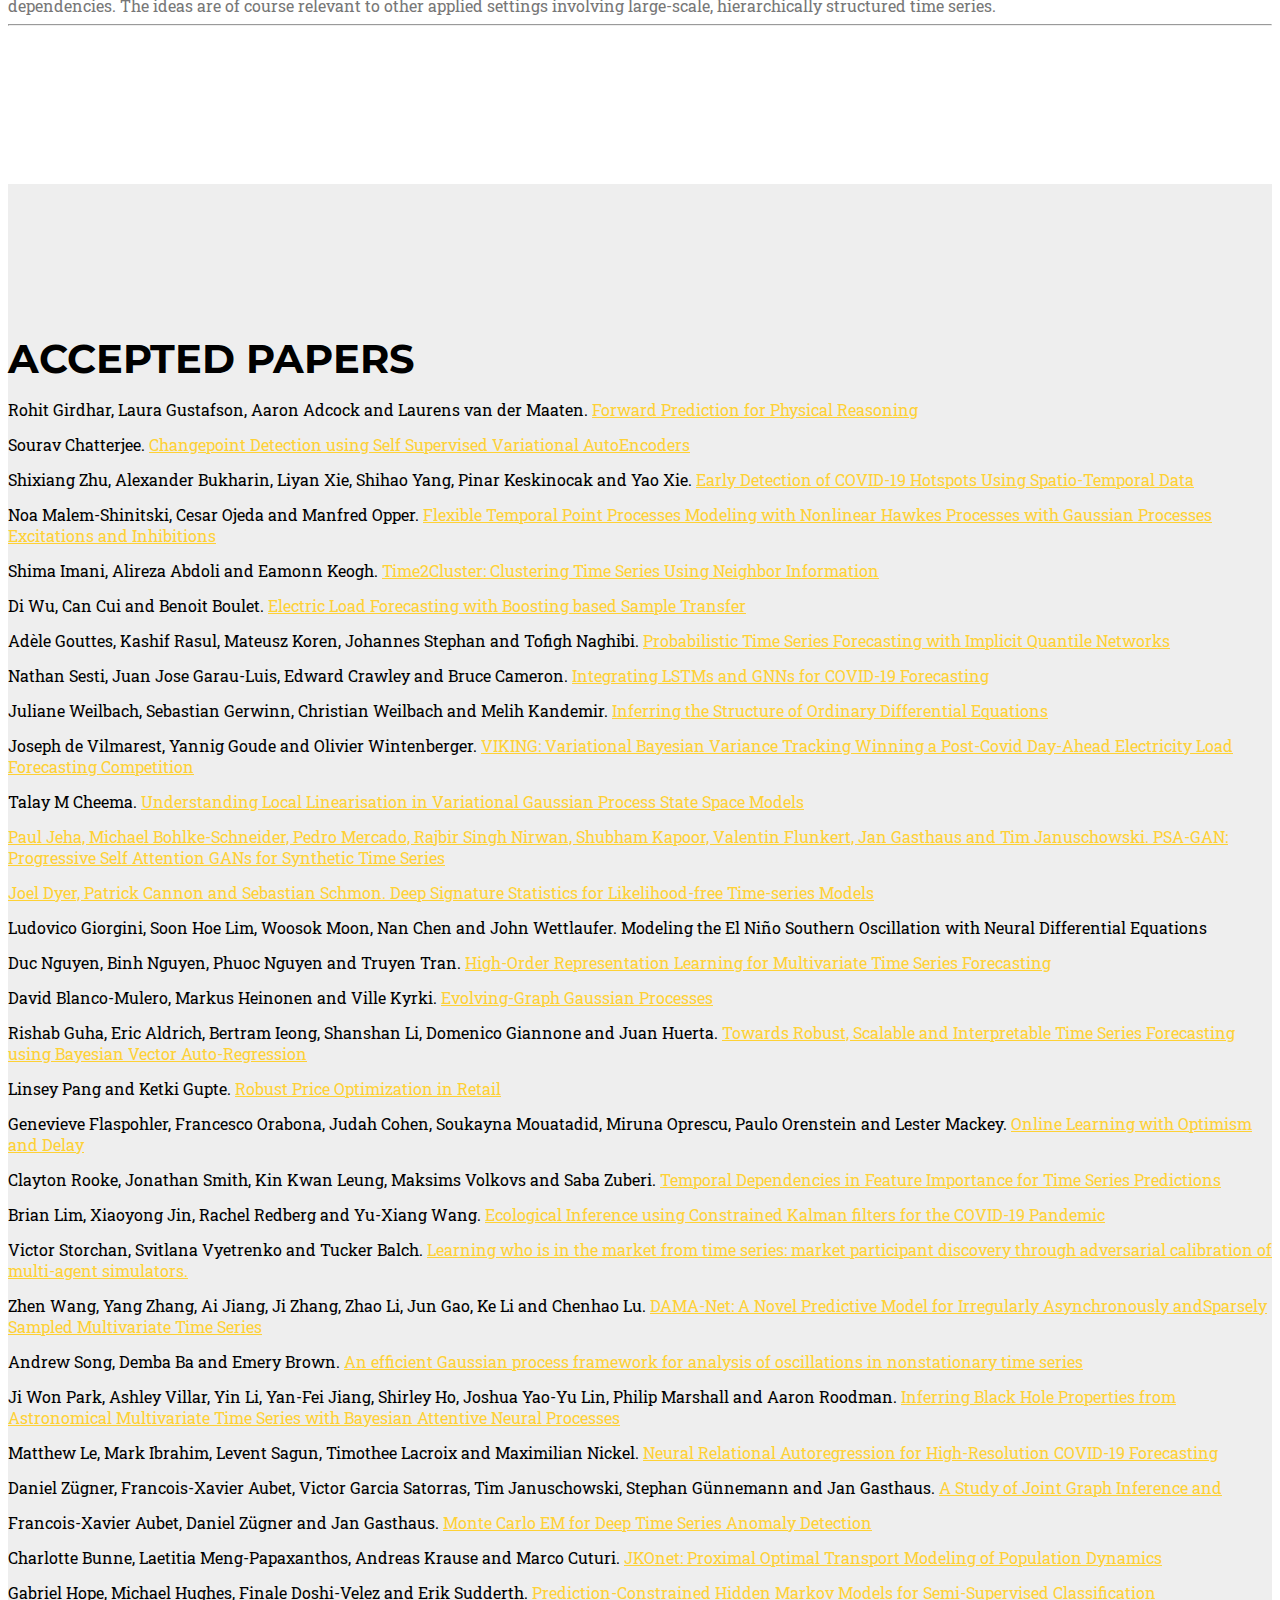
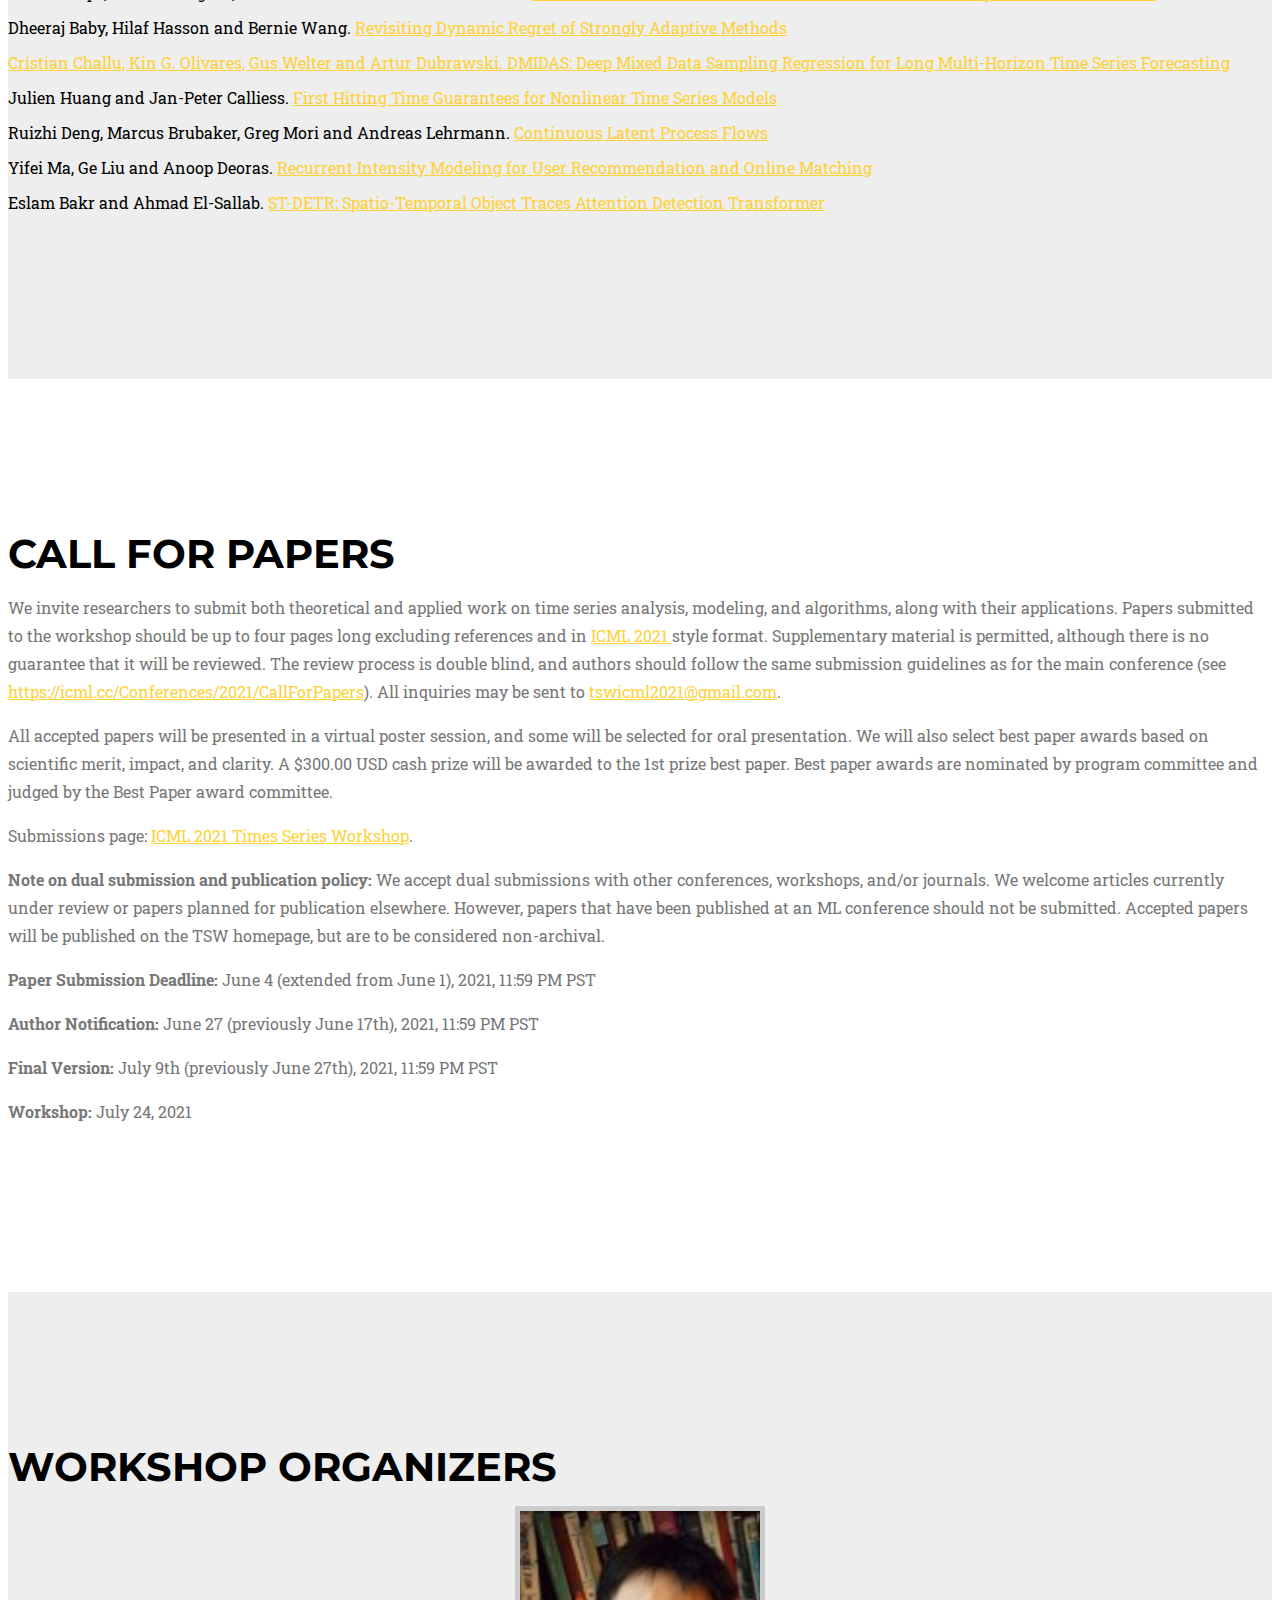
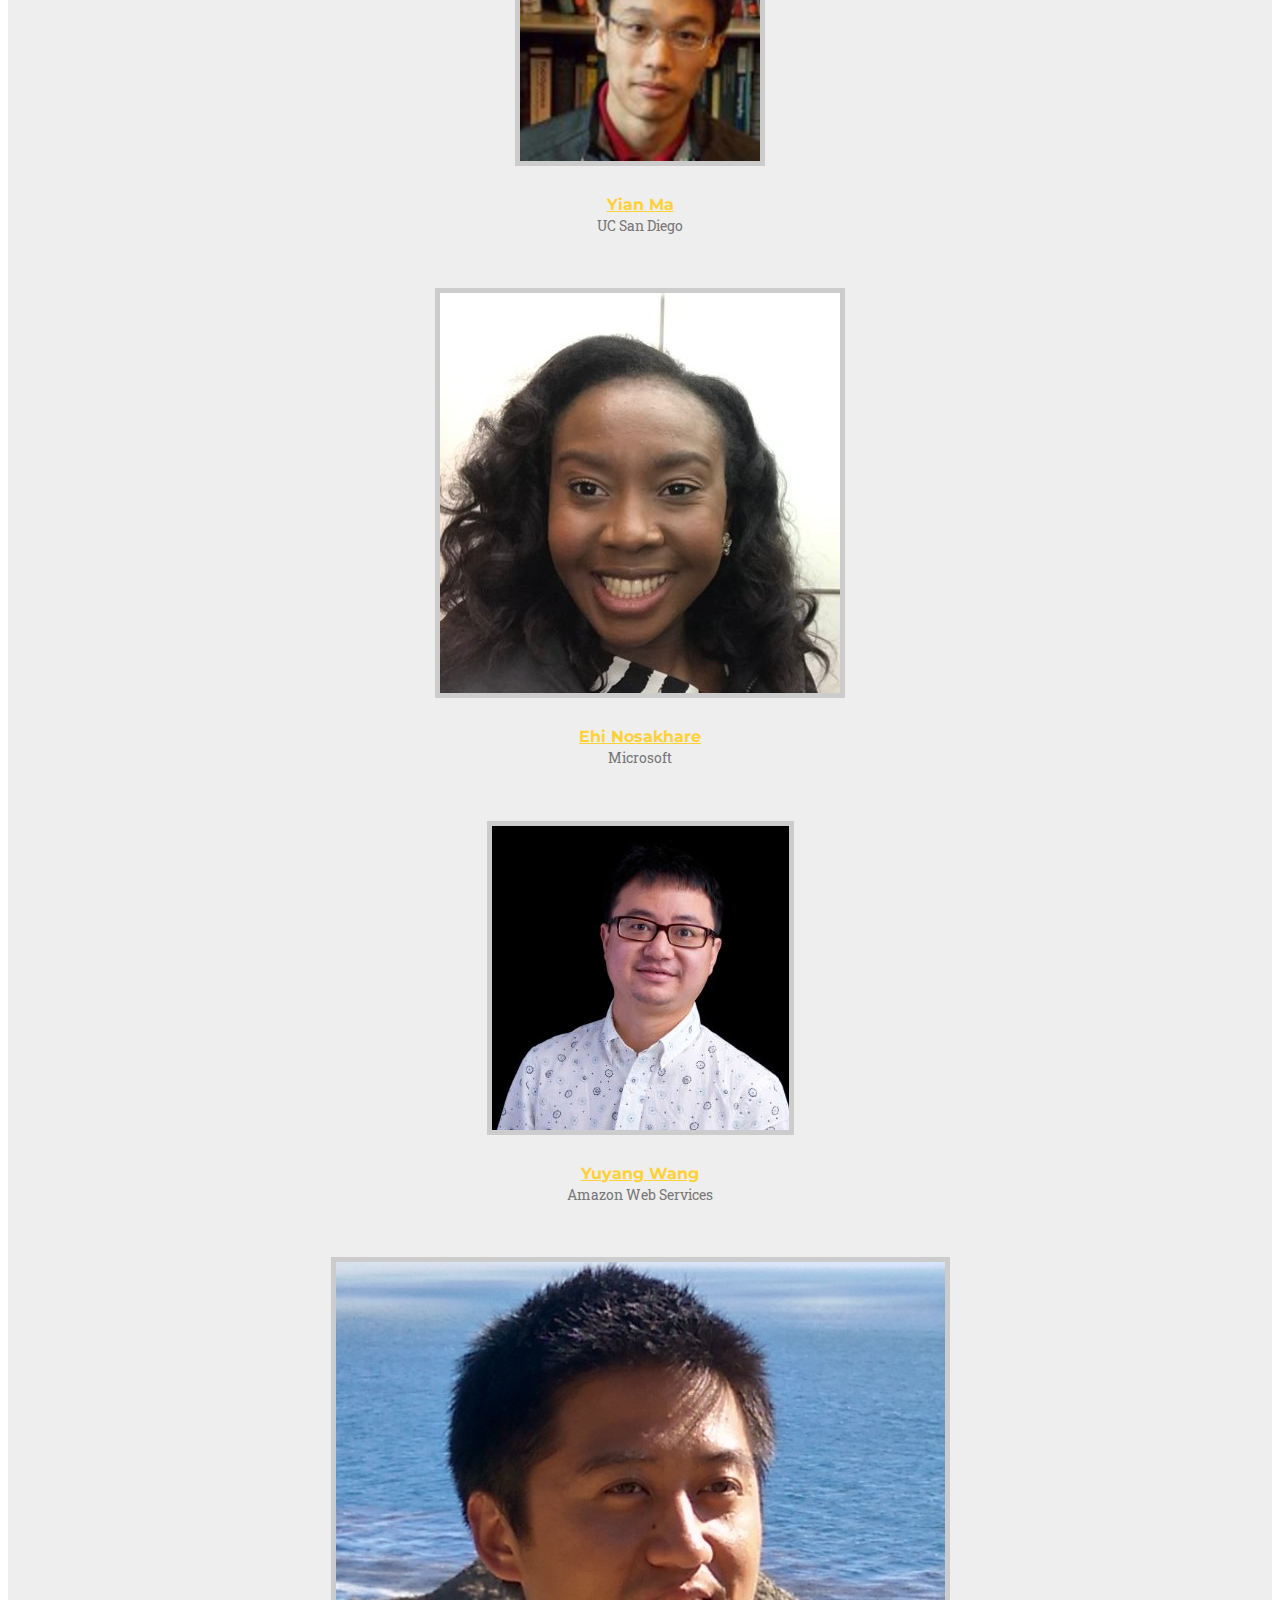
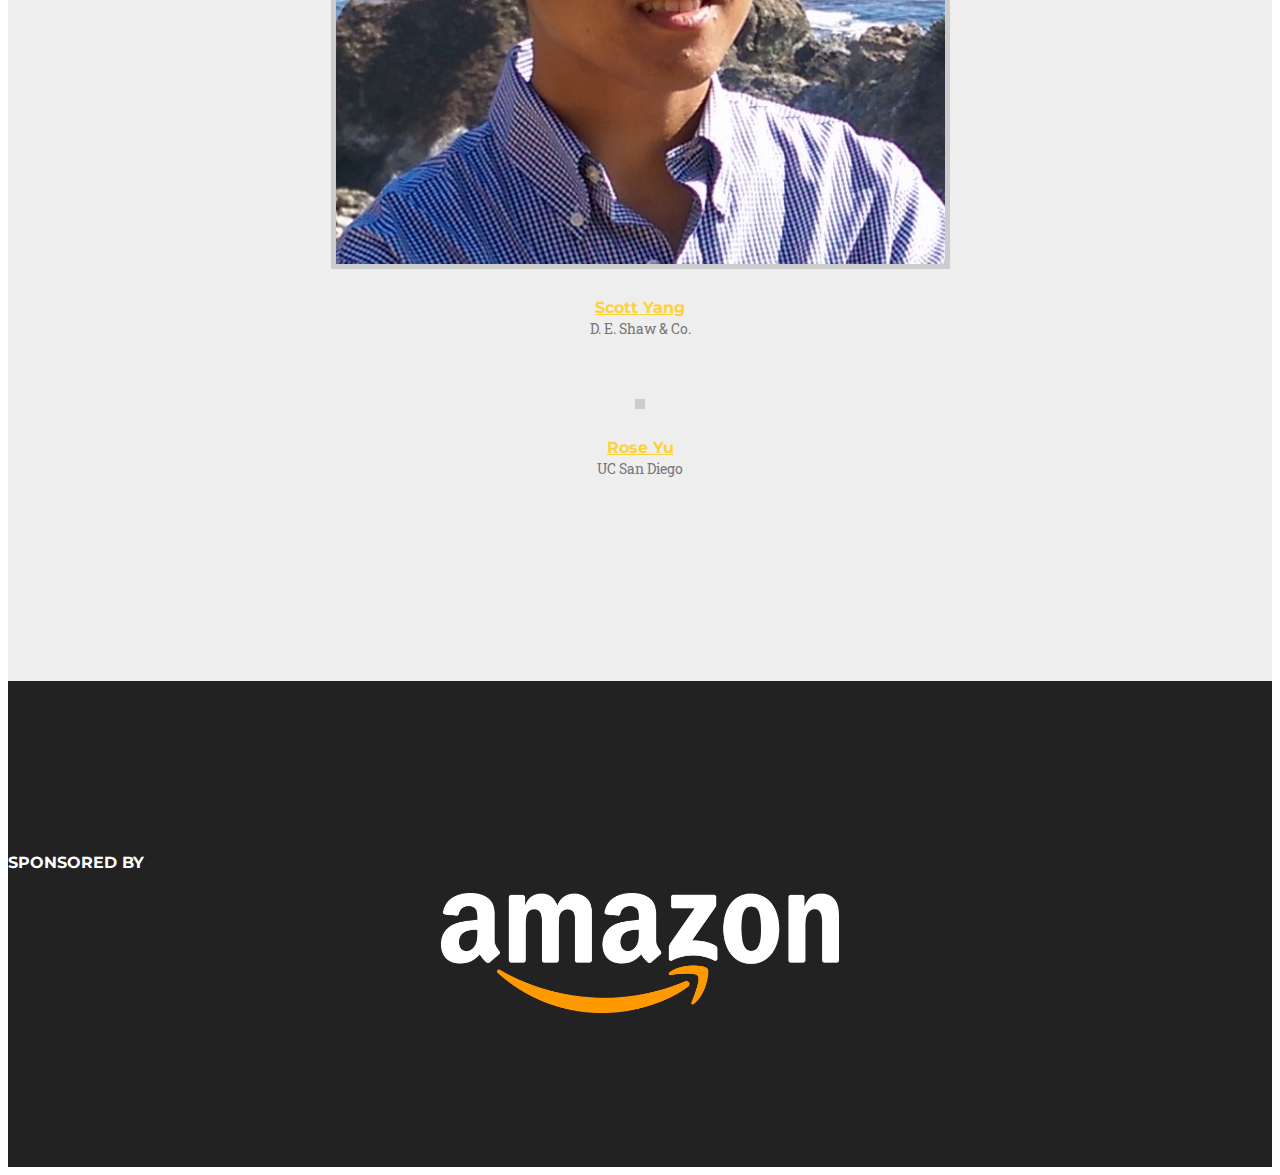
==== commit e2261d17: "updated papers" ====
--- a/index.html
+++ b/index.html
@@ -392,42 +392,42 @@
                 <div class="col-md-12">
                     <p class="large text-muted"> </p>   
                     <style>.paper:last-child {border-bottom: solid black 1px;padding:2pt}</style>
-                    <p><div class="paper"><span class="authors"><span>Rohit Girdhar, Laura Gustafson, Aaron Adcock and Laurens van der Maaten</span>. </span><span class="title">Forward Prediction for Physical Reasoning</span></div></p>
-                    <p><div class="paper"><span class="authors"><span>Sourav Chatterjee</span>. </span><span class="title">Changepoint Detection using Self Supervised Variational AutoEncoders</span></div></p>
-                    <p><div class="paper"><span class="authors"><span>Shixiang Zhu, Alexander Bukharin, Liyan Xie, Shihao Yang, Pinar Keskinocak and Yao Xie</span>. </span><span class="title">Early Detection of COVID-19 Hotspots Using Spatio-Temporal Data</span></div></p>
-                    <p><div class="paper"><span class="authors"><span>Noa Malem-Shinitski, Cesar Ojeda and Manfred Opper</span>. </span><span class="title">Flexible Temporal Point Processes Modeling with Nonlinear Hawkes Processes with Gaussian Processes Excitations and Inhibitions</span></div></p>
-                    <p><div class="paper"><span class="authors"><span>Shima Imani, Alireza Abdoli and Eamonn Keogh</span>. </span><span class="title">Time2Cluster: Clustering Time Series Using Neighbor Information</span></div></p>
-                    <p><div class="paper"><span class="authors"><span>Di Wu, Can Cui and Benoit Boulet</span>. </span><span class="title">Electric Load Forecasting with Boosting based Sample Transfer</span></div></p>
-                    <p><div class="paper"><span class="authors"><span>Adèle Gouttes, Kashif Rasul, Mateusz Koren, Johannes Stephan and Tofigh Naghibi</span>. </span><span class="title">Probabilistic Time Series Forecasting with Implicit Quantile Networks</span></div></p>
-                    <p><div class="paper"><span class="authors"><span>Nathan Sesti, Juan Jose Garau-Luis, Edward Crawley and Bruce Cameron</span>. </span><span class="title">Integrating LSTMs and GNNs for COVID-19 Forecasting</span></div></p>
-                    <p><div class="paper"><span class="authors"><span>Juliane Weilbach, Sebastian Gerwinn, Christian Weilbach and Melih Kandemir</span>. </span><span class="title">Inferring the Structure of Ordinary Differential Equations</span></div></p>
-                    <p><div class="paper"><span class="authors"><span>Joseph de Vilmarest, Yannig Goude and Olivier Wintenberger</span>. </span><span class="title">VIKING: Variational Bayesian Variance Tracking Winning a Post-Covid Day-Ahead Electricity Load Forecasting Competition</span></div></p>
-                    <p><div class="paper"><span class="authors"><span>Talay M Cheema</span>. </span><span class="title">Understanding Local Linearisation in Variational Gaussian Process State Space Models</span></div></p>
-                    <p><div class="paper"><span class="authors"><span>Paul Jeha, Michael Bohlke-Schneider, Pedro Mercado, Rajbir Singh Nirwan, Shubham Kapoor, Valentin Flunkert, Jan Gasthaus and Tim Januschowski</span>. </span><span class="title">PSA-GAN: Progressive Self Attention GANs for Synthetic Time Series</span></div></p>
-                    <p><div class="paper"><span class="authors"><span>Joel Dyer, Patrick Cannon and Sebastian Schmon</span>. </span><span class="title">Deep Signature Statistics for Likelihood-free Time-series Models</span></div></p>
-                    <p><div class="paper"><span class="authors"><span>Ludovico Giorgini, Soon Hoe Lim, Woosok Moon, Nan Chen and John Wettlaufer</span>. </span><span class="title">Modeling the El Niño Southern Oscillation with Neural Differential Equations</span></div></p>
-                    <p><div class="paper"><span class="authors"><span>Duc Nguyen, Binh Nguyen, Phuoc Nguyen and Truyen Tran</span>. </span><span class="title">High-Order Representation Learning for Multivariate Time Series Forecasting</span></div></p>
-                    <p><div class="paper"><span class="authors"><span>David Blanco-Mulero, Markus Heinonen and Ville Kyrki</span>. </span><span class="title">Evolving-Graph Gaussian Processes</span></div></p>
-                    <p><div class="paper"><span class="authors"><span>Rishab Guha, Eric Aldrich, Bertram Ieong, Shanshan Li, Domenico Giannone and Juan Huerta</span>. </span><span class="title">Towards Robust, Scalable and Interpretable Time Series Forecasting using Bayesian Vector Auto-Regression</span></div></p>
-                    <p><div class="paper"><span class="authors"><span>Linsey Pang and Ketki Gupte</span>. </span><span class="title">Robust Price Optimization in Retail</span></div></p>
-                    <p><div class="paper"><span class="authors"><span>Genevieve Flaspohler, Francesco Orabona, Judah Cohen, Soukayna Mouatadid, Miruna Oprescu, Paulo Orenstein and Lester Mackey</span>. </span><span class="title">Online Learning with Optimism and Delay</span></div></p>
-                    <p><div class="paper"><span class="authors"><span>Clayton Rooke, Jonathan Smith, Kin Kwan Leung, Maksims Volkovs and Saba Zuberi</span>. </span><span class="title">Temporal Dependencies in Feature Importance for Time Series Predictions</span></div></p>
-                    <p><div class="paper"><span class="authors"><span>Brian Lim, Xiaoyong Jin, Rachel Redberg and Yu-Xiang Wang</span>. </span><span class="title">Ecological Inference using Constrained Kalman filters for the COVID-19 Pandemic</span></div></p>
-                    <p><div class="paper"><span class="authors"><span>Victor Storchan, Svitlana Vyetrenko and Tucker Balch</span>. </span><span class="title">Learning who is in the market from time series: market participant discovery through adversarial calibration of multi-agent simulators.</span></div></p>
-                    <p><div class="paper"><span class="authors"><span>Zhen Wang, Yang Zhang, Ai Jiang, Ji Zhang, Zhao Li, Jun Gao, Ke Li and Chenhao Lu</span>. </span><span class="title">DAMA-Net: A Novel Predictive Model for Irregularly Asynchronously andSparsely Sampled Multivariate Time Series</span></div></p>
-                    <p><div class="paper"><span class="authors"><span>Andrew Song, Demba Ba and Emery Brown</span>. </span><span class="title">An efficient Gaussian process framework for analysis of oscillations in nonstationary time series</span></div></p>
-                    <p><div class="paper"><span class="authors"><span>Ji Won Park, Ashley Villar, Yin Li, Yan-Fei Jiang, Shirley Ho, Joshua Yao-Yu Lin, Philip Marshall and Aaron Roodman</span>. </span><span class="title">Inferring Black Hole Properties from Astronomical Multivariate Time Series with Bayesian Attentive Neural Processes</span></div></p>
-                    <p><div class="paper"><span class="authors"><span>Matthew Le, Mark Ibrahim, Levent Sagun, Timothee Lacroix and Maximilian Nickel</span>. </span><span class="title">Neural Relational Autoregression for High-Resolution COVID-19 Forecasting</span></div></p>
-                    <p><div class="paper"><span class="authors"><span>Daniel Zügner, Francois-Xavier Aubet, Victor Garcia Satorras, Tim Januschowski, Stephan Günnemann and Jan Gasthaus</span>. </span><span class="title">A Study of Joint Graph Inference and Forecasting</span></div></p>
-                    <p><div class="paper"><span class="authors"><span>Francois-Xavier Aubet, Daniel Zügner and Jan Gasthaus</span>. </span><span class="title">Monte Carlo EM for Deep Time Series Anomaly Detection</span></div></p>
-                    <p><div class="paper"><span class="authors"><span>Charlotte Bunne, Laetitia Meng-Papaxanthos, Andreas Krause and Marco Cuturi</span>. </span><span class="title">JKOnet: Proximal Optimal Transport Modeling of Population Dynamics</span></div></p>
-                    <p><div class="paper"><span class="authors"><span>Gabriel Hope, Michael Hughes, Finale Doshi-Velez and Erik Sudderth</span>. </span><span class="title">Prediction-Constrained Hidden Markov Models for Semi-Supervised Classification</span></div></p>
-                    <p><div class="paper"><span class="authors"><span>Dheeraj Baby, Hilaf Hasson and Bernie Wang</span>. </span><span class="title">Revisiting Dynamic Regret of Strongly Adaptive Methods</span></div></p>
-                    <p><div class="paper"><span class="authors"><span>Cristian Challu, Kin G. Olivares, Gus Welter and Artur Dubrawski</span>. </span><span class="title">DMIDAS: Deep Mixed Data Sampling Regression for Long Multi-Horizon Time Series Forecasting</span></div></p>                    
-                    <p><div class="paper"><span class="authors"><span>Julien Huang and Jan-Peter Calliess</span>. </span><span class="title">First Hitting Time Guarantees for Nonlinear Time Series Models</span></div></p>
-                    <p><div class="paper"><span class="authors"><span>Ruizhi Deng, Marcus Brubaker, Greg Mori and Andreas Lehrmann</span>. </span><span class="title">Continuous Latent Process Flows</span></div></p>
-                    <p><div class="paper"><span class="authors"><span>Yifei Ma, Ge Liu and Anoop Deoras</span>. </span><span class="title">Recurrent Intensity Modeling for User Recommendation and Online Matching</span></div></p>
-                    <p><div class="paper"><span class="authors"><span>Eslam Bakr and Ahmad El-Sallab</span>. </span><span class="title">ST-DETR: Spatio-Temporal Object Traces Attention Detection Transformer</span></div></p>
+                    <p><div class="paper"><span class="authors"><span>Rohit Girdhar, Laura Gustafson, Aaron Adcock and Laurens van der Maaten</span>. </span><span class="title"><a href="./submissions/2021/TSW-ICML2021_paper_1.pdf">Forward Prediction for Physical Reasoning </a></span></div></p>
+                    <p><div class="paper"><span class="authors"><span>Sourav Chatterjee</span>. </span><span class="title"><a href="./submissions/2021/TSW-ICML2021_paper_4.pdf"> Changepoint Detection using Self Supervised Variational AutoEncoders</a></span></div></p>
+                    <p><div class="paper"><span class="authors"><span>Shixiang Zhu, Alexander Bukharin, Liyan Xie, Shihao Yang, Pinar Keskinocak and Yao Xie</span>. </span><span class="title"><a href="./submissions/2021/TSW-ICML2021_paper_5.pdf">Early Detection of COVID-19 Hotspots Using Spatio-Temporal Data</a></span></div></p>
+                    <p><div class="paper"><span class="authors"><span>Noa Malem-Shinitski, Cesar Ojeda and Manfred Opper</span>. </span><span class="title"><a href="./submissions/2021/TSW-ICML2021_paper_6.pdf">Flexible Temporal Point Processes Modeling with Nonlinear Hawkes Processes with Gaussian Processes Excitations and Inhibitions</a></span></div></p>
+                    <p><div class="paper"><span class="authors"><span>Shima Imani, Alireza Abdoli and Eamonn Keogh</span>. </span><span class="title"><a href="./submissions/2021/TSW-ICML2021_paper_8.pdf">Time2Cluster: Clustering Time Series Using Neighbor Information</a></span></div></p>
+                    <p><div class="paper"><span class="authors"><span>Di Wu, Can Cui and Benoit Boulet</span>. </span><span class="title"><a href="./submissions/2021/TSW-ICML2021_paper_9.pdf">Electric Load Forecasting with Boosting based Sample Transfer</a></span></div></p>
+                    <p><div class="paper"><span class="authors"><span>Adèle Gouttes, Kashif Rasul, Mateusz Koren, Johannes Stephan and Tofigh Naghibi</span>. </span><span class="title"><a href="./submissions/2021/TSW-ICML2021_paper_10.pdf">Probabilistic Time Series Forecasting with Implicit Quantile Networks</a></span></div></p>
+                    <p><div class="paper"><span class="authors"><span>Nathan Sesti, Juan Jose Garau-Luis, Edward Crawley and Bruce Cameron</span>. </span><span class="title"><a href="./submissions/2021/TSW-ICML2021_paper_11.pdf">Integrating LSTMs and GNNs for COVID-19 Forecasting</a></span></div></p>
+                    <p><div class="paper"><span class="authors"><span>Juliane Weilbach, Sebastian Gerwinn, Christian Weilbach and Melih Kandemir</span>. </span><span class="title"><a href="./submissions/2021/TSW-ICML2021_paper_14.pdf">Inferring the Structure of Ordinary Differential Equations</a></span></div></p>
+                    <p><div class="paper"><span class="authors"><span>Joseph de Vilmarest, Yannig Goude and Olivier Wintenberger</span>. </span><span class="title"><a href="./submissions/2021/TSW-ICML2021_paper_15.pdf">VIKING: Variational Bayesian Variance Tracking Winning a Post-Covid Day-Ahead Electricity Load Forecasting Competition</a></span></div></p>
+                    <p><div class="paper"><span class="authors"><span>Talay M Cheema</span>. </span><span class="title"><a href="./submissions/2021/TSW-ICML2021_paper_16.pdf">Understanding Local Linearisation in Variational Gaussian Process State Space Models</span></div></p>
+                    <p><div class="paper"><span class="authors"><span>Paul Jeha, Michael Bohlke-Schneider, Pedro Mercado, Rajbir Singh Nirwan, Shubham Kapoor, Valentin Flunkert, Jan Gasthaus and Tim Januschowski</span>. </span><span class="title"><a href="./submissions/2021/TSW-ICML2021_paper_17.pdf">PSA-GAN: Progressive Self Attention GANs for Synthetic Time Series</span></div></p>
+                    <p><div class="paper"><span class="authors"><span>Joel Dyer, Patrick Cannon and Sebastian Schmon</span>. </span><span class="title"><a href="./submissions/2021/TSW-ICML2021_paper_18.pdf">Deep Signature Statistics for Likelihood-free Time-series Models</a></span></div></p>
+                    <p><div class="paper"><span class="authors"><span>Ludovico Giorgini, Soon Hoe Lim, Woosok Moon, Nan Chen and John Wettlaufer</span>. </span><span class="title"><a href="./submissions/2021/TSW-ICML2021_paper_19.pdf"></a>Modeling the El Niño Southern Oscillation with Neural Differential Equations</a></span></div></p>
+                    <p><div class="paper"><span class="authors"><span>Duc Nguyen, Binh Nguyen, Phuoc Nguyen and Truyen Tran</span>. </span><span class="title"><a href="./submissions/2021/TSW-ICML2021_paper_20.pdf">High-Order Representation Learning for Multivariate Time Series Forecasting</a></span></div></p>
+                    <p><div class="paper"><span class="authors"><span>David Blanco-Mulero, Markus Heinonen and Ville Kyrki</span>. </span><span class="title"><a href="./submissions/2021/TSW-ICML2021_paper_21.pdf">Evolving-Graph Gaussian Processes</a></span></div></p>
+                    <p><div class="paper"><span class="authors"><span>Rishab Guha, Eric Aldrich, Bertram Ieong, Shanshan Li, Domenico Giannone and Juan Huerta</span>. </span><span class="title"><a href="./submissions/2021/TSW-ICML2021_paper_23.pdf">Towards Robust, Scalable and Interpretable Time Series Forecasting using Bayesian Vector Auto-Regression</a></span></div></p>
+                    <p><div class="paper"><span class="authors"><span>Linsey Pang and Ketki Gupte</span>. </span><span class="title"><a href="./submissions/2021/TSW-ICML2021_paper_24.pdf">Robust Price Optimization in Retail</a></span></div></p>
+                    <p><div class="paper"><span class="authors"><span>Genevieve Flaspohler, Francesco Orabona, Judah Cohen, Soukayna Mouatadid, Miruna Oprescu, Paulo Orenstein and Lester Mackey</span>. </span><span class="title"><a href="./submissions/2021/TSW-ICML2021_paper_25.pdf">Online Learning with Optimism and Delay</a></span></div></p>
+                    <p><div class="paper"><span class="authors"><span>Clayton Rooke, Jonathan Smith, Kin Kwan Leung, Maksims Volkovs and Saba Zuberi</span>. </span><span class="title"><a href="./submissions/2021/TSW-ICML2021_paper_26.pdf">Temporal Dependencies in Feature Importance for Time Series Predictions</a></span></div></p>
+                    <p><div class="paper"><span class="authors"><span>Brian Lim, Xiaoyong Jin, Rachel Redberg and Yu-Xiang Wang</span>. </span><span class="title"><a href="./submissions/2021/TSW-ICML2021_paper_28.pdf">Ecological Inference using Constrained Kalman filters for the COVID-19 Pandemic</a></span></div></p>
+                    <p><div class="paper"><span class="authors"><span>Victor Storchan, Svitlana Vyetrenko and Tucker Balch</span>. </span><span class="title"><a href="./submissions/2021/TSW-ICML2021_paper_30.pdf">Learning who is in the market from time series: market participant discovery through adversarial calibration of multi-agent simulators.</a></span></div></p>
+                    <p><div class="paper"><span class="authors"><span>Zhen Wang, Yang Zhang, Ai Jiang, Ji Zhang, Zhao Li, Jun Gao, Ke Li and Chenhao Lu</span>. </span><span class="title"><a href="./submissions/2021/TSW-ICML2021_paper_31.pdf">DAMA-Net: A Novel Predictive Model for Irregularly Asynchronously andSparsely Sampled Multivariate Time Series</a></span></div></p>
+                    <p><div class="paper"><span class="authors"><span>Andrew Song, Demba Ba and Emery Brown</span>. </span><span class="title"><a href="./submissions/2021/TSW-ICML2021_paper_32.pdf">An efficient Gaussian process framework for analysis of oscillations in nonstationary time series</a></span></div></p>
+                    <p><div class="paper"><span class="authors"><span>Ji Won Park, Ashley Villar, Yin Li, Yan-Fei Jiang, Shirley Ho, Joshua Yao-Yu Lin, Philip Marshall and Aaron Roodman</span>. </span><span class="title"><a href="./submissions/2021/TSW-ICML2021_paper_33.pdf">Inferring Black Hole Properties from Astronomical Multivariate Time Series with Bayesian Attentive Neural Processes</a></span></div></p>
+                    <p><div class="paper"><span class="authors"><span>Matthew Le, Mark Ibrahim, Levent Sagun, Timothee Lacroix and Maximilian Nickel</span>. </span><span class="title"><a href="./submissions/2021/TSW-ICML2021_paper_1.pdf">Neural Relational Autoregression for High-Resolution COVID-19 Forecasting</a></span></div></p>
+                    <p><div class="paper"><span class="authors"><span>Daniel Zügner, Francois-Xavier Aubet, Victor Garcia Satorras, Tim Januschowski, Stephan Günnemann and Jan Gasthaus</span>. </span><span class="title"><a href="./submissions/2021/TSW-ICML2021_paper_36.pdf">A Study of Joint Graph Inference and </a></span></div></p>
+                    <p><div class="paper"><span class="authors"><span>Francois-Xavier Aubet, Daniel Zügner and Jan Gasthaus</span>. </span><span class="title"><a href="./submissions/2021/TSW-ICML2021_paper_38.pdf">Monte Carlo EM for Deep Time Series Anomaly Detection</a></span></div></p>
+                    <p><div class="paper"><span class="authors"><span>Charlotte Bunne, Laetitia Meng-Papaxanthos, Andreas Krause and Marco Cuturi</span>. </span><span class="title"><a href="./submissions/2021/TSW-ICML2021_paper_39.pdf">JKOnet: Proximal Optimal Transport Modeling of Population Dynamics</a></span></div></p>
+                    <p><div class="paper"><span class="authors"><span>Gabriel Hope, Michael Hughes, Finale Doshi-Velez and Erik Sudderth</span>. </span><span class="title"><a href="./submissions/2021/TSW-ICML2021_paper_40.pdf">Prediction-Constrained Hidden Markov Models for Semi-Supervised Classification</a></span></div></p>
+                    <p><div class="paper"><span class="authors"><span>Dheeraj Baby, Hilaf Hasson and Bernie Wang</span>. </span><span class="title"><a href="./submissions/2021/TSW-ICML2021_paper_41.pdf">Revisiting Dynamic Regret of Strongly Adaptive Methods</span></div></p>
+                    <p><div class="paper"><span class="authors"><span>Cristian Challu, Kin G. Olivares, Gus Welter and Artur Dubrawski</span>. </span><span class="title"><a href="./submissions/2021/TSW-ICML2021_paper_43.pdf">DMIDAS: Deep Mixed Data Sampling Regression for Long Multi-Horizon Time Series Forecasting</a></span></div></p>                    
+                    <p><div class="paper"><span class="authors"><span>Julien Huang and Jan-Peter Calliess</span>. </span><span class="title"><a href="./submissions/2021/TSW-ICML2021_paper_44.pdf">First Hitting Time Guarantees for Nonlinear Time Series Models</a></span></div></p>
+                    <p><div class="paper"><span class="authors"><span>Ruizhi Deng, Marcus Brubaker, Greg Mori and Andreas Lehrmann</span>. </span><span class="title"><a href="./submissions/2021/TSW-ICML2021_paper_45.pdf">Continuous Latent Process Flows</a></span></div></p>
+                    <p><div class="paper"><span class="authors"><span>Yifei Ma, Ge Liu and Anoop Deoras</span>. </span><span class="title"><a href="./submissions/2021/TSW-ICML2021_paper_47.pdf">Recurrent Intensity Modeling for User Recommendation and Online Matching</a></span></div></p>
+                    <p><div class="paper"><span class="authors"><span>Eslam Bakr and Ahmad El-Sallab</span>. </span><span class="title"><a href="./submissions/2021/TSW-ICML2021_paper_48.pdf">ST-DETR: Spatio-Temporal Object Traces Attention Detection Transformer</a></span></div></p>
                </div>
             </div>
         
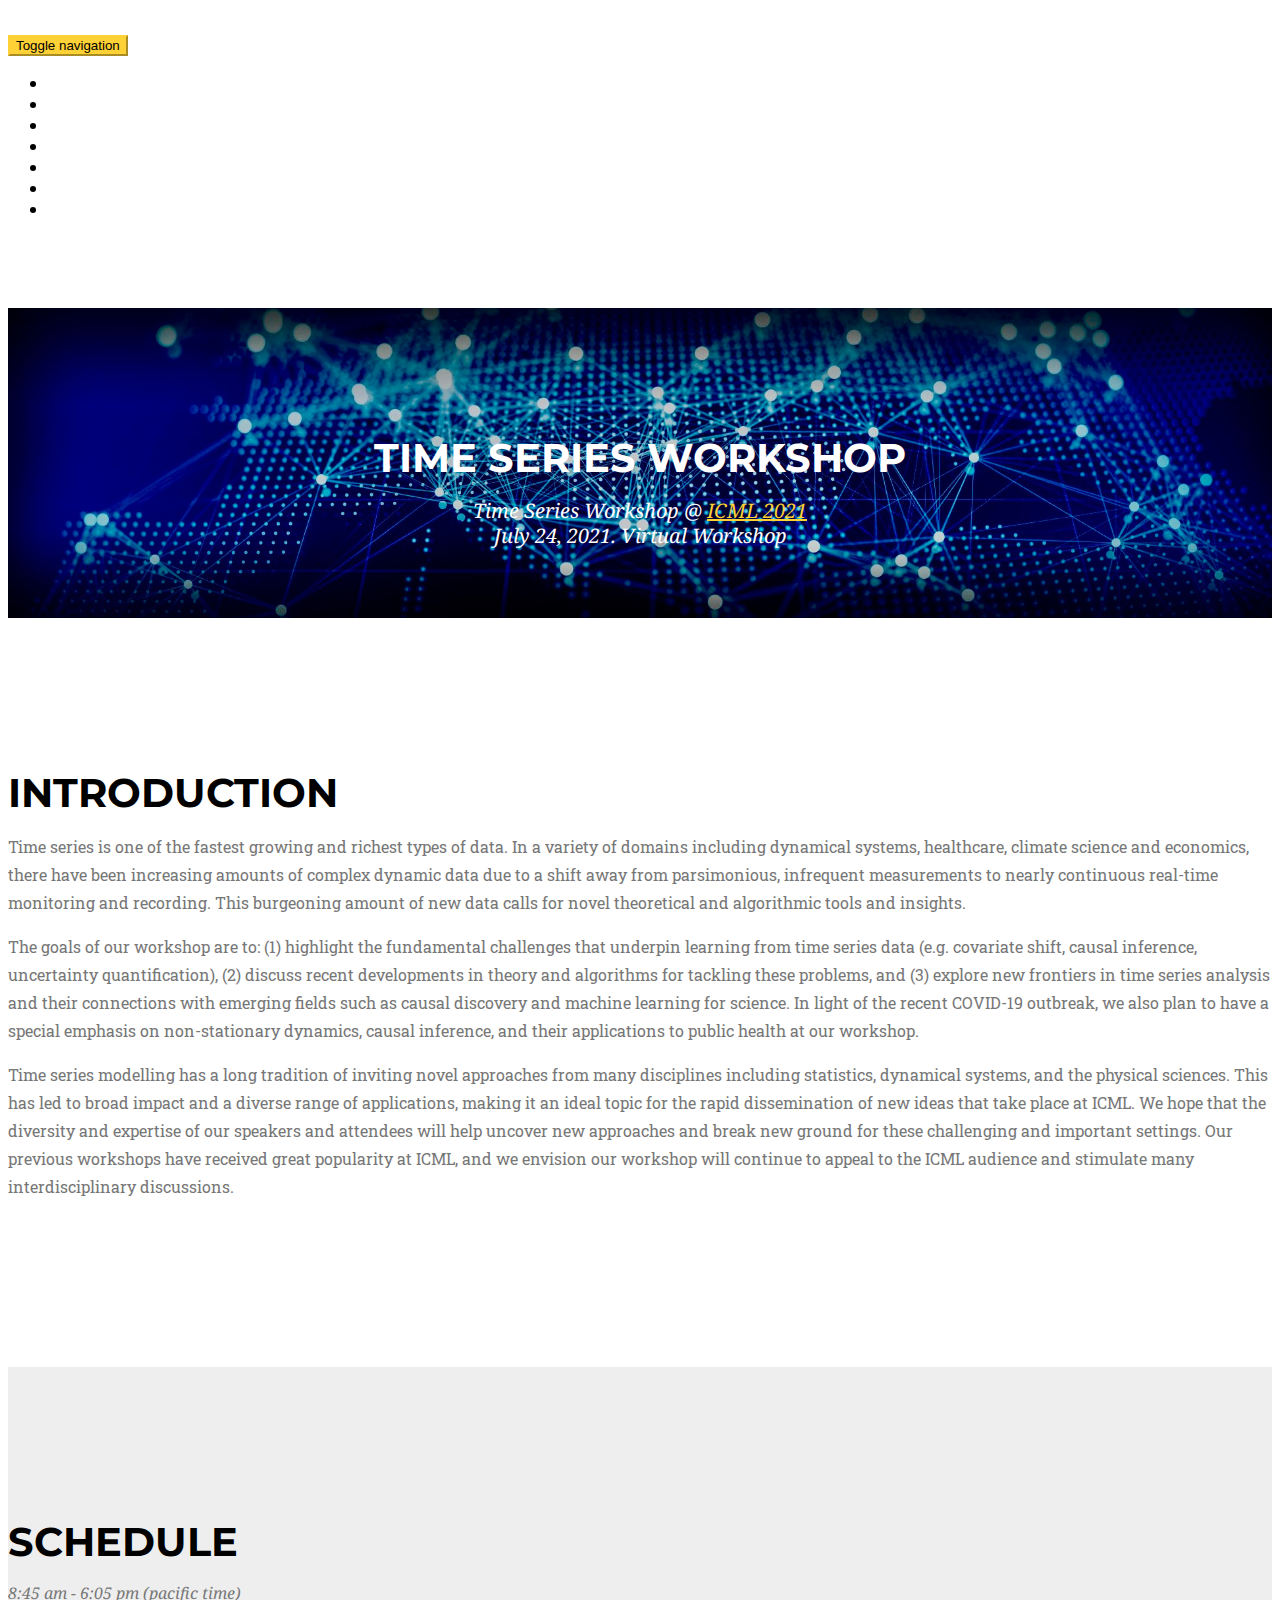
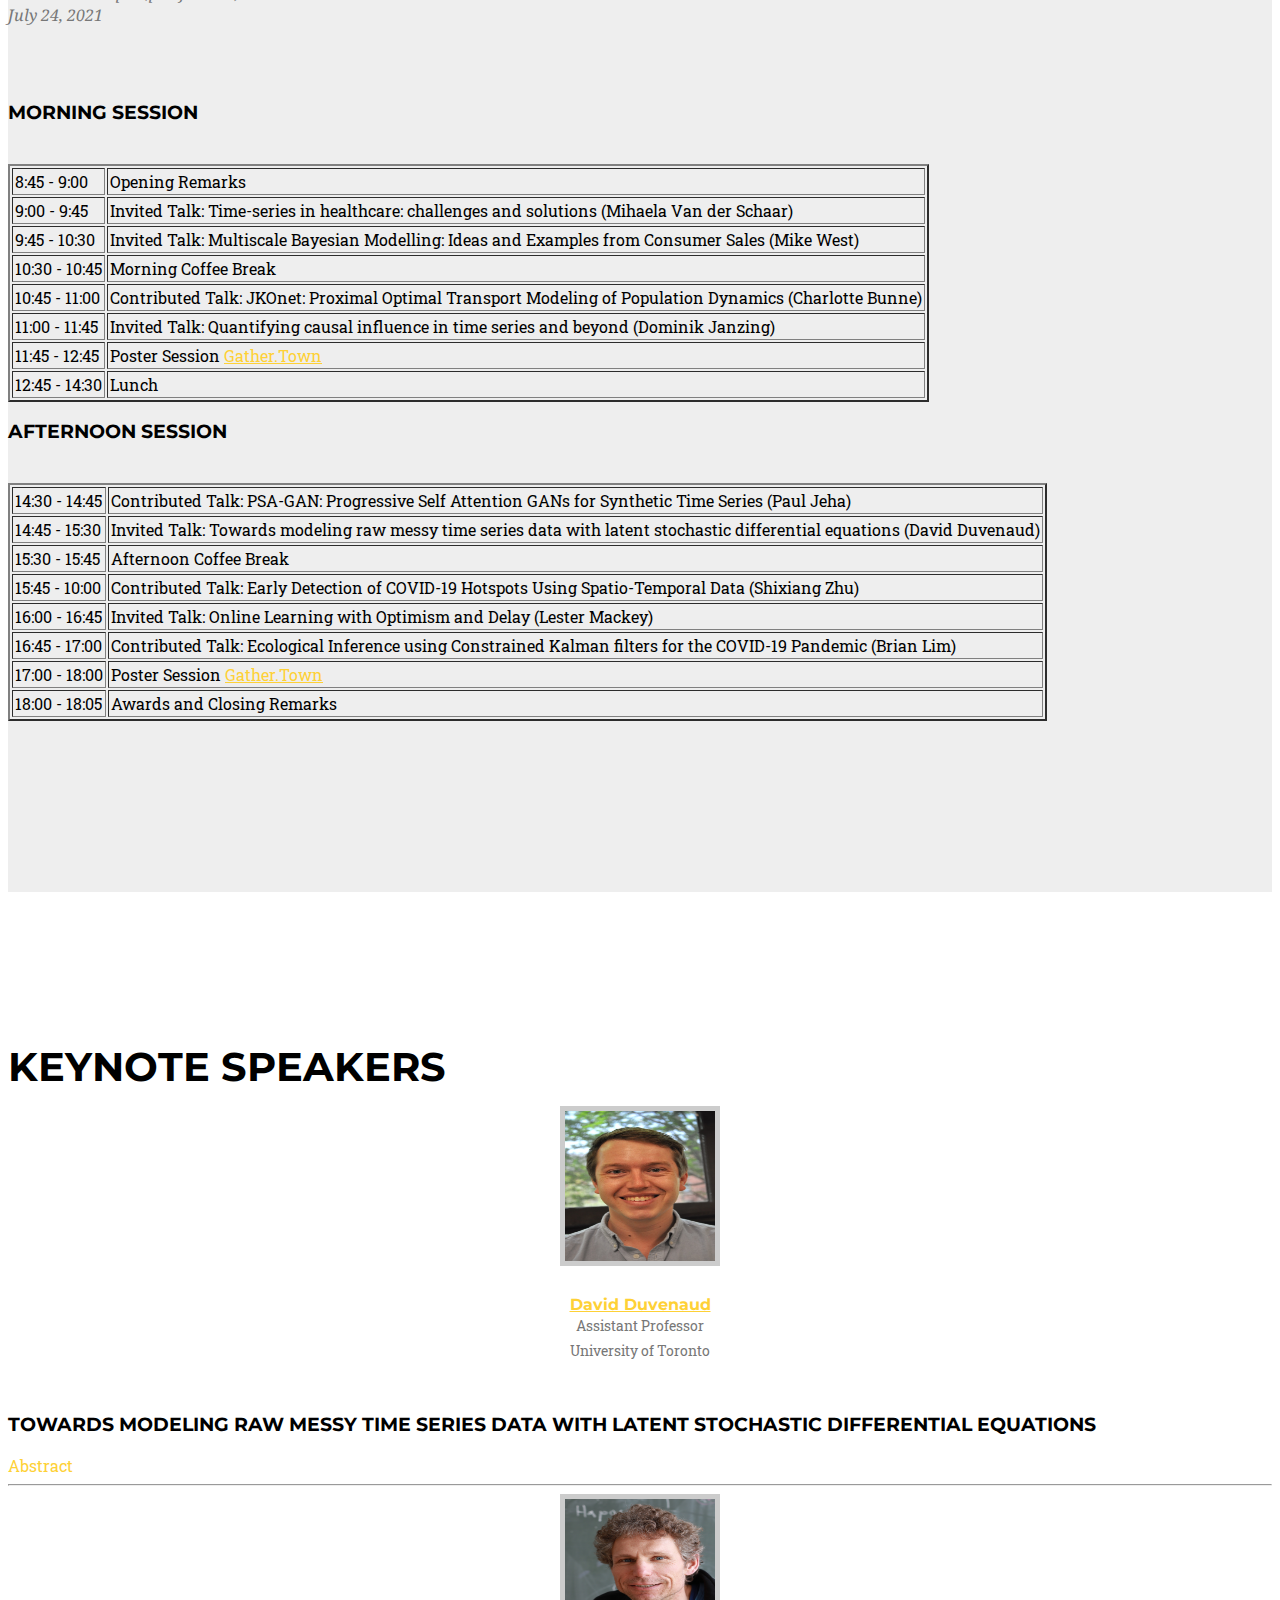
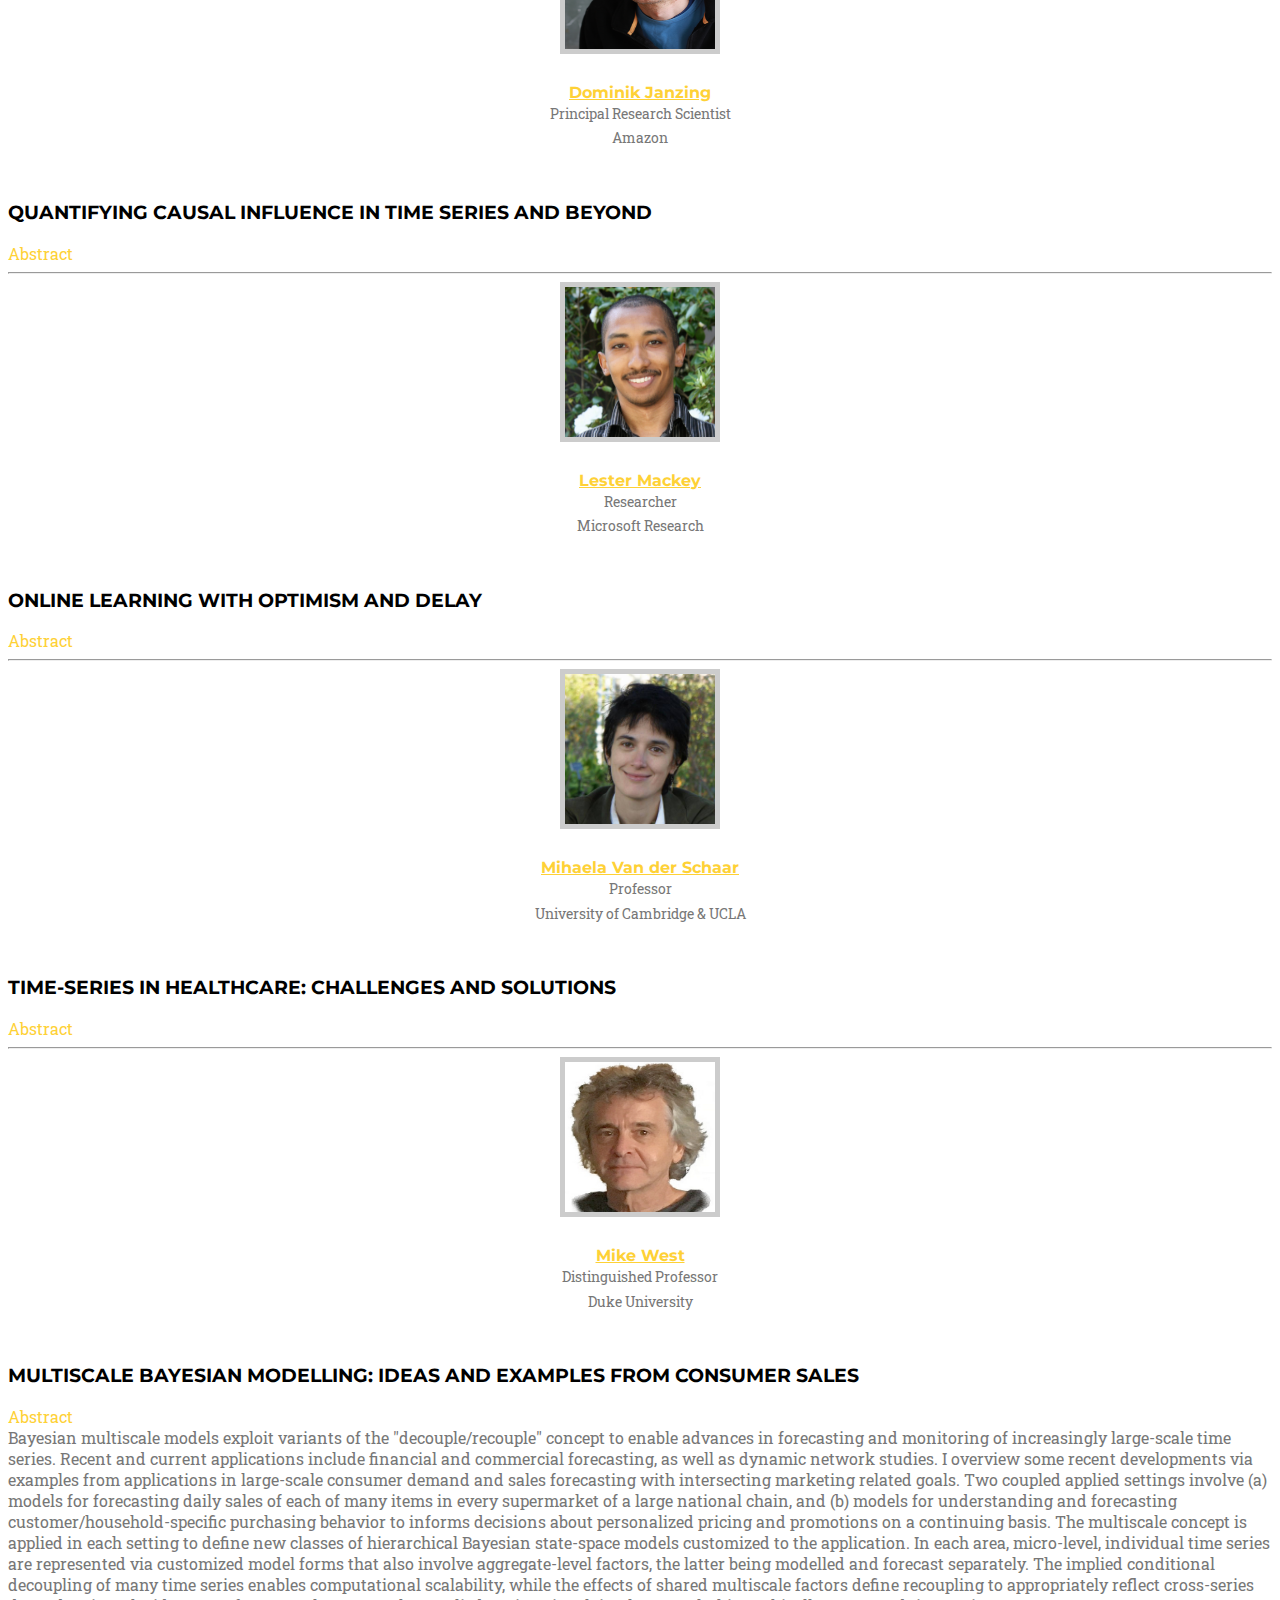
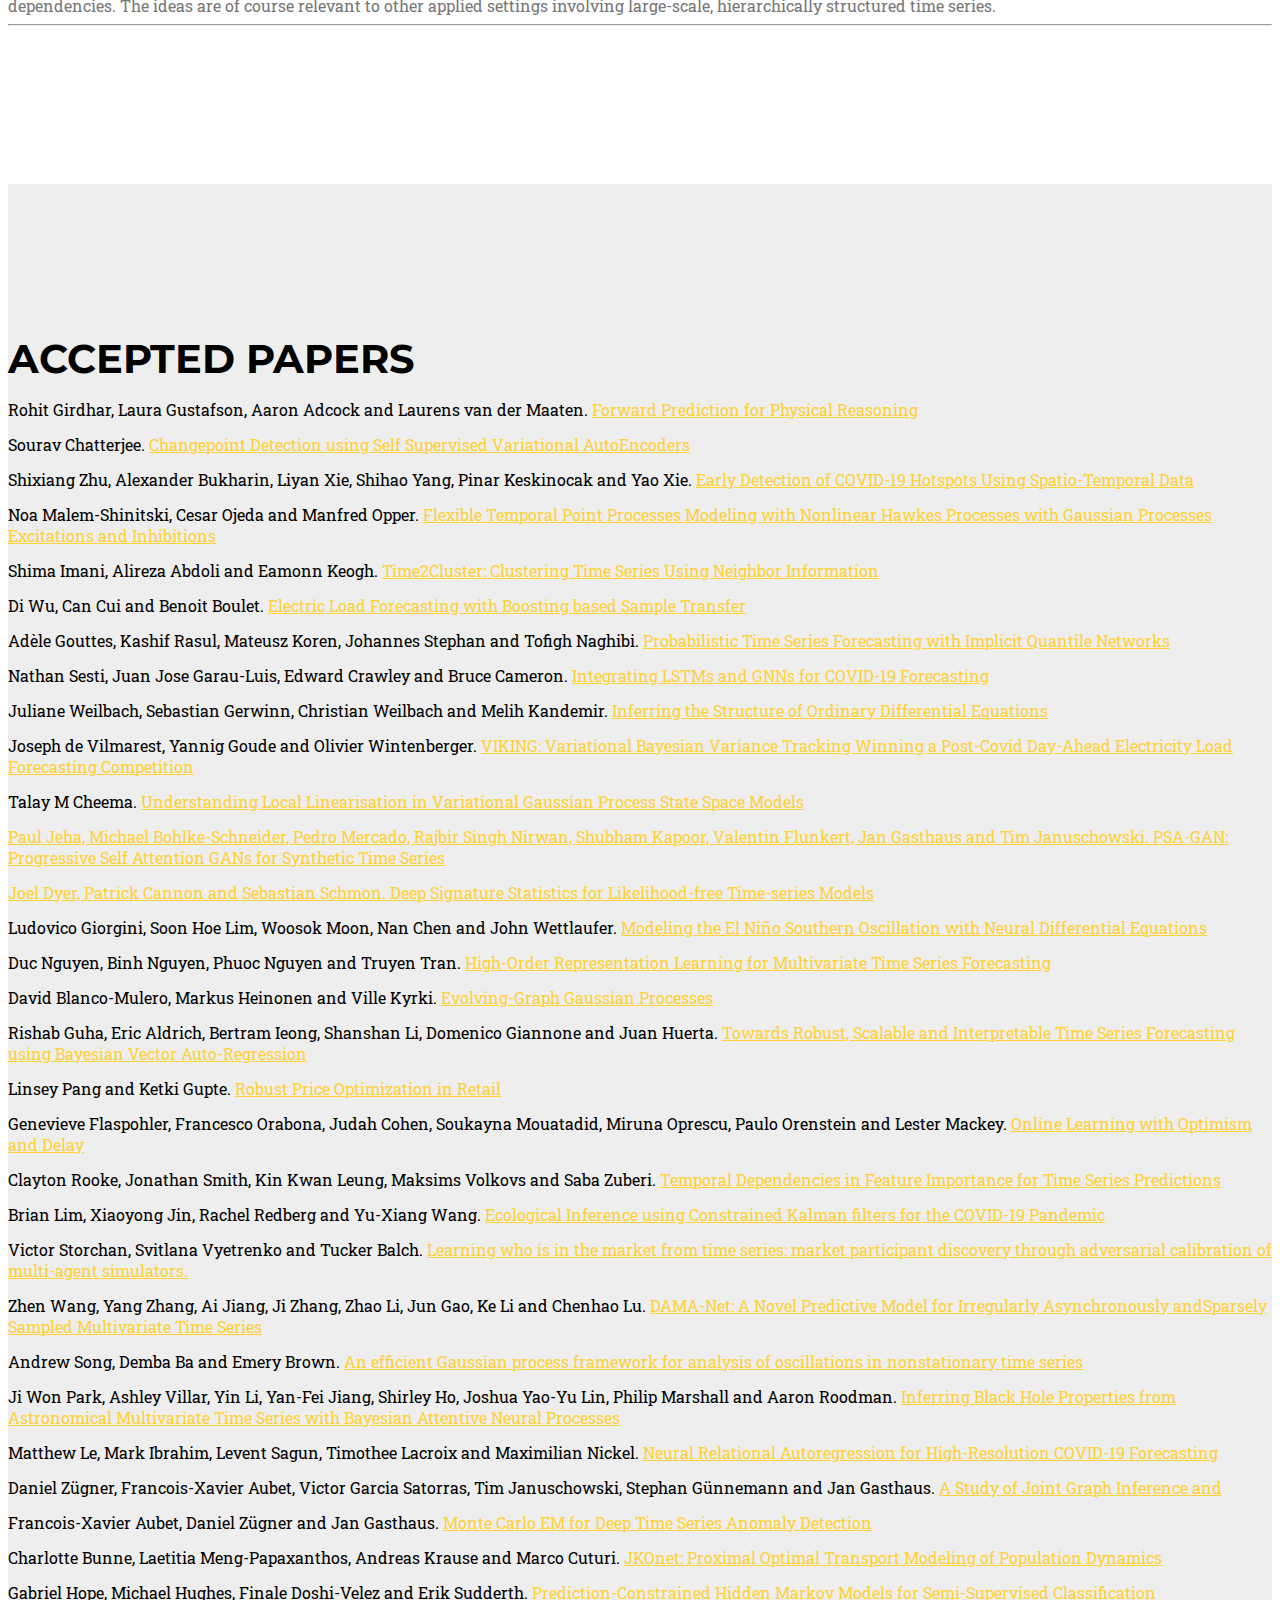
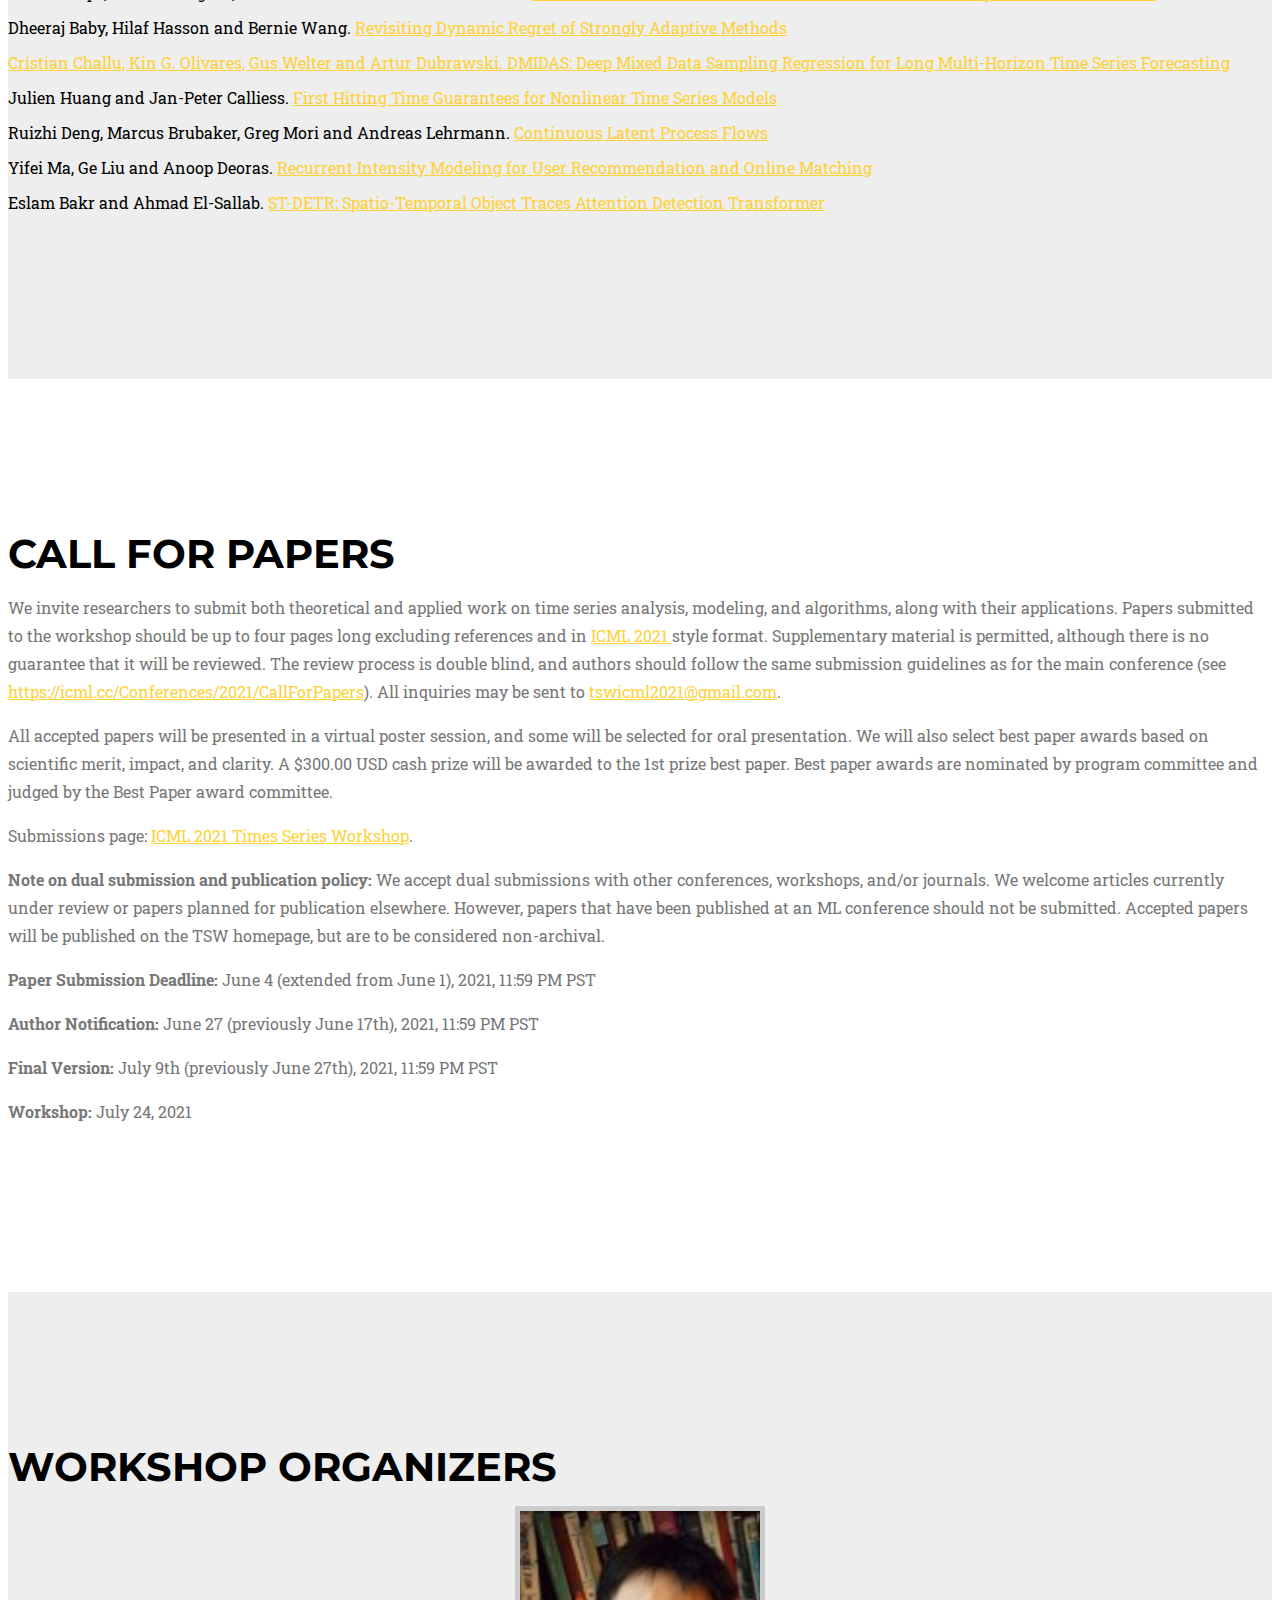
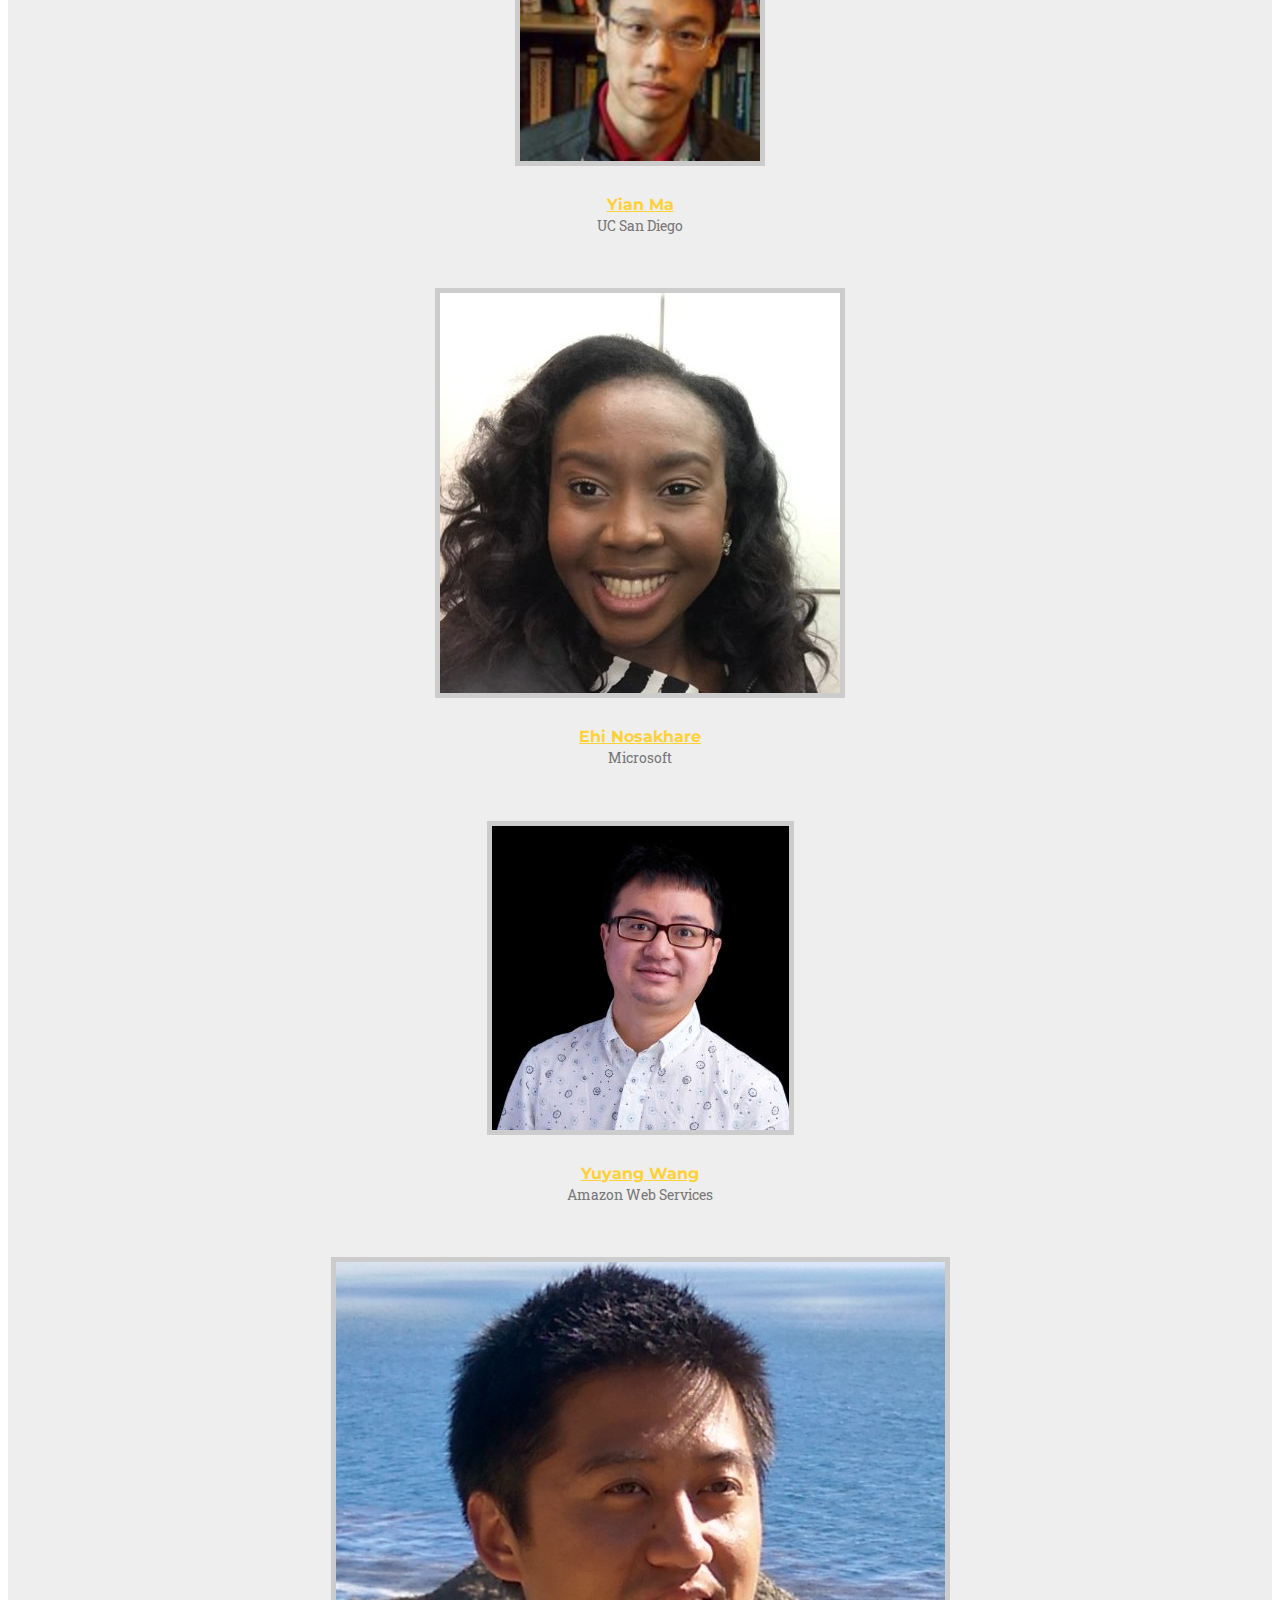
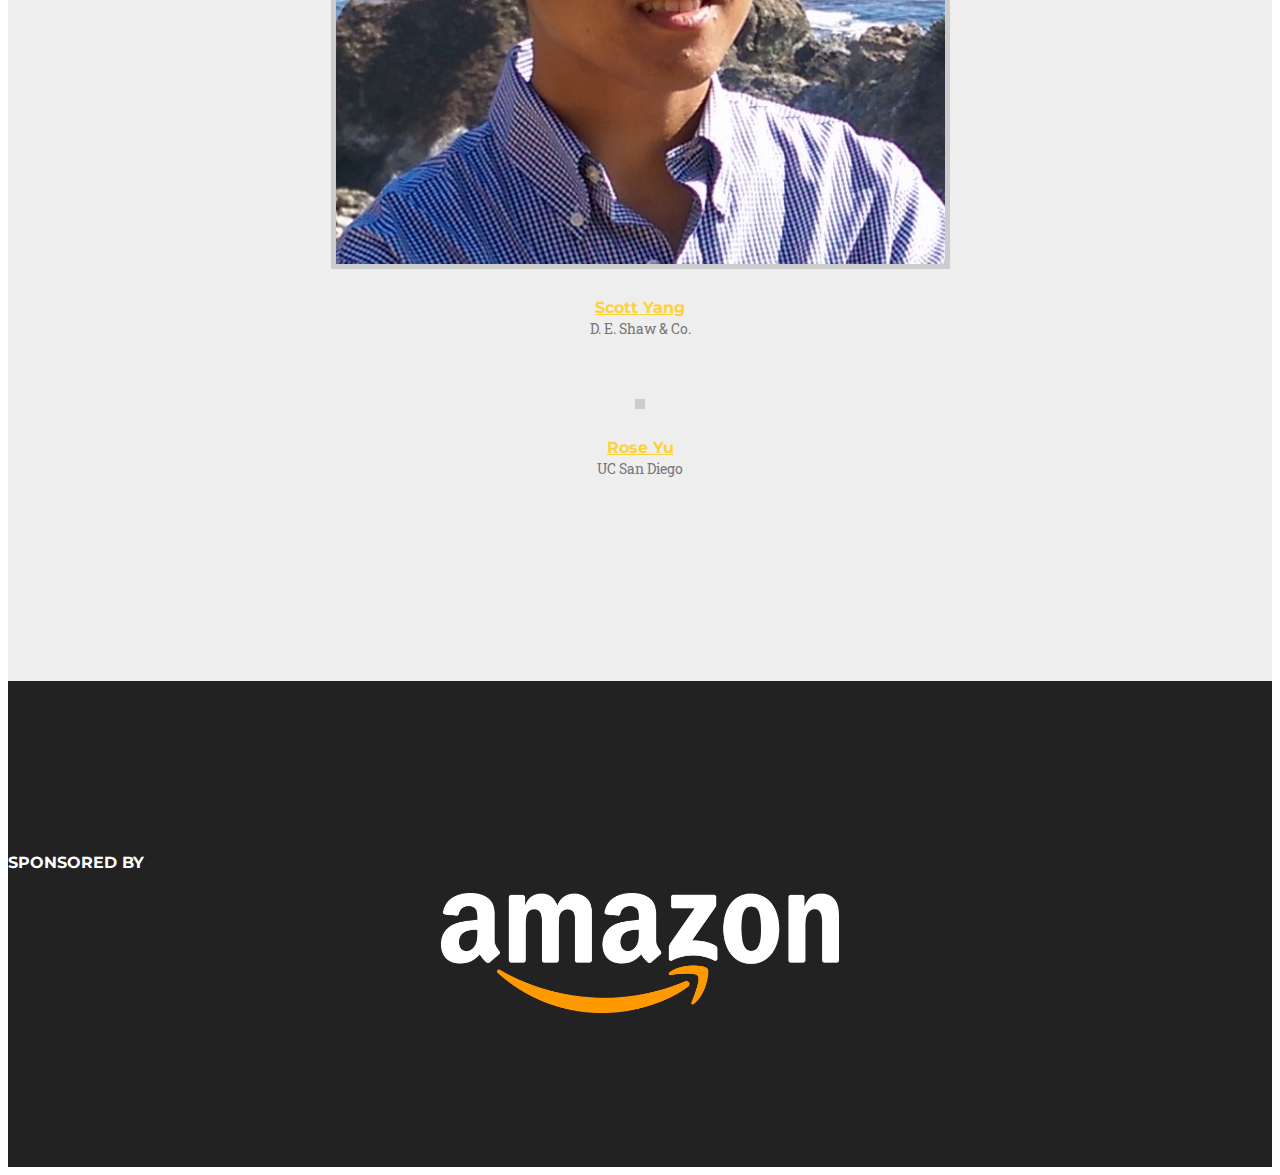
==== commit 6e2dad73: "updated papers" ====
--- a/index.html
+++ b/index.html
@@ -405,7 +405,7 @@
                     <p><div class="paper"><span class="authors"><span>Talay M Cheema</span>. </span><span class="title"><a href="./submissions/2021/TSW-ICML2021_paper_16.pdf">Understanding Local Linearisation in Variational Gaussian Process State Space Models</span></div></p>
                     <p><div class="paper"><span class="authors"><span>Paul Jeha, Michael Bohlke-Schneider, Pedro Mercado, Rajbir Singh Nirwan, Shubham Kapoor, Valentin Flunkert, Jan Gasthaus and Tim Januschowski</span>. </span><span class="title"><a href="./submissions/2021/TSW-ICML2021_paper_17.pdf">PSA-GAN: Progressive Self Attention GANs for Synthetic Time Series</span></div></p>
                     <p><div class="paper"><span class="authors"><span>Joel Dyer, Patrick Cannon and Sebastian Schmon</span>. </span><span class="title"><a href="./submissions/2021/TSW-ICML2021_paper_18.pdf">Deep Signature Statistics for Likelihood-free Time-series Models</a></span></div></p>
-                    <p><div class="paper"><span class="authors"><span>Ludovico Giorgini, Soon Hoe Lim, Woosok Moon, Nan Chen and John Wettlaufer</span>. </span><span class="title"><a href="./submissions/2021/TSW-ICML2021_paper_19.pdf"></a>Modeling the El Niño Southern Oscillation with Neural Differential Equations</a></span></div></p>
+                    <p><div class="paper"><span class="authors"><span>Ludovico Giorgini, Soon Hoe Lim, Woosok Moon, Nan Chen and John Wettlaufer</span>. </span><span class="title"><a href="./submissions/2021/TSW-ICML2021_paper_19.pdf">Modeling the El Niño Southern Oscillation with Neural Differential Equations</a></span></div></p>
                     <p><div class="paper"><span class="authors"><span>Duc Nguyen, Binh Nguyen, Phuoc Nguyen and Truyen Tran</span>. </span><span class="title"><a href="./submissions/2021/TSW-ICML2021_paper_20.pdf">High-Order Representation Learning for Multivariate Time Series Forecasting</a></span></div></p>
                     <p><div class="paper"><span class="authors"><span>David Blanco-Mulero, Markus Heinonen and Ville Kyrki</span>. </span><span class="title"><a href="./submissions/2021/TSW-ICML2021_paper_21.pdf">Evolving-Graph Gaussian Processes</a></span></div></p>
                     <p><div class="paper"><span class="authors"><span>Rishab Guha, Eric Aldrich, Bertram Ieong, Shanshan Li, Domenico Giannone and Juan Huerta</span>. </span><span class="title"><a href="./submissions/2021/TSW-ICML2021_paper_23.pdf">Towards Robust, Scalable and Interpretable Time Series Forecasting using Bayesian Vector Auto-Regression</a></span></div></p>
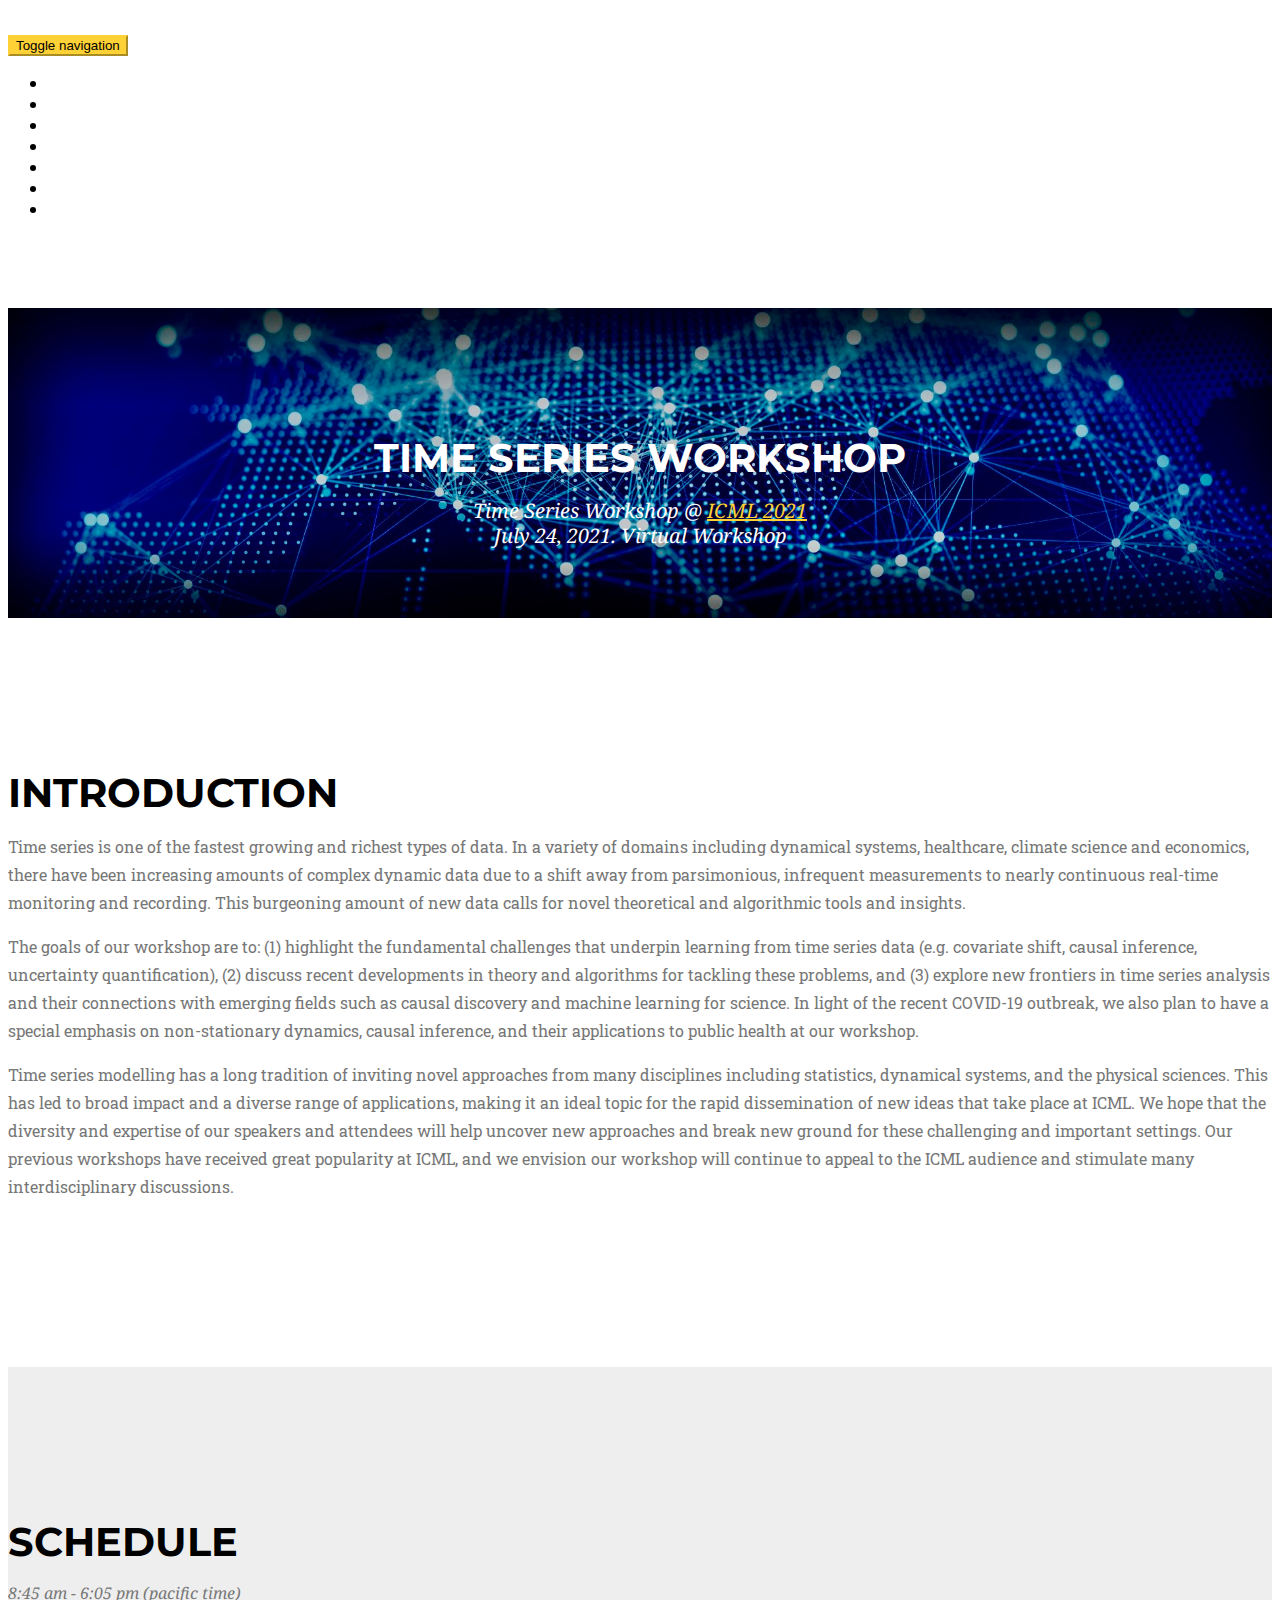
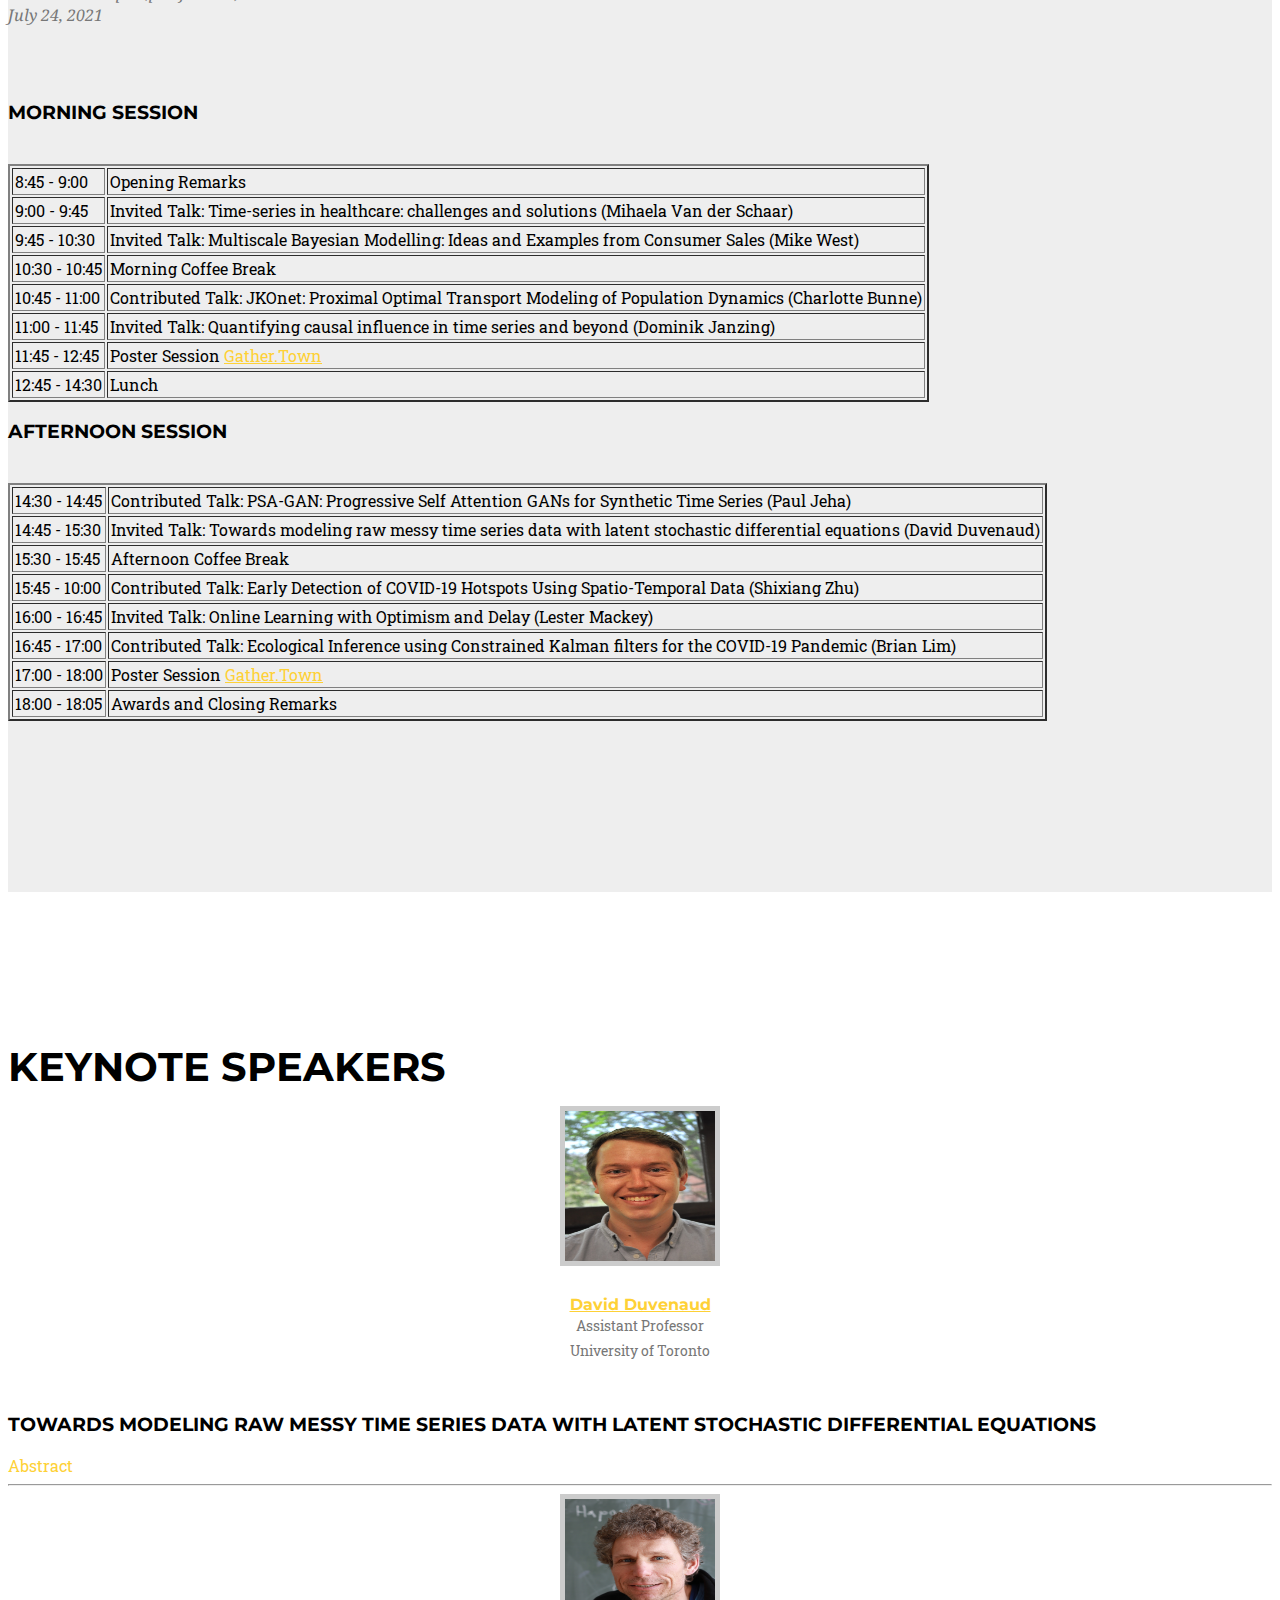
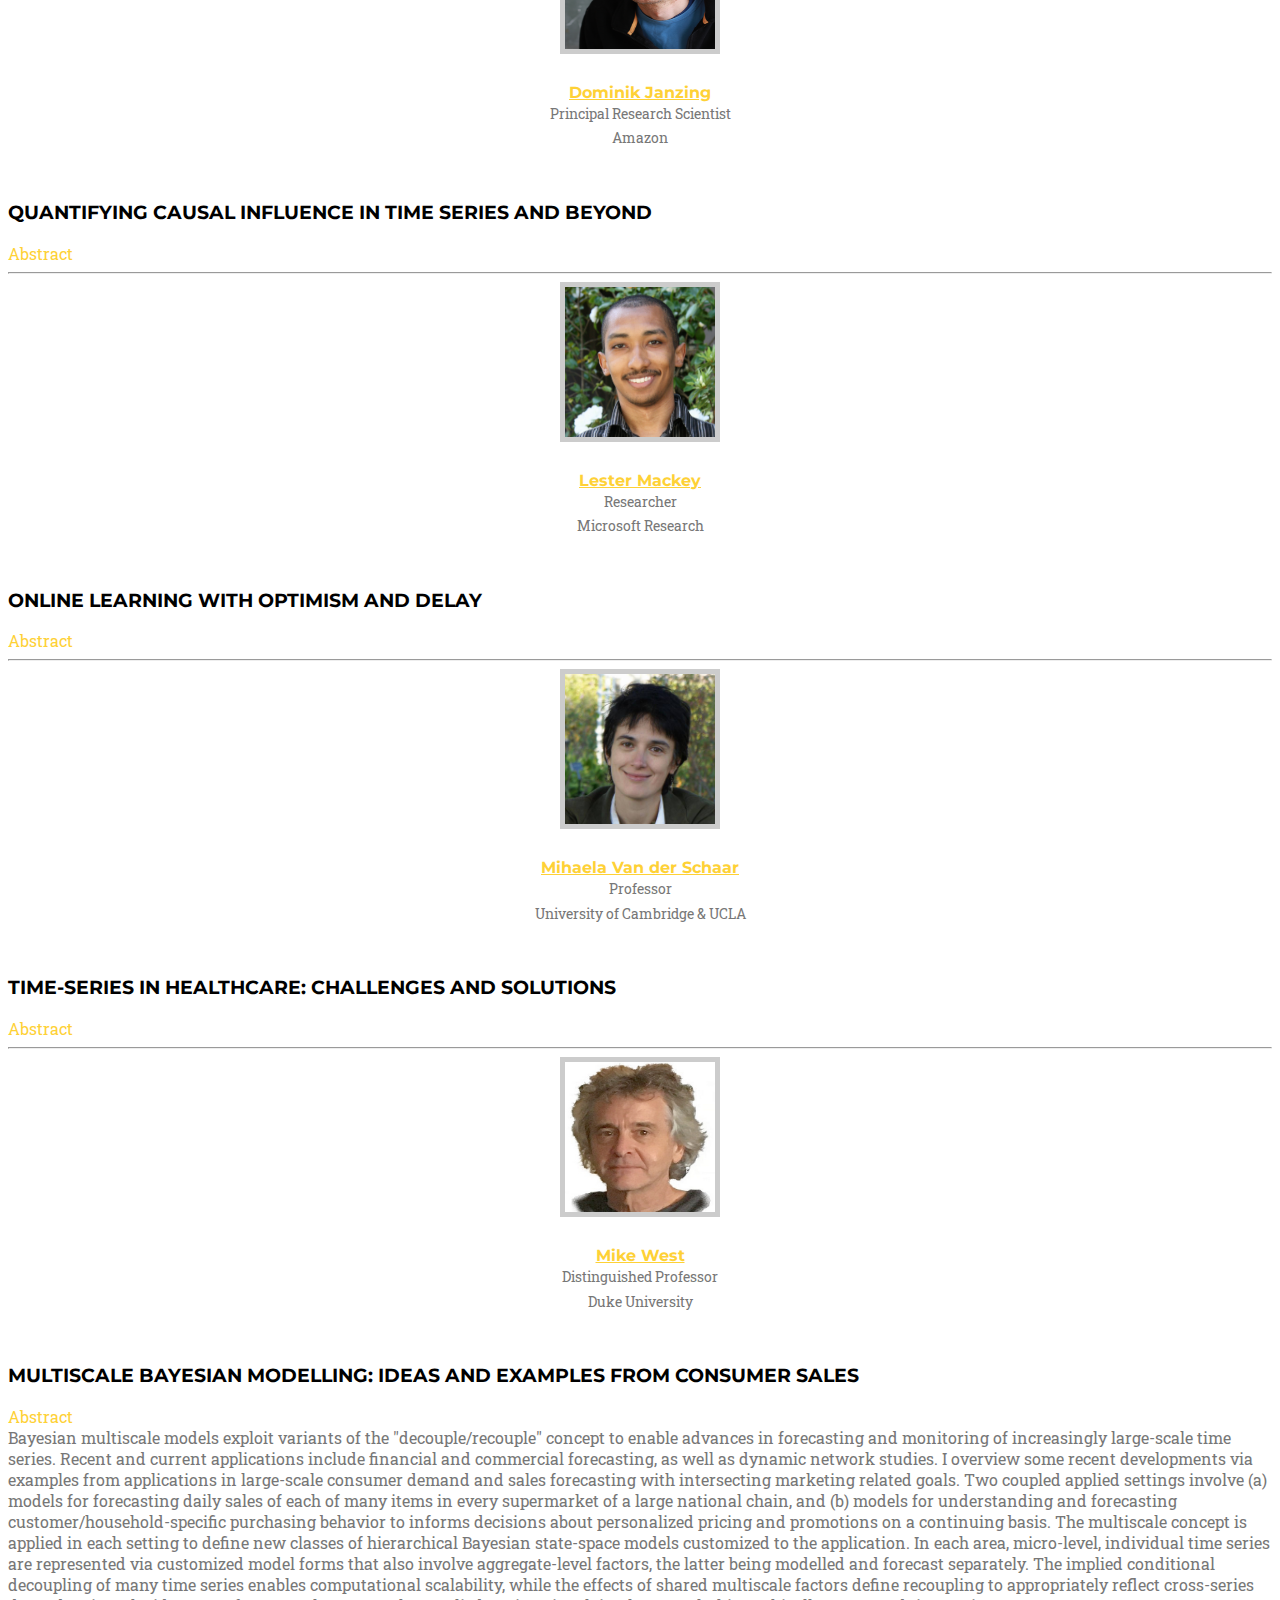
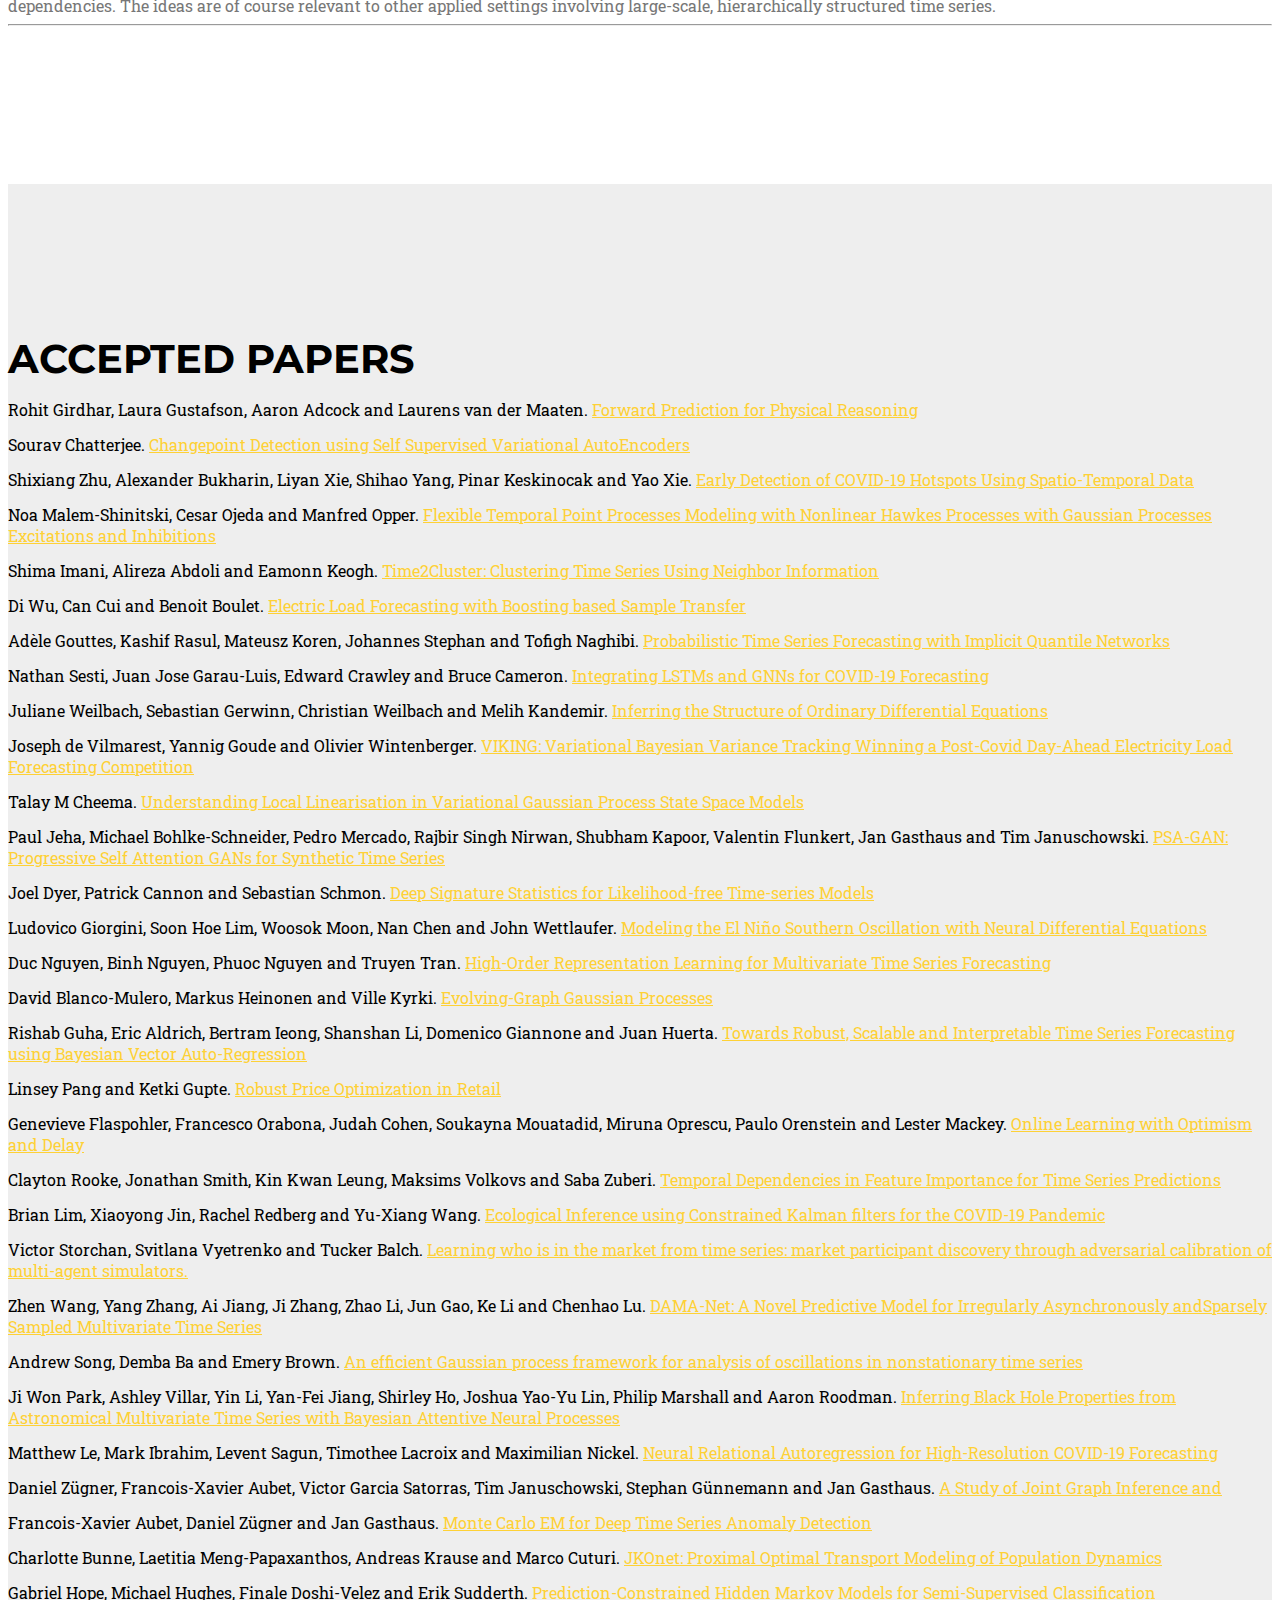
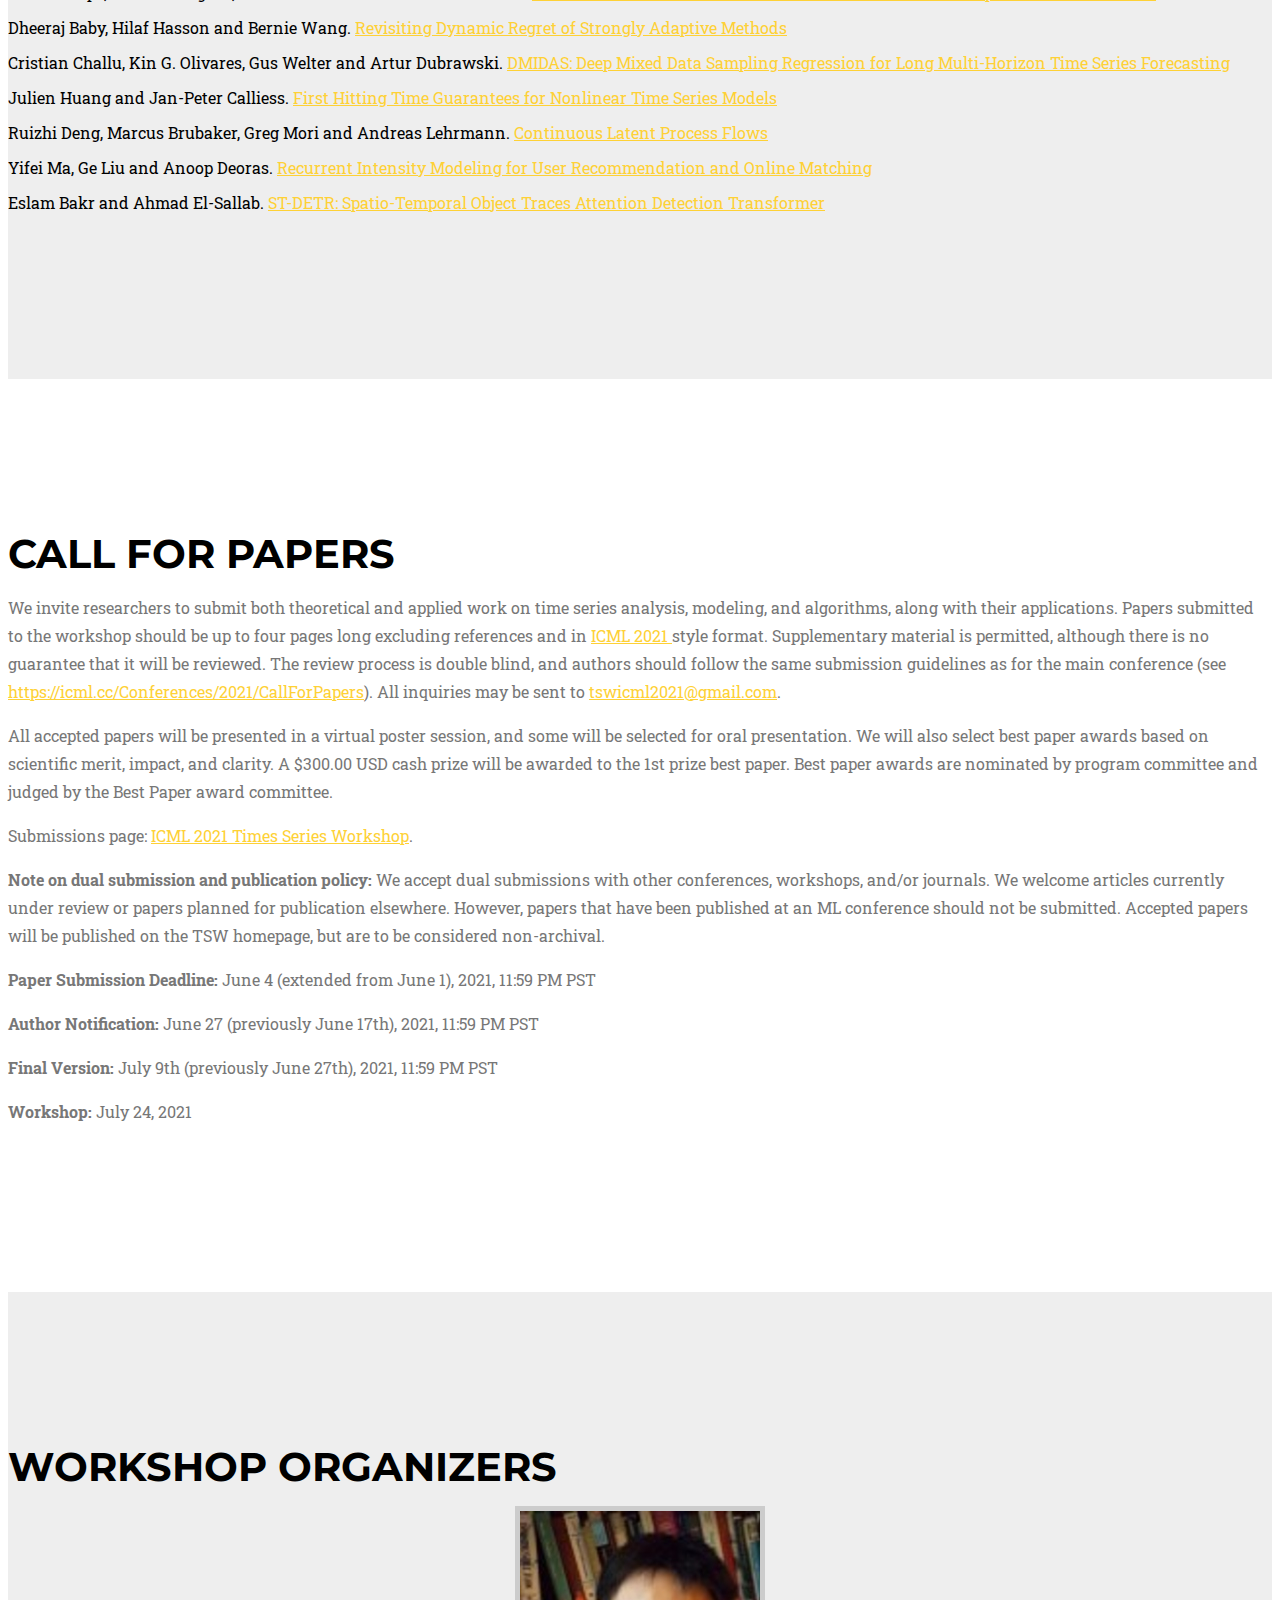
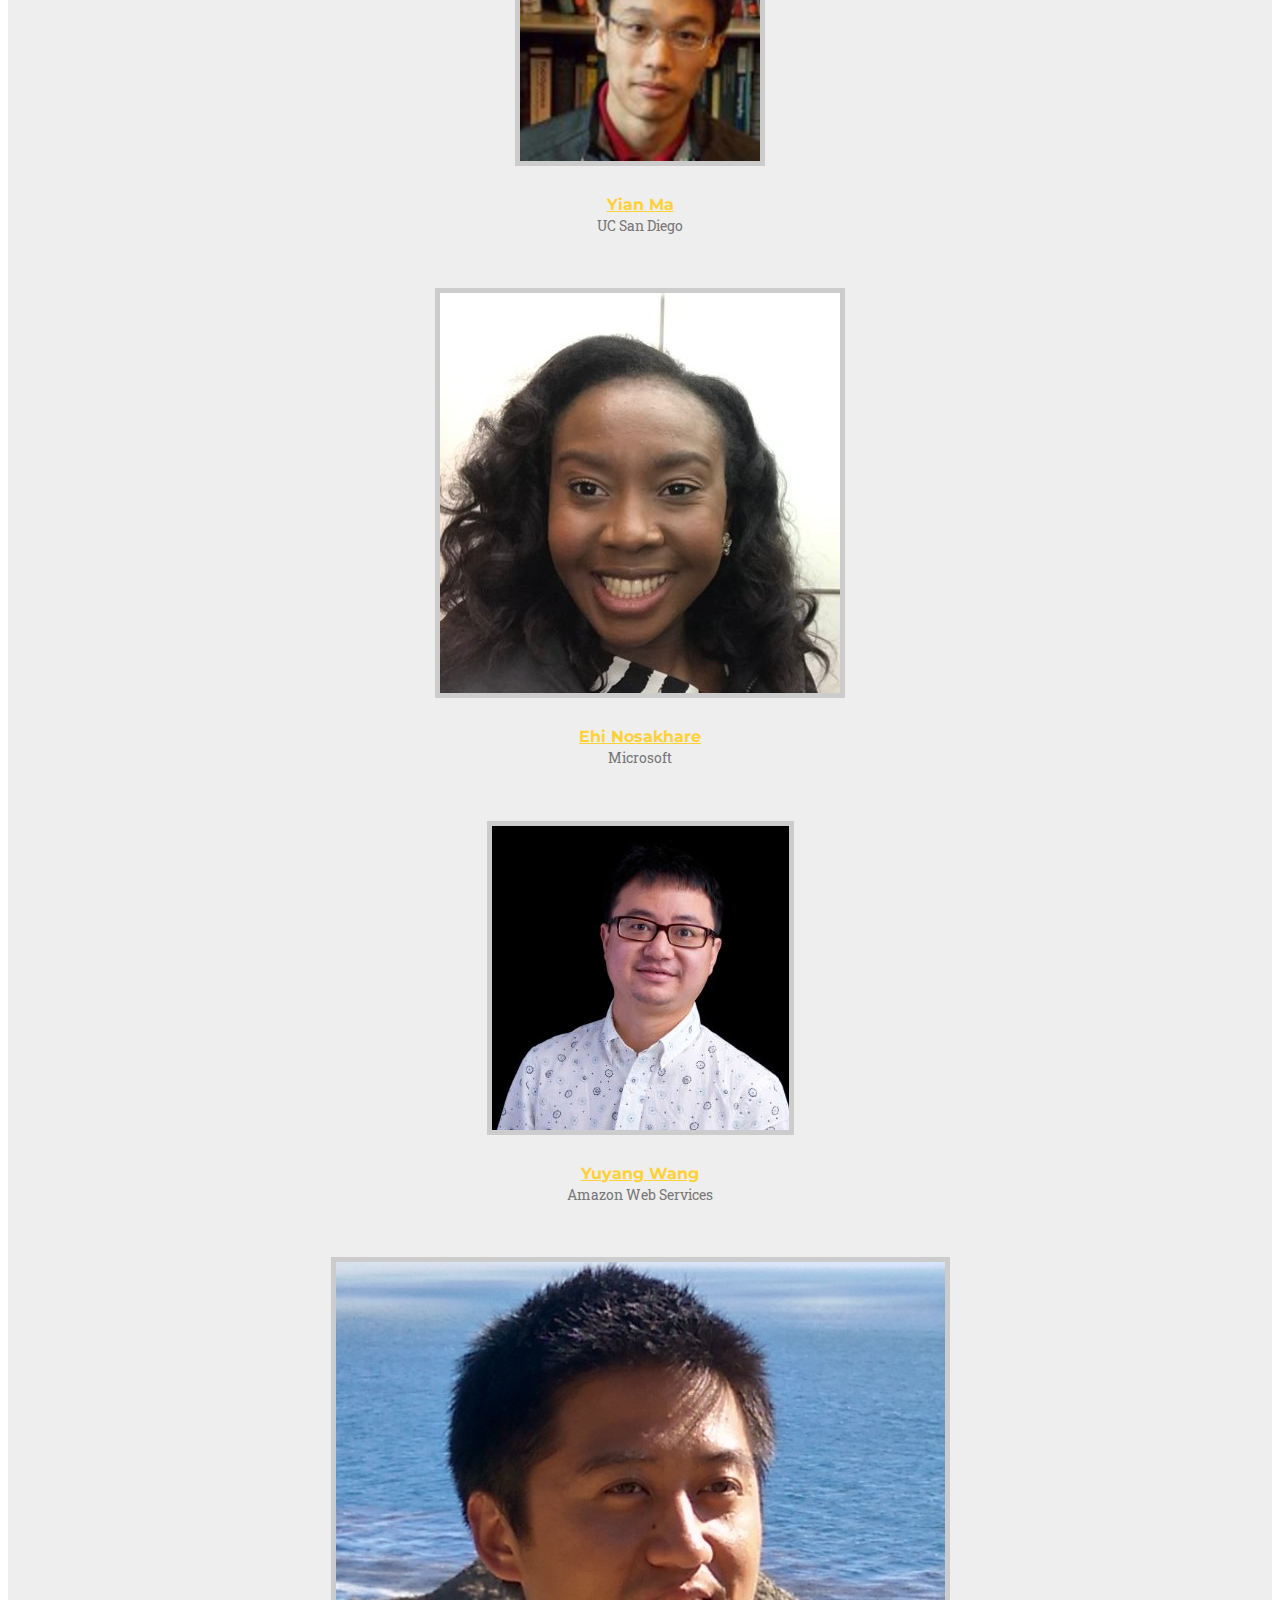
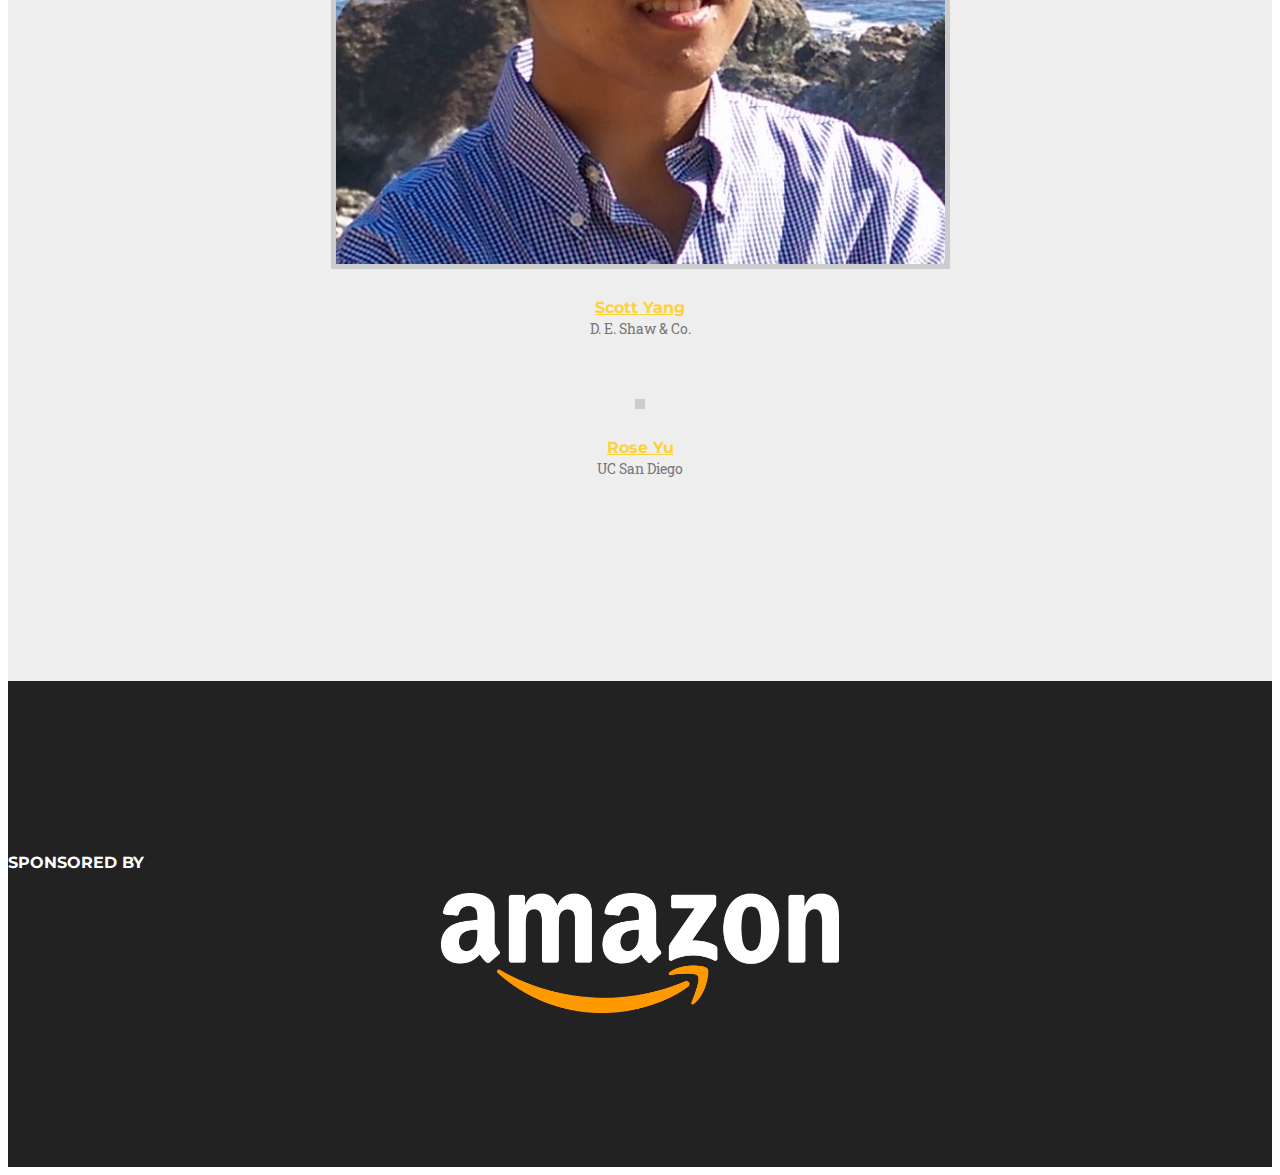
==== commit 0f58dc28: "fixed links" ====
--- a/index.html
+++ b/index.html
@@ -402,8 +402,8 @@
                     <p><div class="paper"><span class="authors"><span>Nathan Sesti, Juan Jose Garau-Luis, Edward Crawley and Bruce Cameron</span>. </span><span class="title"><a href="./submissions/2021/TSW-ICML2021_paper_11.pdf">Integrating LSTMs and GNNs for COVID-19 Forecasting</a></span></div></p>
                     <p><div class="paper"><span class="authors"><span>Juliane Weilbach, Sebastian Gerwinn, Christian Weilbach and Melih Kandemir</span>. </span><span class="title"><a href="./submissions/2021/TSW-ICML2021_paper_14.pdf">Inferring the Structure of Ordinary Differential Equations</a></span></div></p>
                     <p><div class="paper"><span class="authors"><span>Joseph de Vilmarest, Yannig Goude and Olivier Wintenberger</span>. </span><span class="title"><a href="./submissions/2021/TSW-ICML2021_paper_15.pdf">VIKING: Variational Bayesian Variance Tracking Winning a Post-Covid Day-Ahead Electricity Load Forecasting Competition</a></span></div></p>
-                    <p><div class="paper"><span class="authors"><span>Talay M Cheema</span>. </span><span class="title"><a href="./submissions/2021/TSW-ICML2021_paper_16.pdf">Understanding Local Linearisation in Variational Gaussian Process State Space Models</span></div></p>
-                    <p><div class="paper"><span class="authors"><span>Paul Jeha, Michael Bohlke-Schneider, Pedro Mercado, Rajbir Singh Nirwan, Shubham Kapoor, Valentin Flunkert, Jan Gasthaus and Tim Januschowski</span>. </span><span class="title"><a href="./submissions/2021/TSW-ICML2021_paper_17.pdf">PSA-GAN: Progressive Self Attention GANs for Synthetic Time Series</span></div></p>
+                    <p><div class="paper"><span class="authors"><span>Talay M Cheema</span>. </span><span class="title"><a href="./submissions/2021/TSW-ICML2021_paper_16.pdf">Understanding Local Linearisation in Variational Gaussian Process State Space Models</a></span></div></p>
+                    <p><div class="paper"><span class="authors"><span>Paul Jeha, Michael Bohlke-Schneider, Pedro Mercado, Rajbir Singh Nirwan, Shubham Kapoor, Valentin Flunkert, Jan Gasthaus and Tim Januschowski</span>. </span><span class="title"><a href="./submissions/2021/TSW-ICML2021_paper_17.pdf">PSA-GAN: Progressive Self Attention GANs for Synthetic Time Series</a></span></div></p>
                     <p><div class="paper"><span class="authors"><span>Joel Dyer, Patrick Cannon and Sebastian Schmon</span>. </span><span class="title"><a href="./submissions/2021/TSW-ICML2021_paper_18.pdf">Deep Signature Statistics for Likelihood-free Time-series Models</a></span></div></p>
                     <p><div class="paper"><span class="authors"><span>Ludovico Giorgini, Soon Hoe Lim, Woosok Moon, Nan Chen and John Wettlaufer</span>. </span><span class="title"><a href="./submissions/2021/TSW-ICML2021_paper_19.pdf">Modeling the El Niño Southern Oscillation with Neural Differential Equations</a></span></div></p>
                     <p><div class="paper"><span class="authors"><span>Duc Nguyen, Binh Nguyen, Phuoc Nguyen and Truyen Tran</span>. </span><span class="title"><a href="./submissions/2021/TSW-ICML2021_paper_20.pdf">High-Order Representation Learning for Multivariate Time Series Forecasting</a></span></div></p>
@@ -422,7 +422,7 @@
                     <p><div class="paper"><span class="authors"><span>Francois-Xavier Aubet, Daniel Zügner and Jan Gasthaus</span>. </span><span class="title"><a href="./submissions/2021/TSW-ICML2021_paper_38.pdf">Monte Carlo EM for Deep Time Series Anomaly Detection</a></span></div></p>
                     <p><div class="paper"><span class="authors"><span>Charlotte Bunne, Laetitia Meng-Papaxanthos, Andreas Krause and Marco Cuturi</span>. </span><span class="title"><a href="./submissions/2021/TSW-ICML2021_paper_39.pdf">JKOnet: Proximal Optimal Transport Modeling of Population Dynamics</a></span></div></p>
                     <p><div class="paper"><span class="authors"><span>Gabriel Hope, Michael Hughes, Finale Doshi-Velez and Erik Sudderth</span>. </span><span class="title"><a href="./submissions/2021/TSW-ICML2021_paper_40.pdf">Prediction-Constrained Hidden Markov Models for Semi-Supervised Classification</a></span></div></p>
-                    <p><div class="paper"><span class="authors"><span>Dheeraj Baby, Hilaf Hasson and Bernie Wang</span>. </span><span class="title"><a href="./submissions/2021/TSW-ICML2021_paper_41.pdf">Revisiting Dynamic Regret of Strongly Adaptive Methods</span></div></p>
+                    <p><div class="paper"><span class="authors"><span>Dheeraj Baby, Hilaf Hasson and Bernie Wang</span>. </span><span class="title"><a href="./submissions/2021/TSW-ICML2021_paper_41.pdf">Revisiting Dynamic Regret of Strongly Adaptive Methods</a></span></div></p>
                     <p><div class="paper"><span class="authors"><span>Cristian Challu, Kin G. Olivares, Gus Welter and Artur Dubrawski</span>. </span><span class="title"><a href="./submissions/2021/TSW-ICML2021_paper_43.pdf">DMIDAS: Deep Mixed Data Sampling Regression for Long Multi-Horizon Time Series Forecasting</a></span></div></p>                    
                     <p><div class="paper"><span class="authors"><span>Julien Huang and Jan-Peter Calliess</span>. </span><span class="title"><a href="./submissions/2021/TSW-ICML2021_paper_44.pdf">First Hitting Time Guarantees for Nonlinear Time Series Models</a></span></div></p>
                     <p><div class="paper"><span class="authors"><span>Ruizhi Deng, Marcus Brubaker, Greg Mori and Andreas Lehrmann</span>. </span><span class="title"><a href="./submissions/2021/TSW-ICML2021_paper_45.pdf">Continuous Latent Process Flows</a></span></div></p>
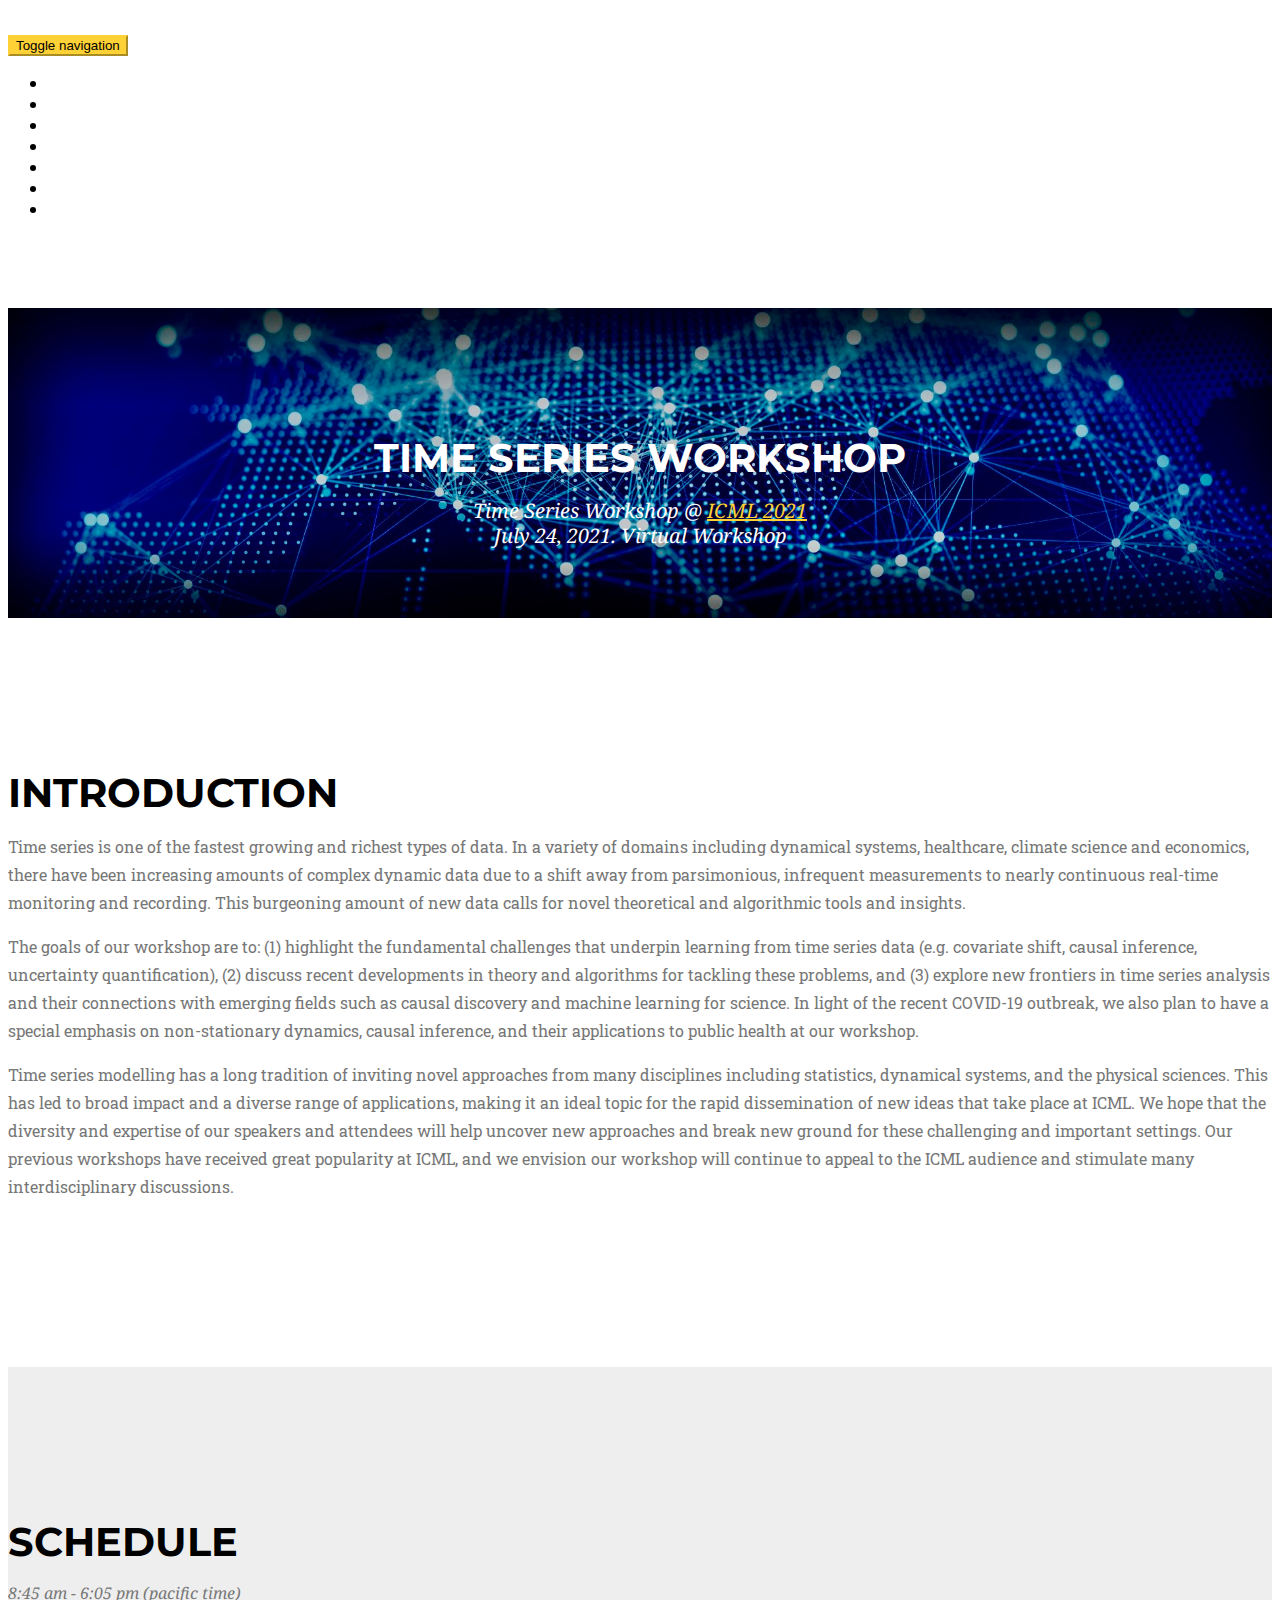
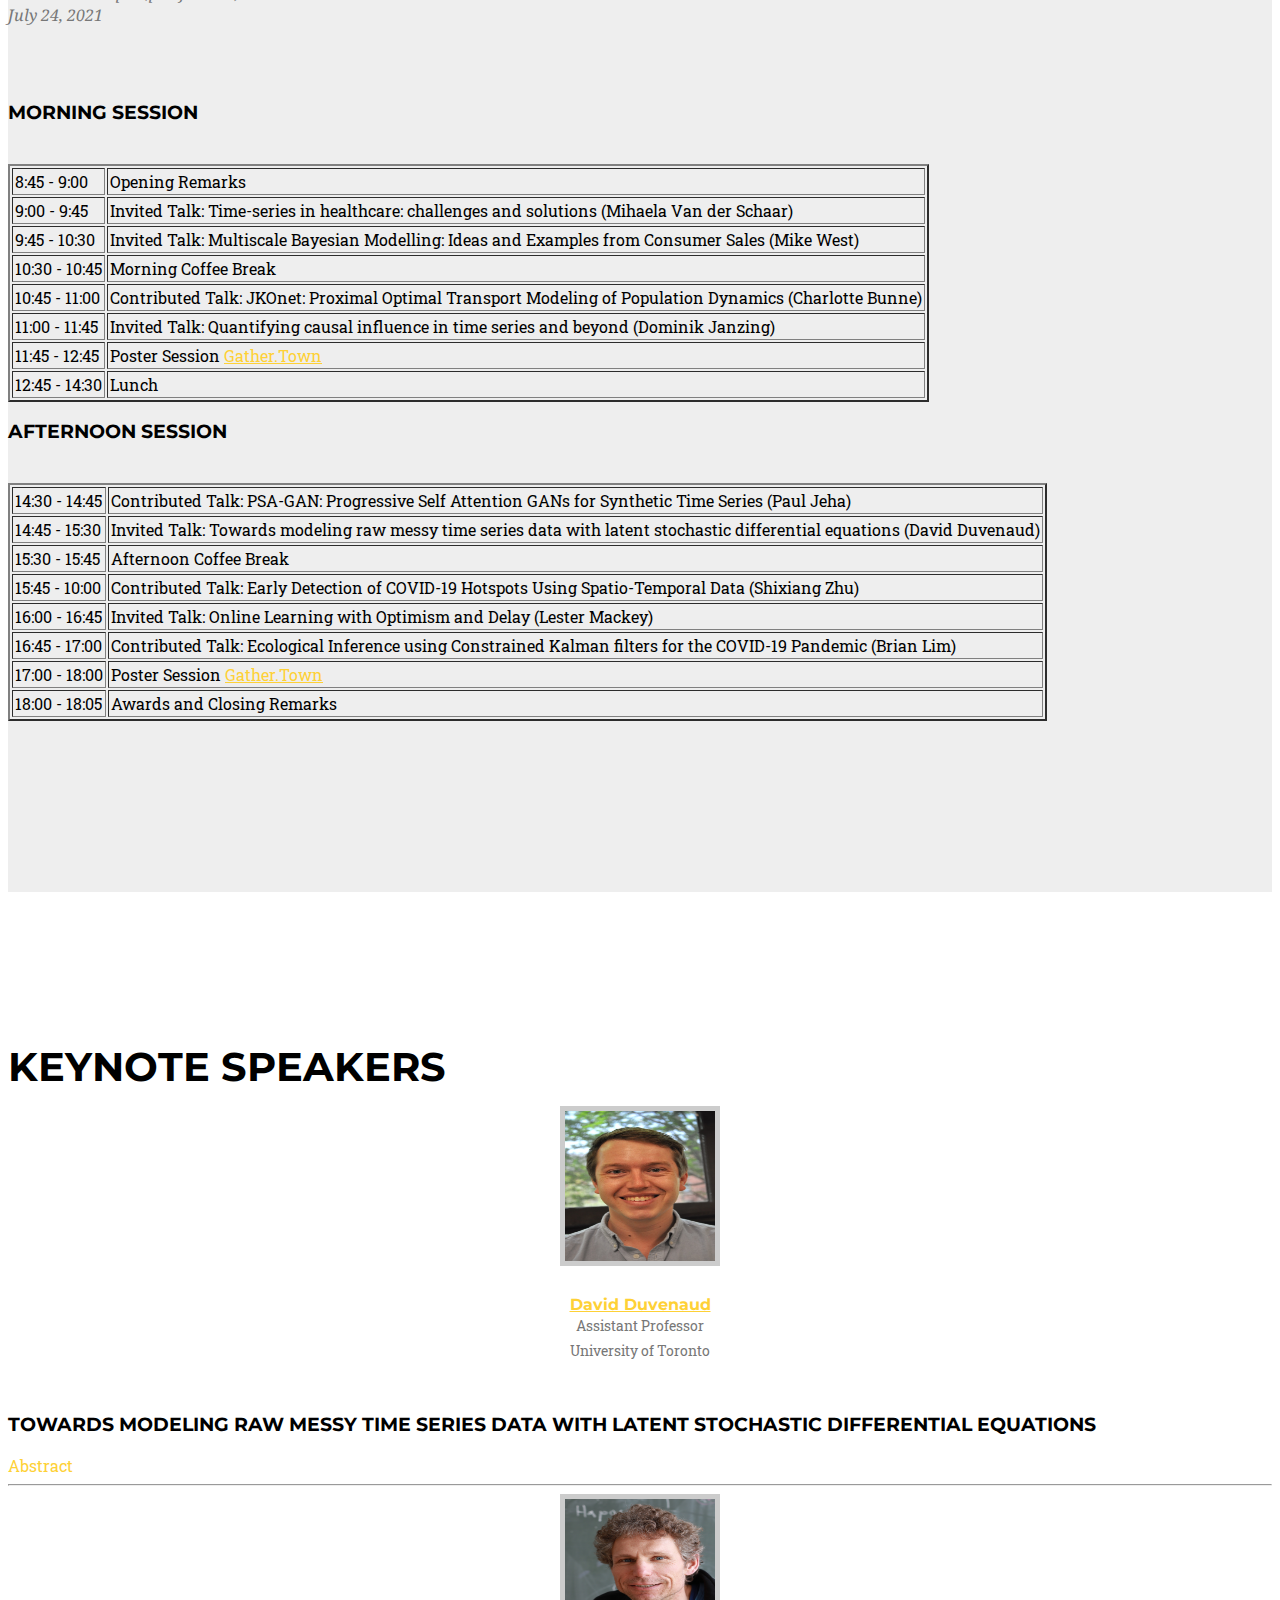
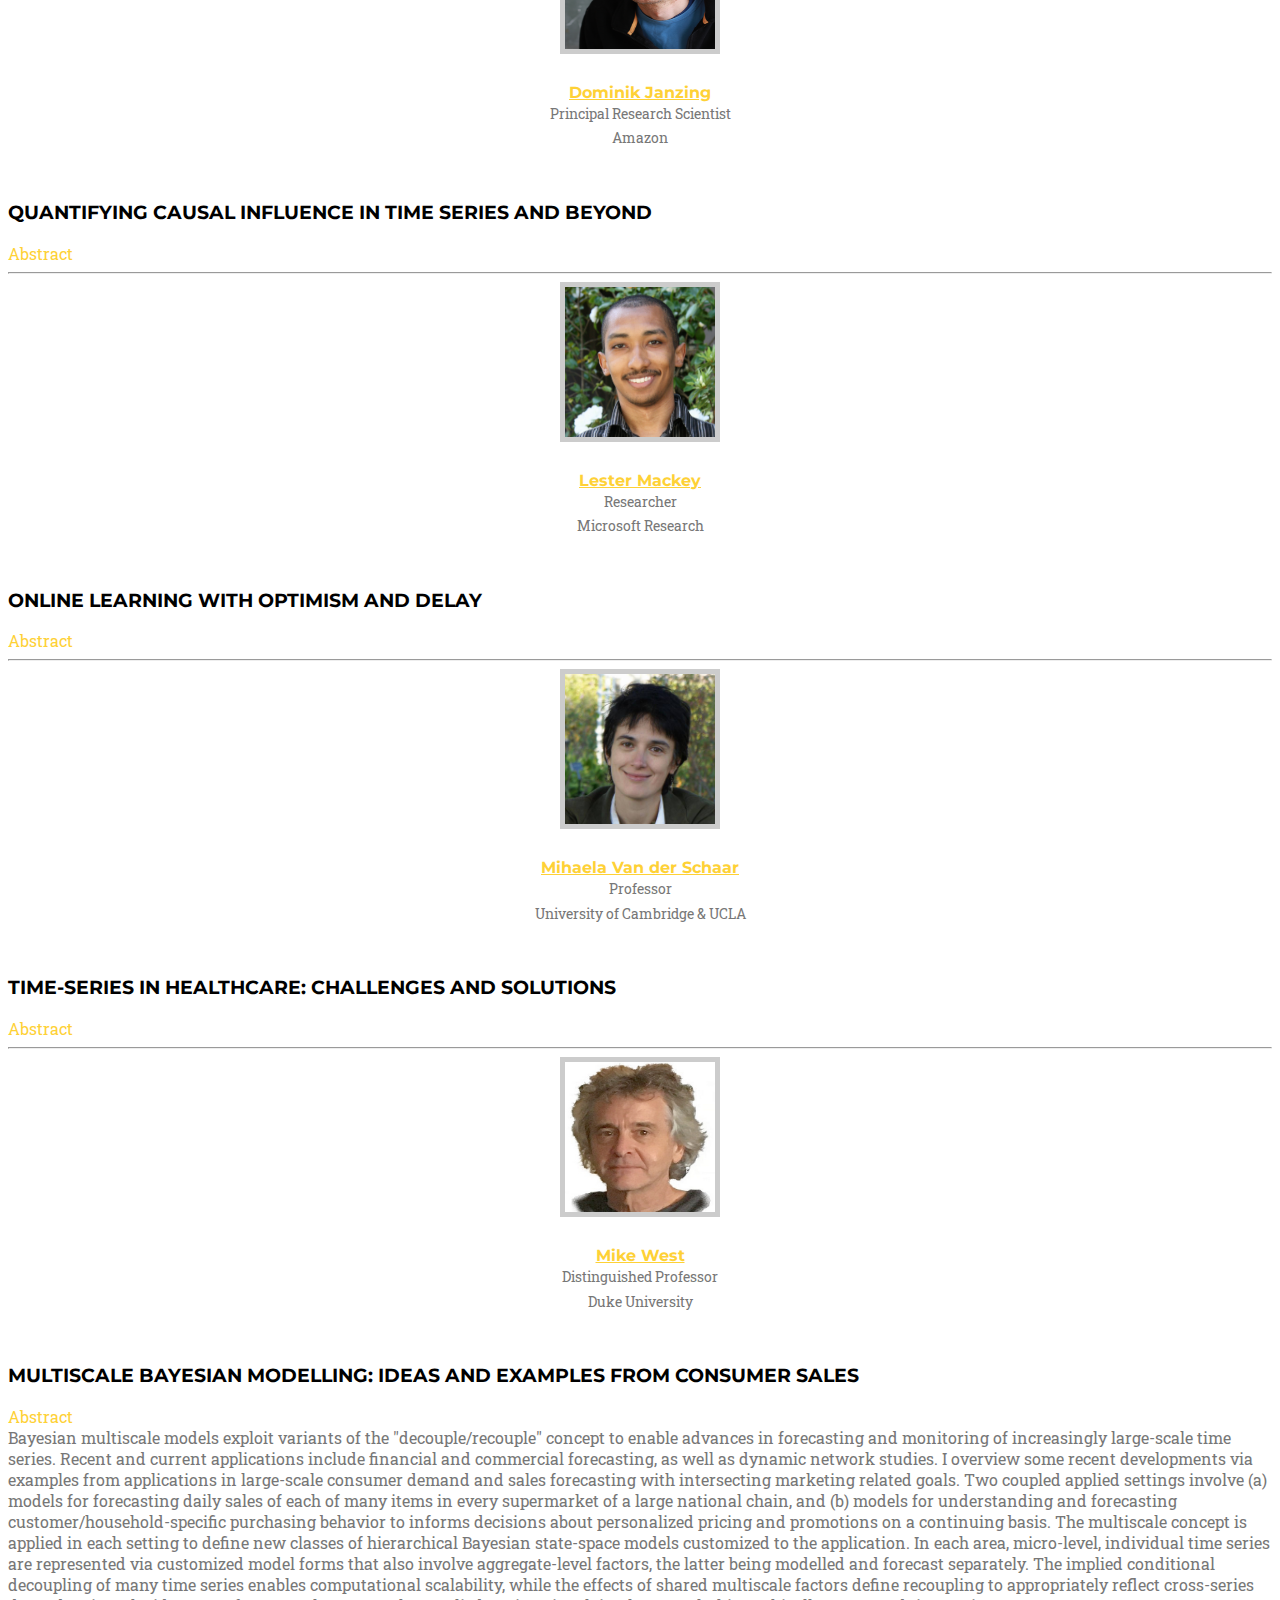
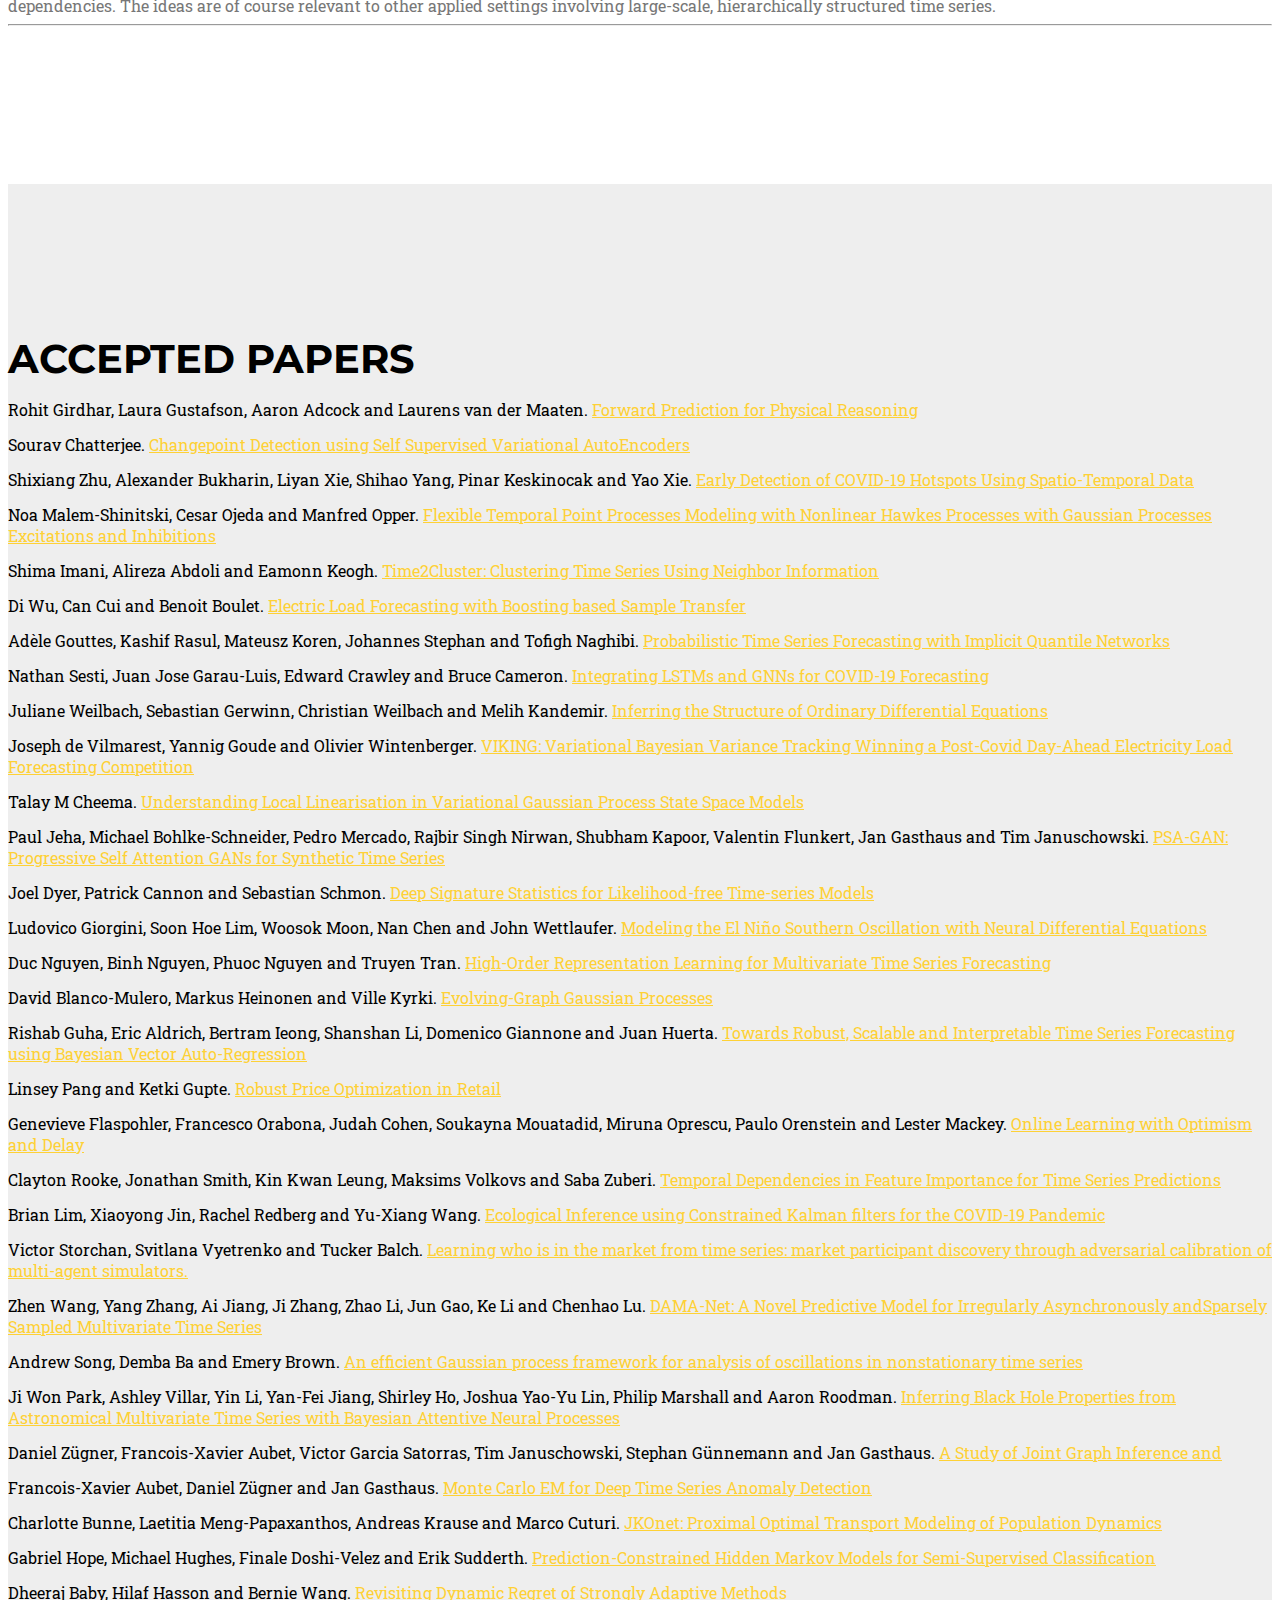
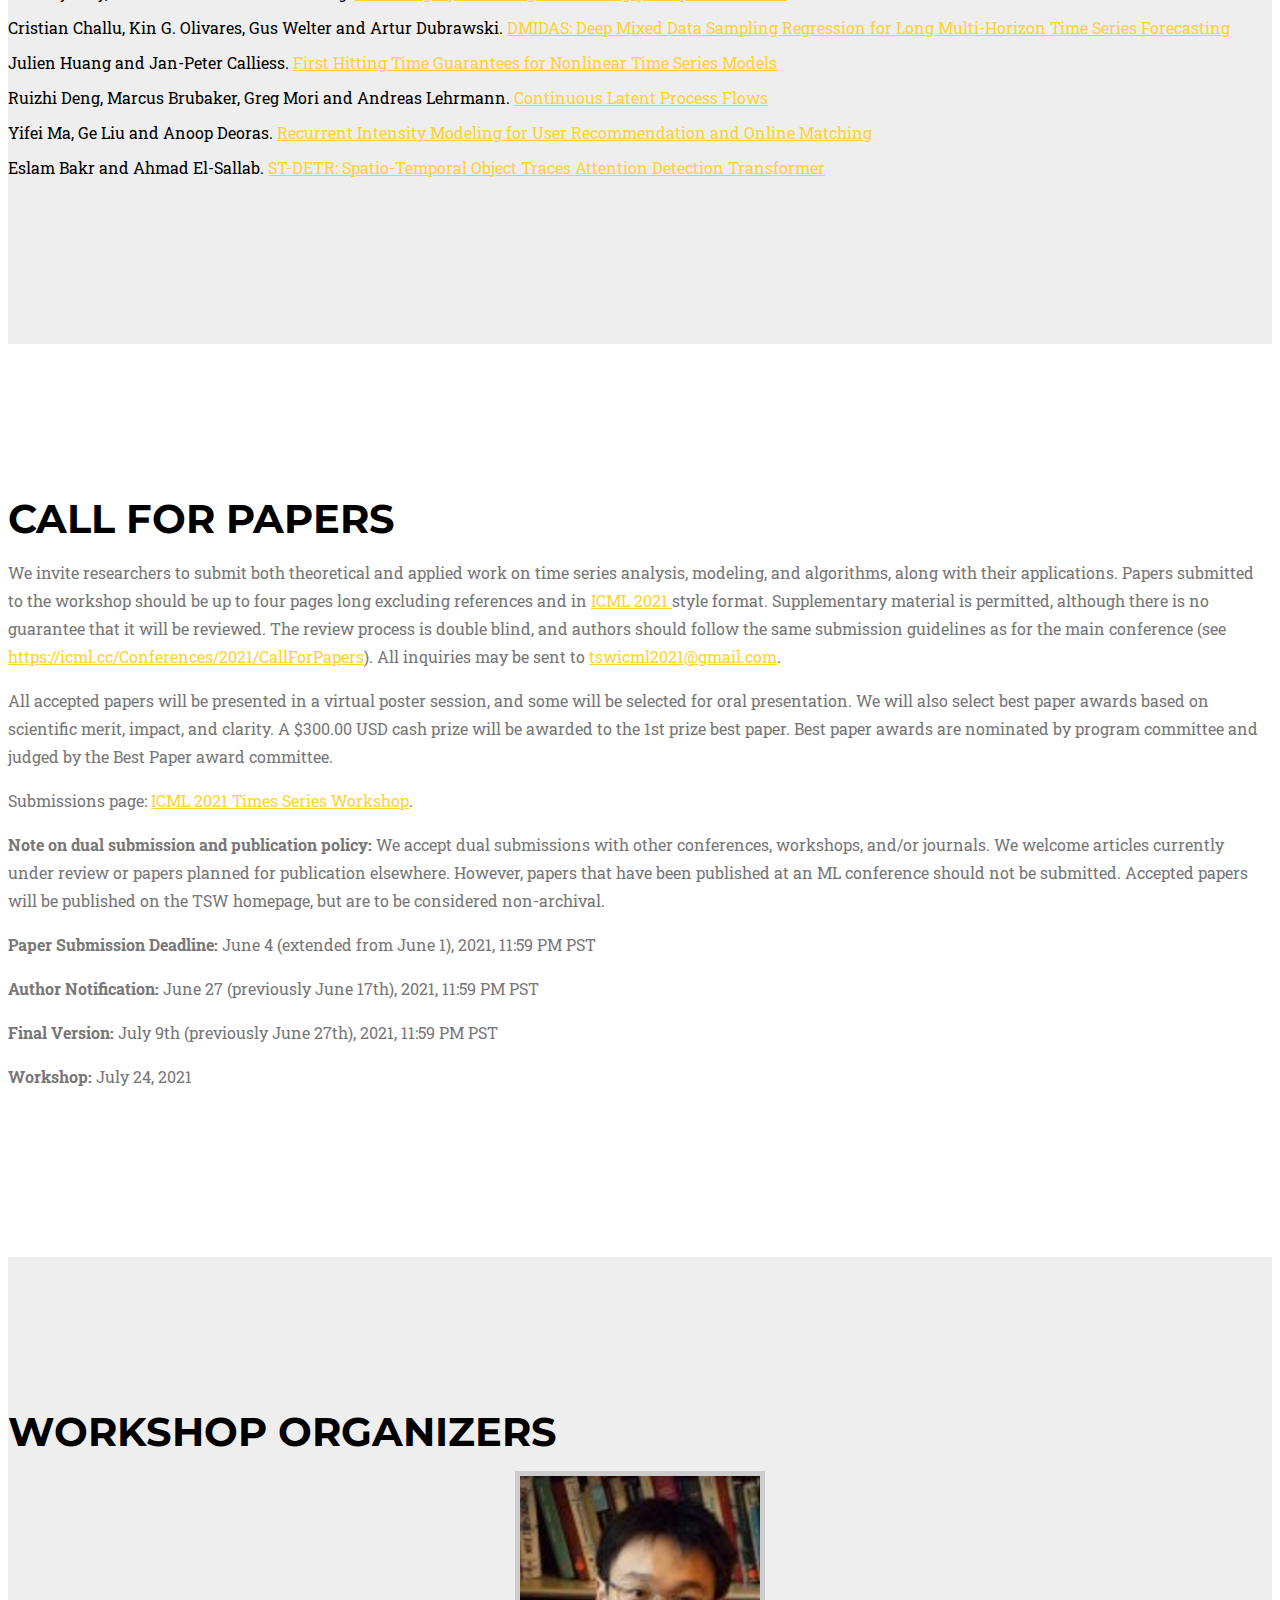
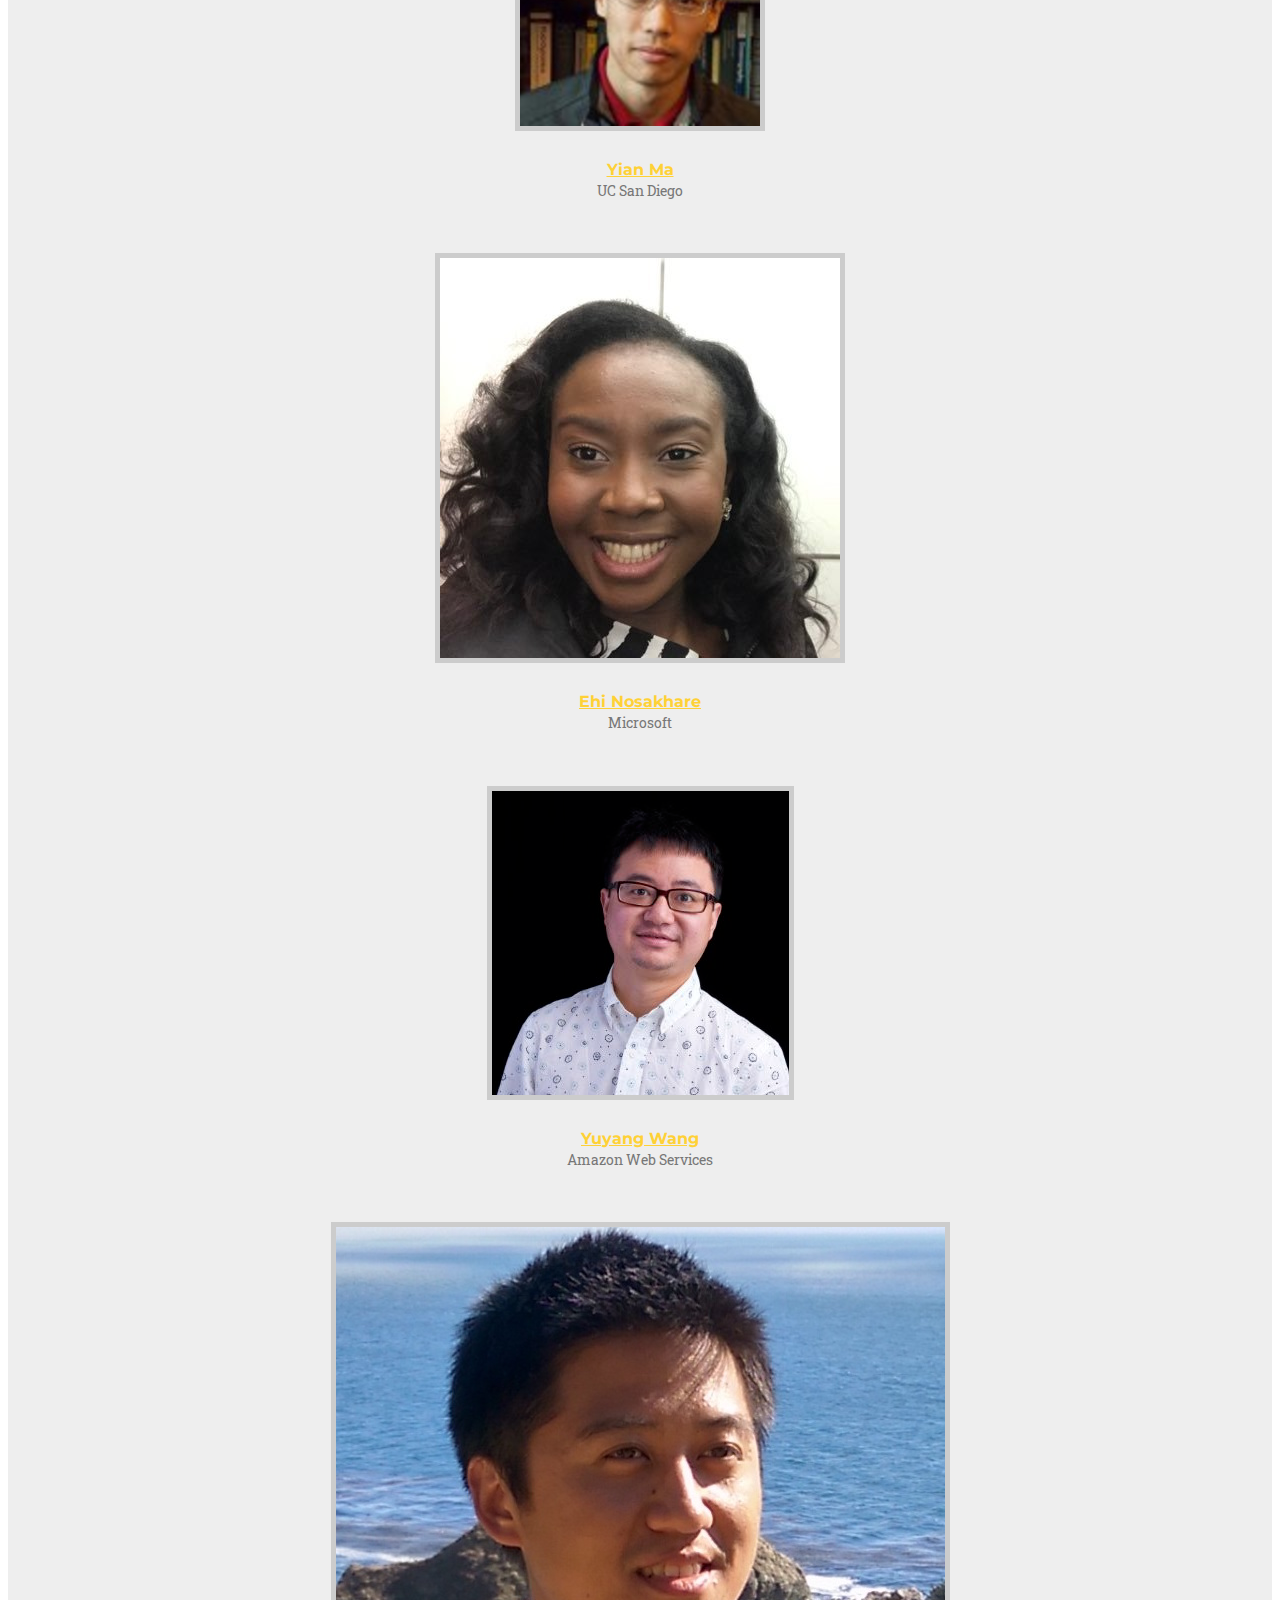
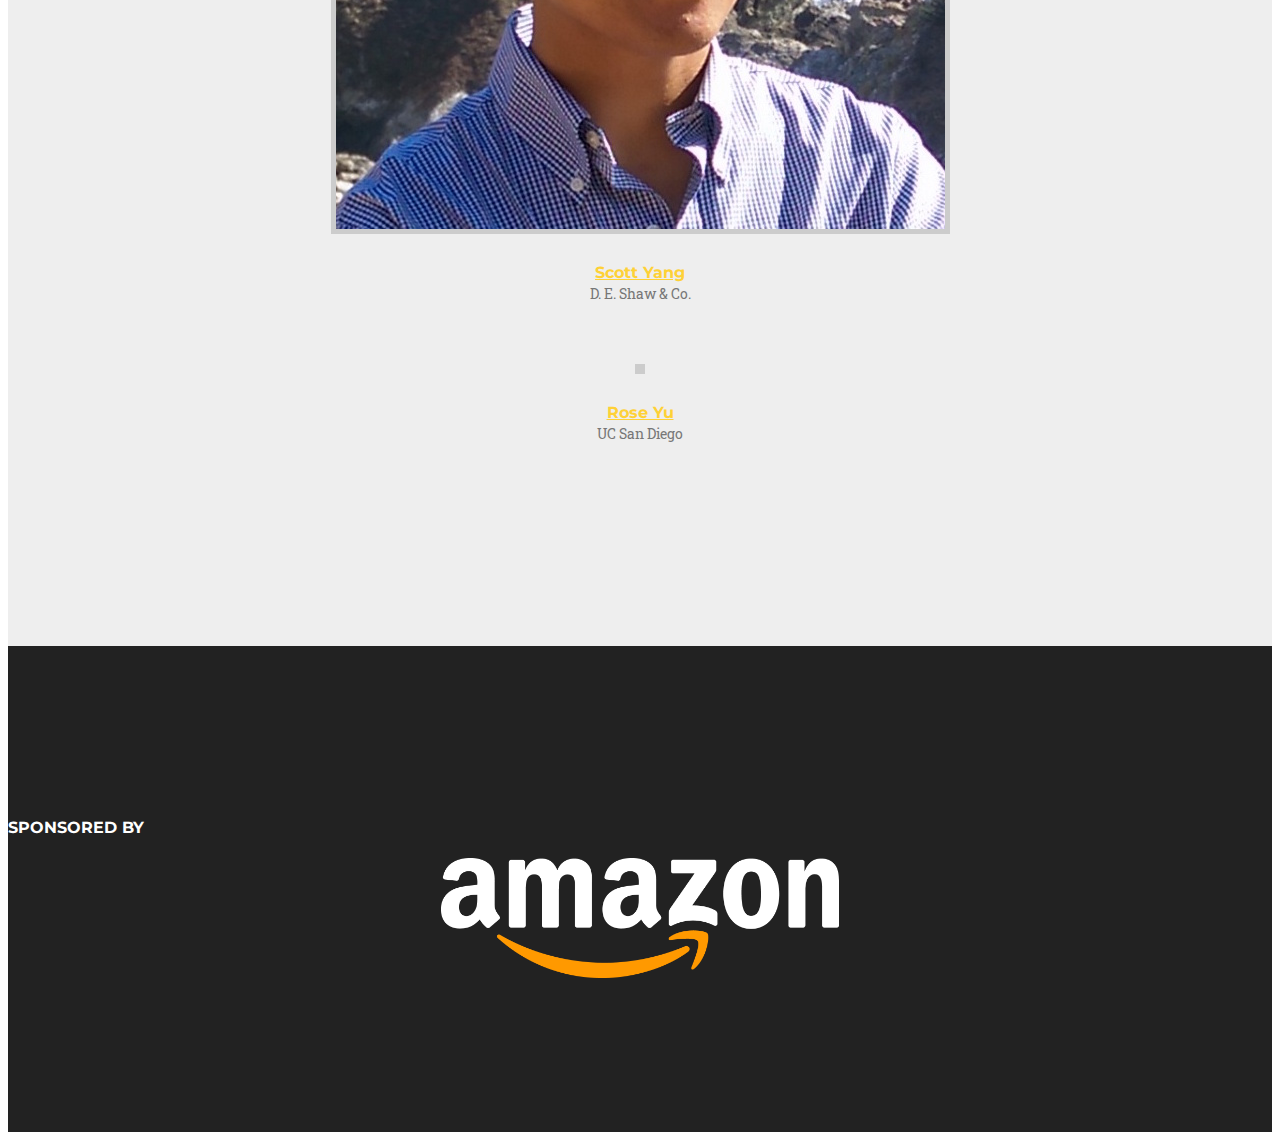
==== commit aa51958c: "Comment out Maximilian Nickel FB paper." ====
--- a/index.html
+++ b/index.html
@@ -417,7 +417,9 @@
                     <p><div class="paper"><span class="authors"><span>Zhen Wang, Yang Zhang, Ai Jiang, Ji Zhang, Zhao Li, Jun Gao, Ke Li and Chenhao Lu</span>. </span><span class="title"><a href="./submissions/2021/TSW-ICML2021_paper_31.pdf">DAMA-Net: A Novel Predictive Model for Irregularly Asynchronously andSparsely Sampled Multivariate Time Series</a></span></div></p>
                     <p><div class="paper"><span class="authors"><span>Andrew Song, Demba Ba and Emery Brown</span>. </span><span class="title"><a href="./submissions/2021/TSW-ICML2021_paper_32.pdf">An efficient Gaussian process framework for analysis of oscillations in nonstationary time series</a></span></div></p>
                     <p><div class="paper"><span class="authors"><span>Ji Won Park, Ashley Villar, Yin Li, Yan-Fei Jiang, Shirley Ho, Joshua Yao-Yu Lin, Philip Marshall and Aaron Roodman</span>. </span><span class="title"><a href="./submissions/2021/TSW-ICML2021_paper_33.pdf">Inferring Black Hole Properties from Astronomical Multivariate Time Series with Bayesian Attentive Neural Processes</a></span></div></p>
-                    <p><div class="paper"><span class="authors"><span>Matthew Le, Mark Ibrahim, Levent Sagun, Timothee Lacroix and Maximilian Nickel</span>. </span><span class="title"><a href="./submissions/2021/TSW-ICML2021_paper_1.pdf">Neural Relational Autoregression for High-Resolution COVID-19 Forecasting</a></span></div></p>
+                    <!--
+<p><div class="paper"><span class="authors"><span>Matthew Le, Mark Ibrahim, Levent Sagun, Timothee Lacroix and Maximilian Nickel</span>. </span><span class="title"><a href="./submissions/2021/TSW-ICML2021_paper_1.pdf">Neural Relational Autoregression for High-Resolution COVID-19 Forecasting</a></span></div></p>  
+-->
                     <p><div class="paper"><span class="authors"><span>Daniel Zügner, Francois-Xavier Aubet, Victor Garcia Satorras, Tim Januschowski, Stephan Günnemann and Jan Gasthaus</span>. </span><span class="title"><a href="./submissions/2021/TSW-ICML2021_paper_36.pdf">A Study of Joint Graph Inference and </a></span></div></p>
                     <p><div class="paper"><span class="authors"><span>Francois-Xavier Aubet, Daniel Zügner and Jan Gasthaus</span>. </span><span class="title"><a href="./submissions/2021/TSW-ICML2021_paper_38.pdf">Monte Carlo EM for Deep Time Series Anomaly Detection</a></span></div></p>
                     <p><div class="paper"><span class="authors"><span>Charlotte Bunne, Laetitia Meng-Papaxanthos, Andreas Krause and Marco Cuturi</span>. </span><span class="title"><a href="./submissions/2021/TSW-ICML2021_paper_39.pdf">JKOnet: Proximal Optimal Transport Modeling of Population Dynamics</a></span></div></p>
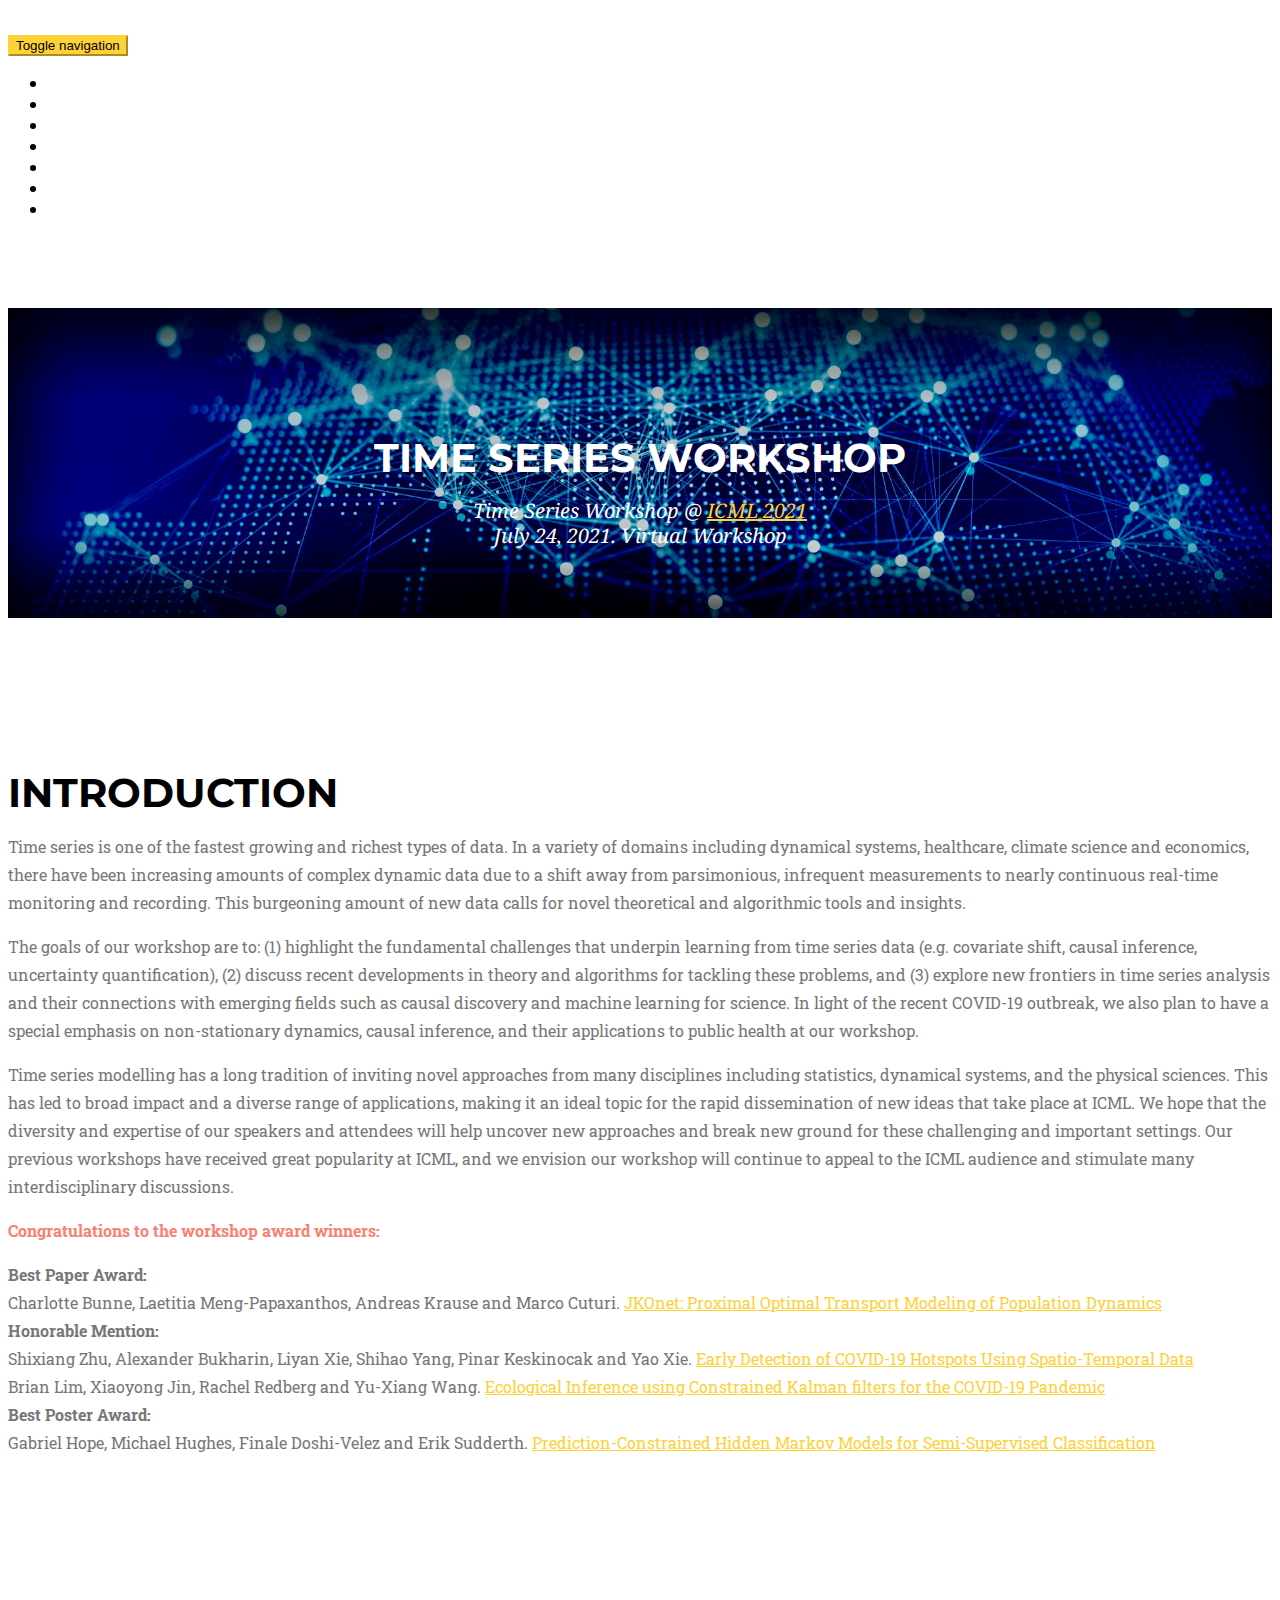
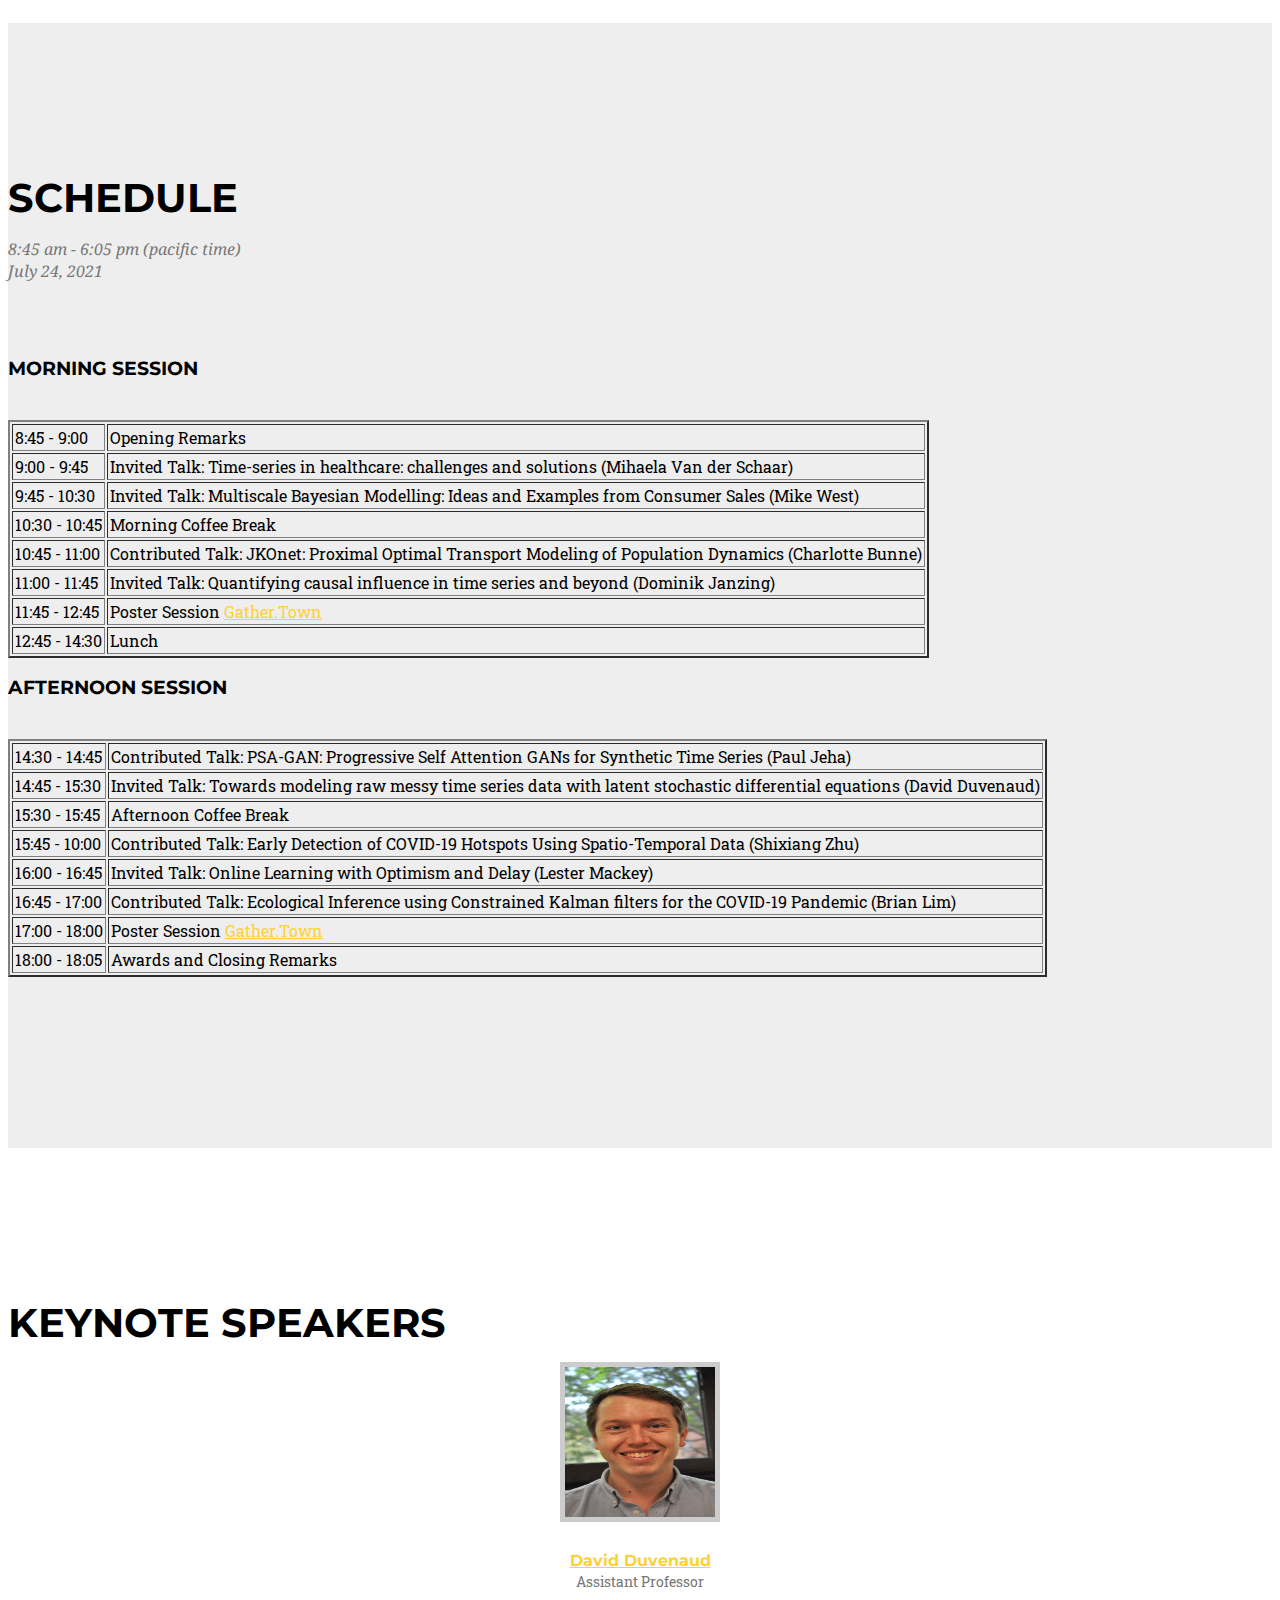
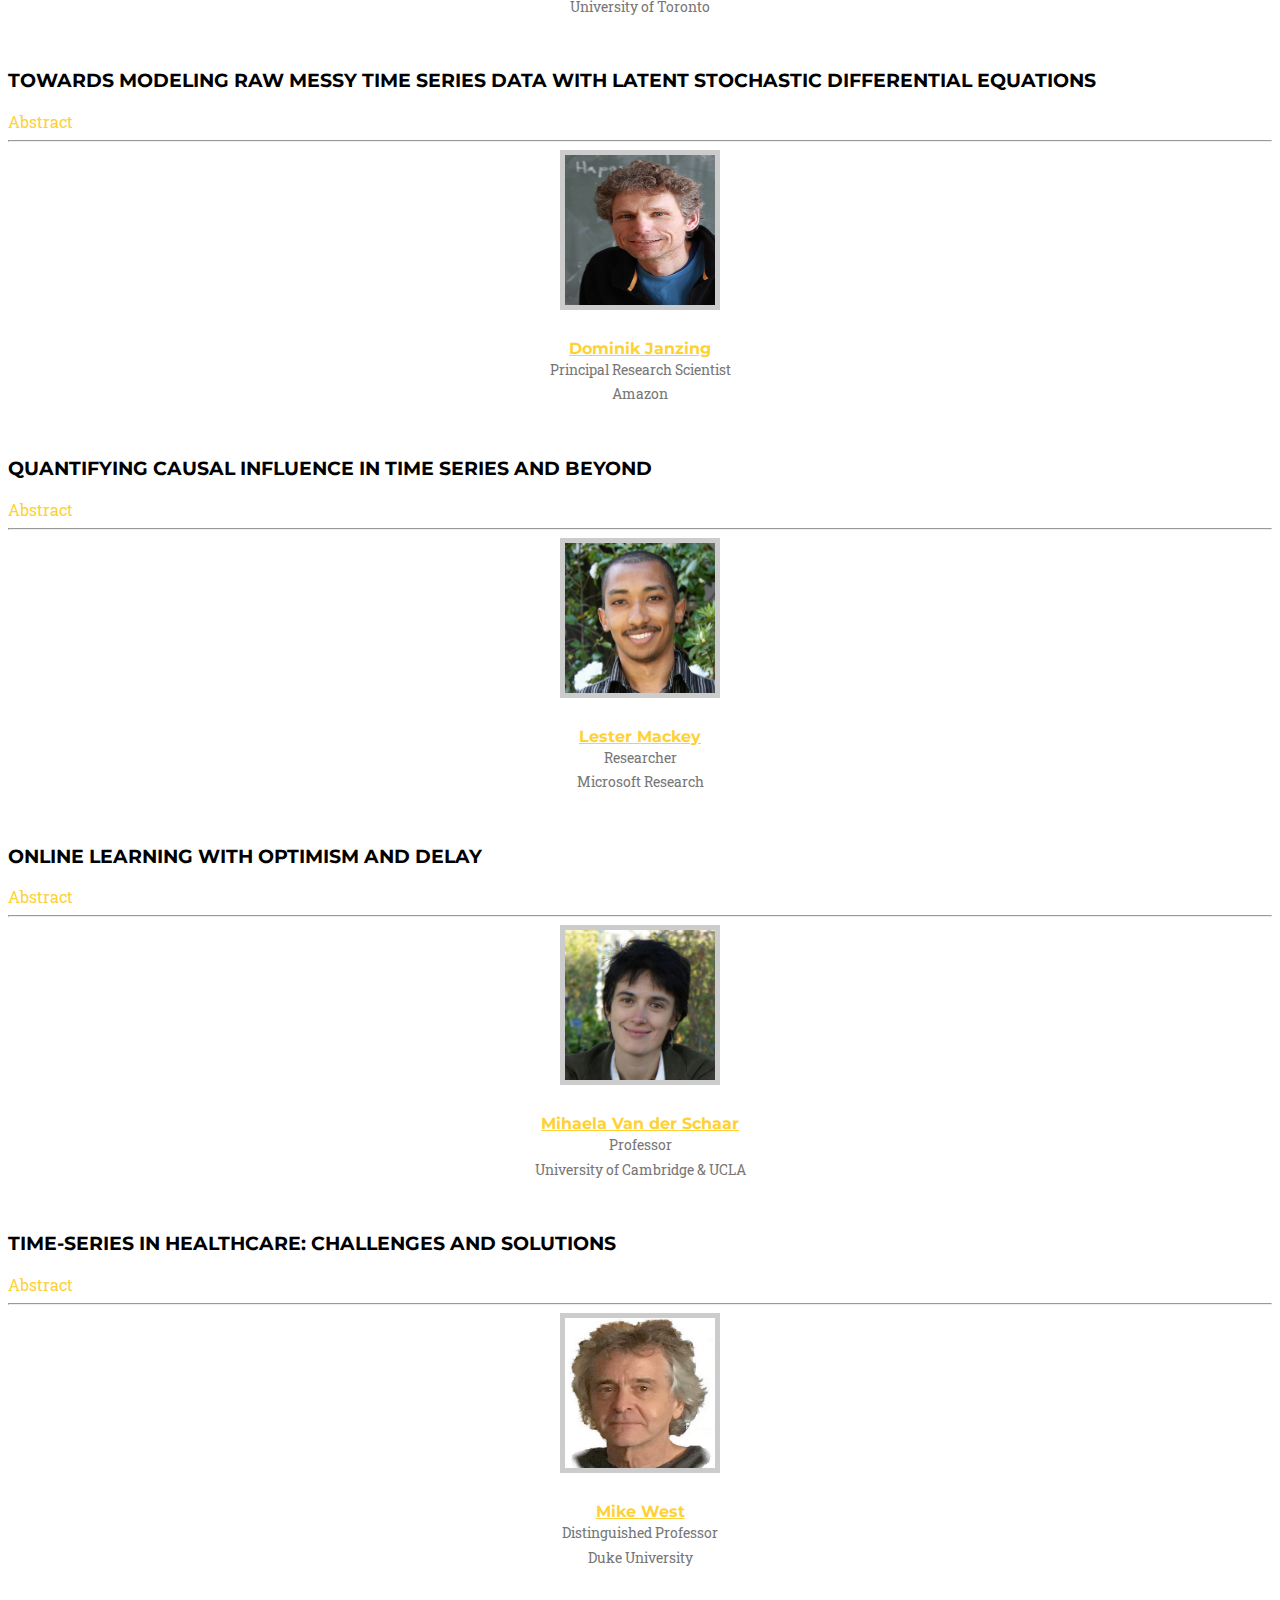
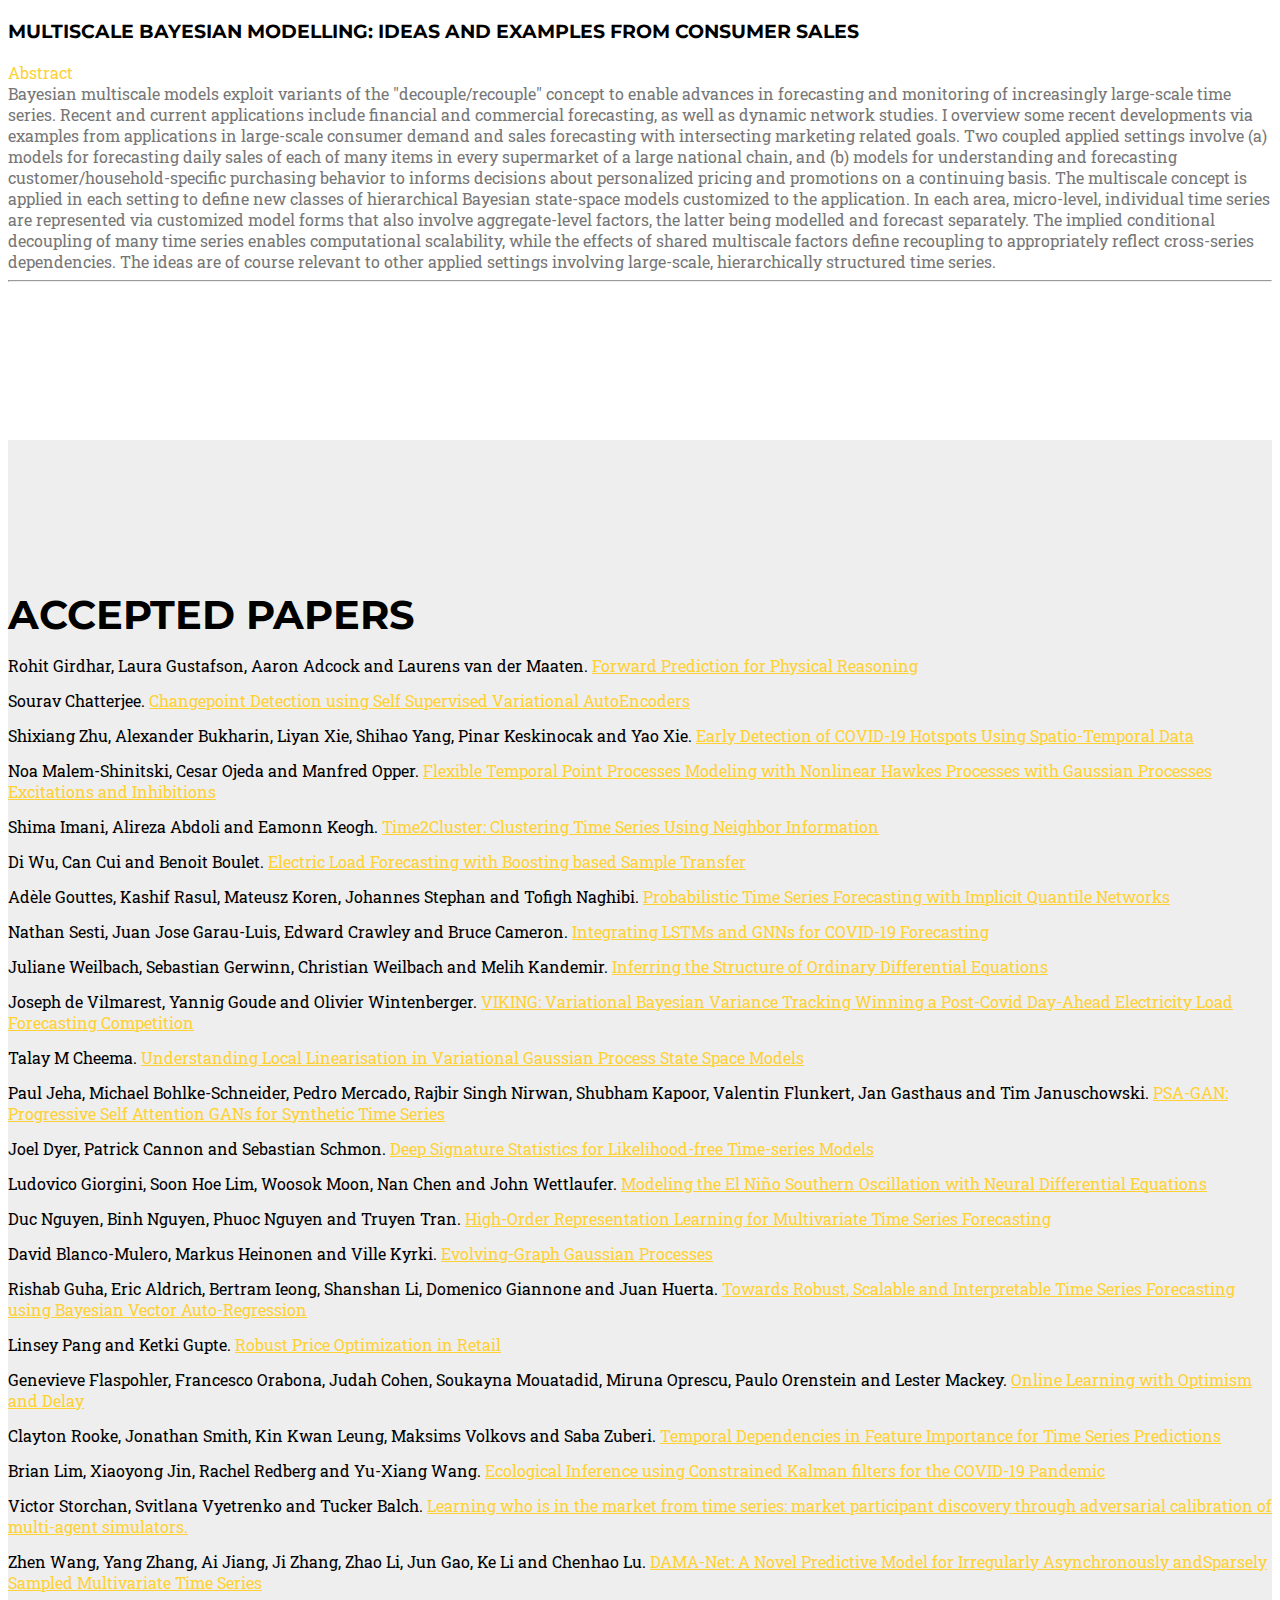
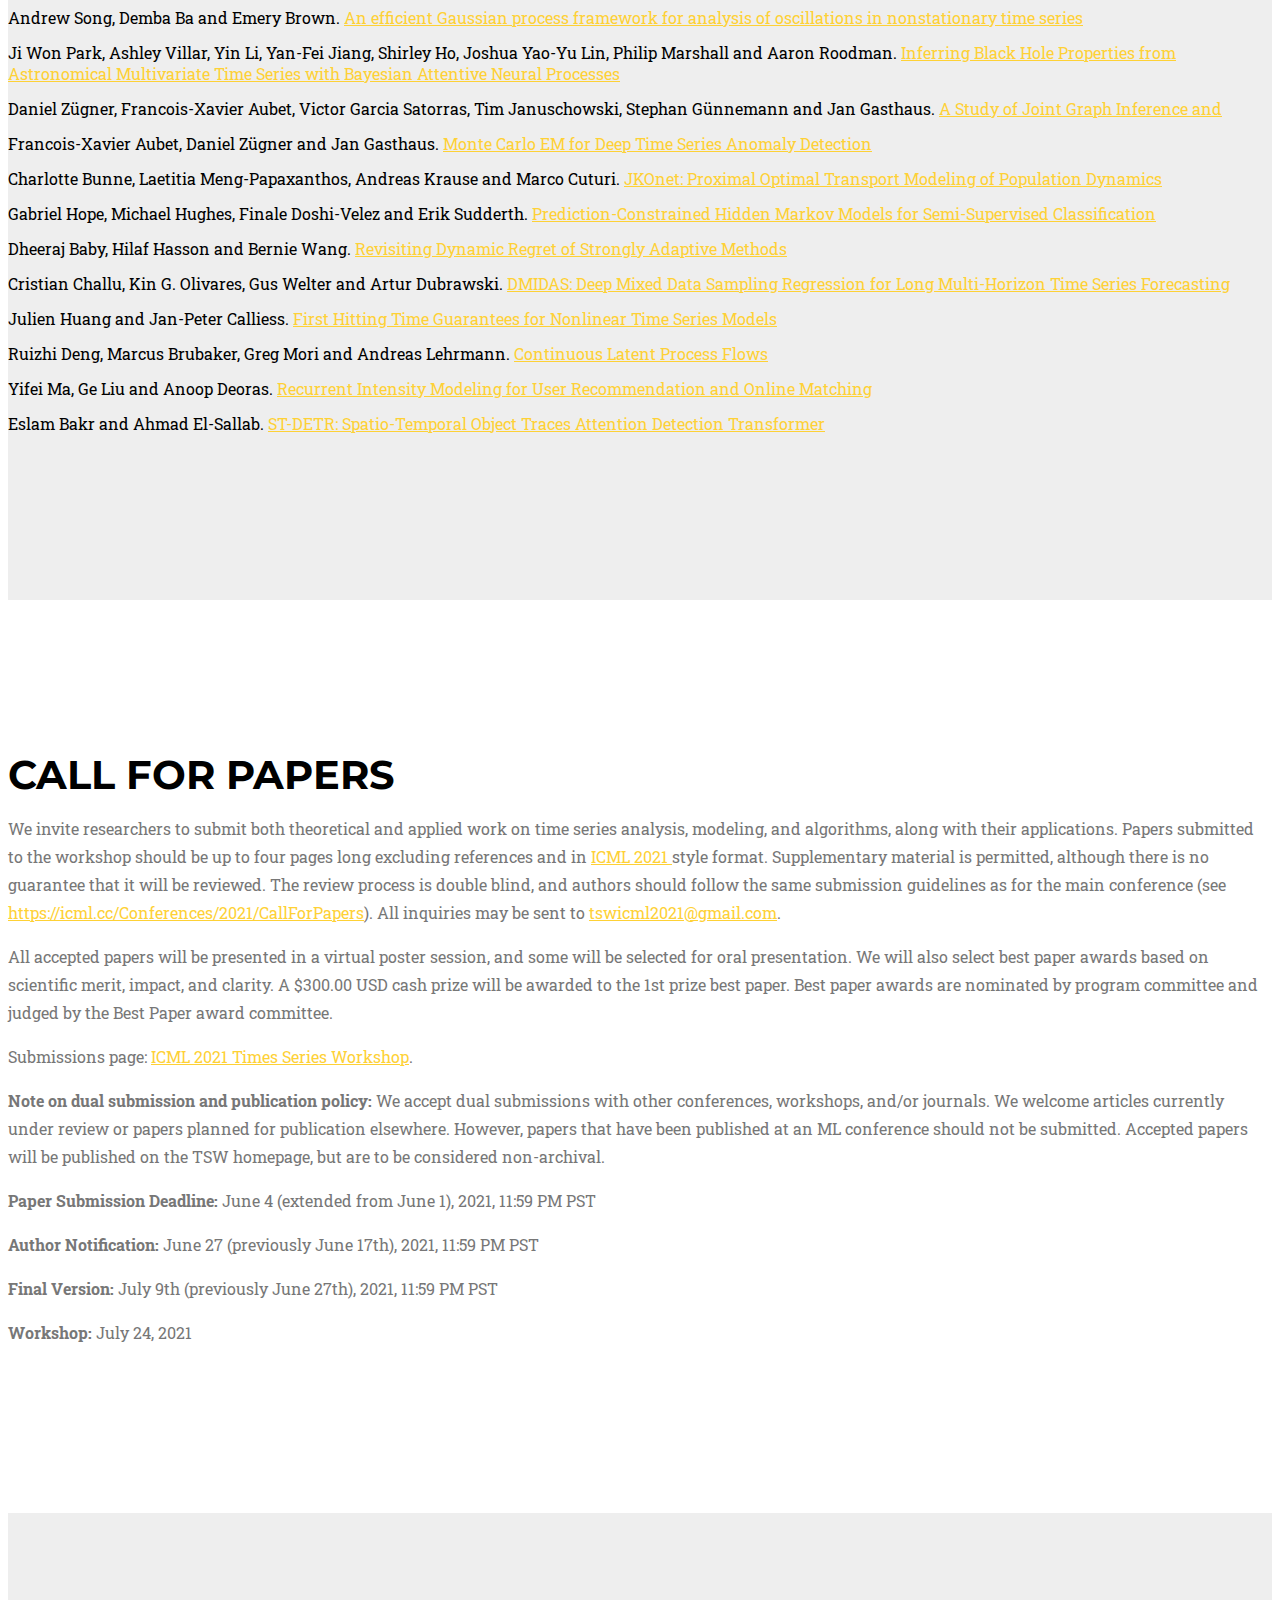
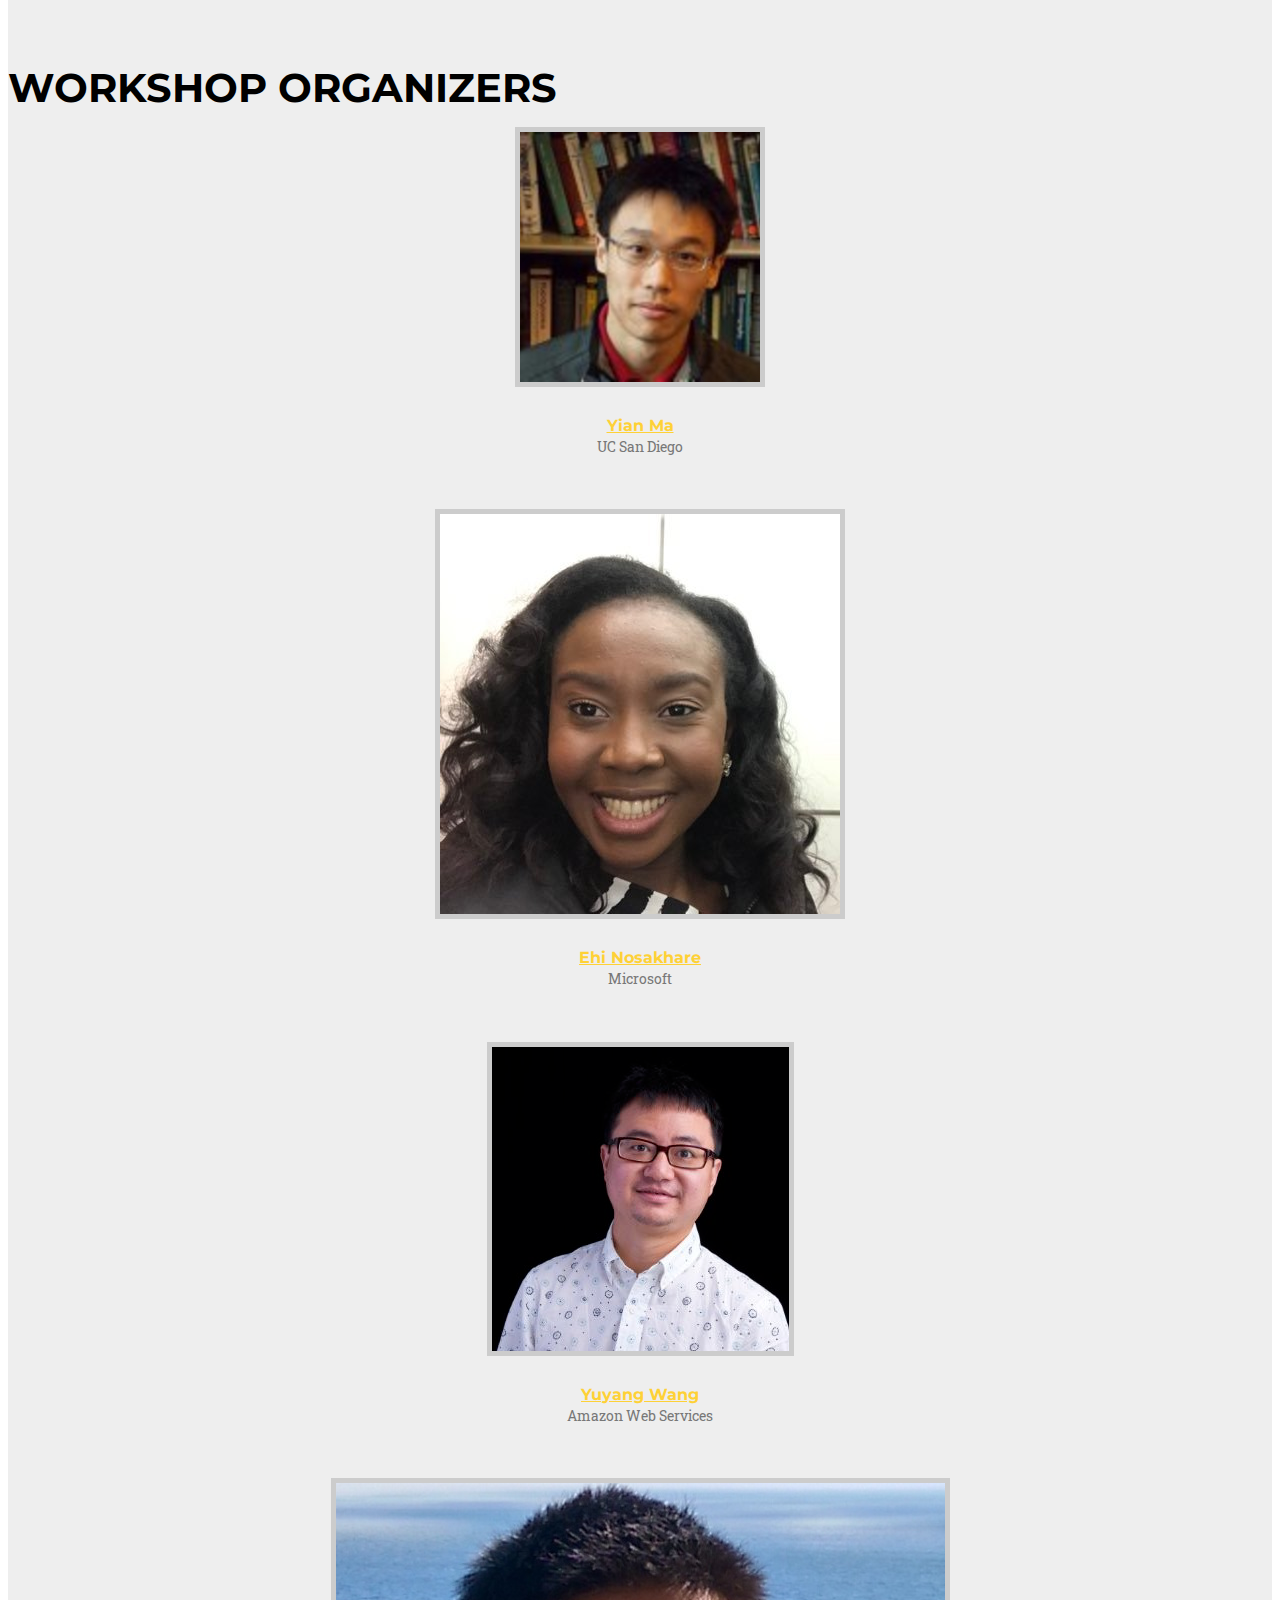
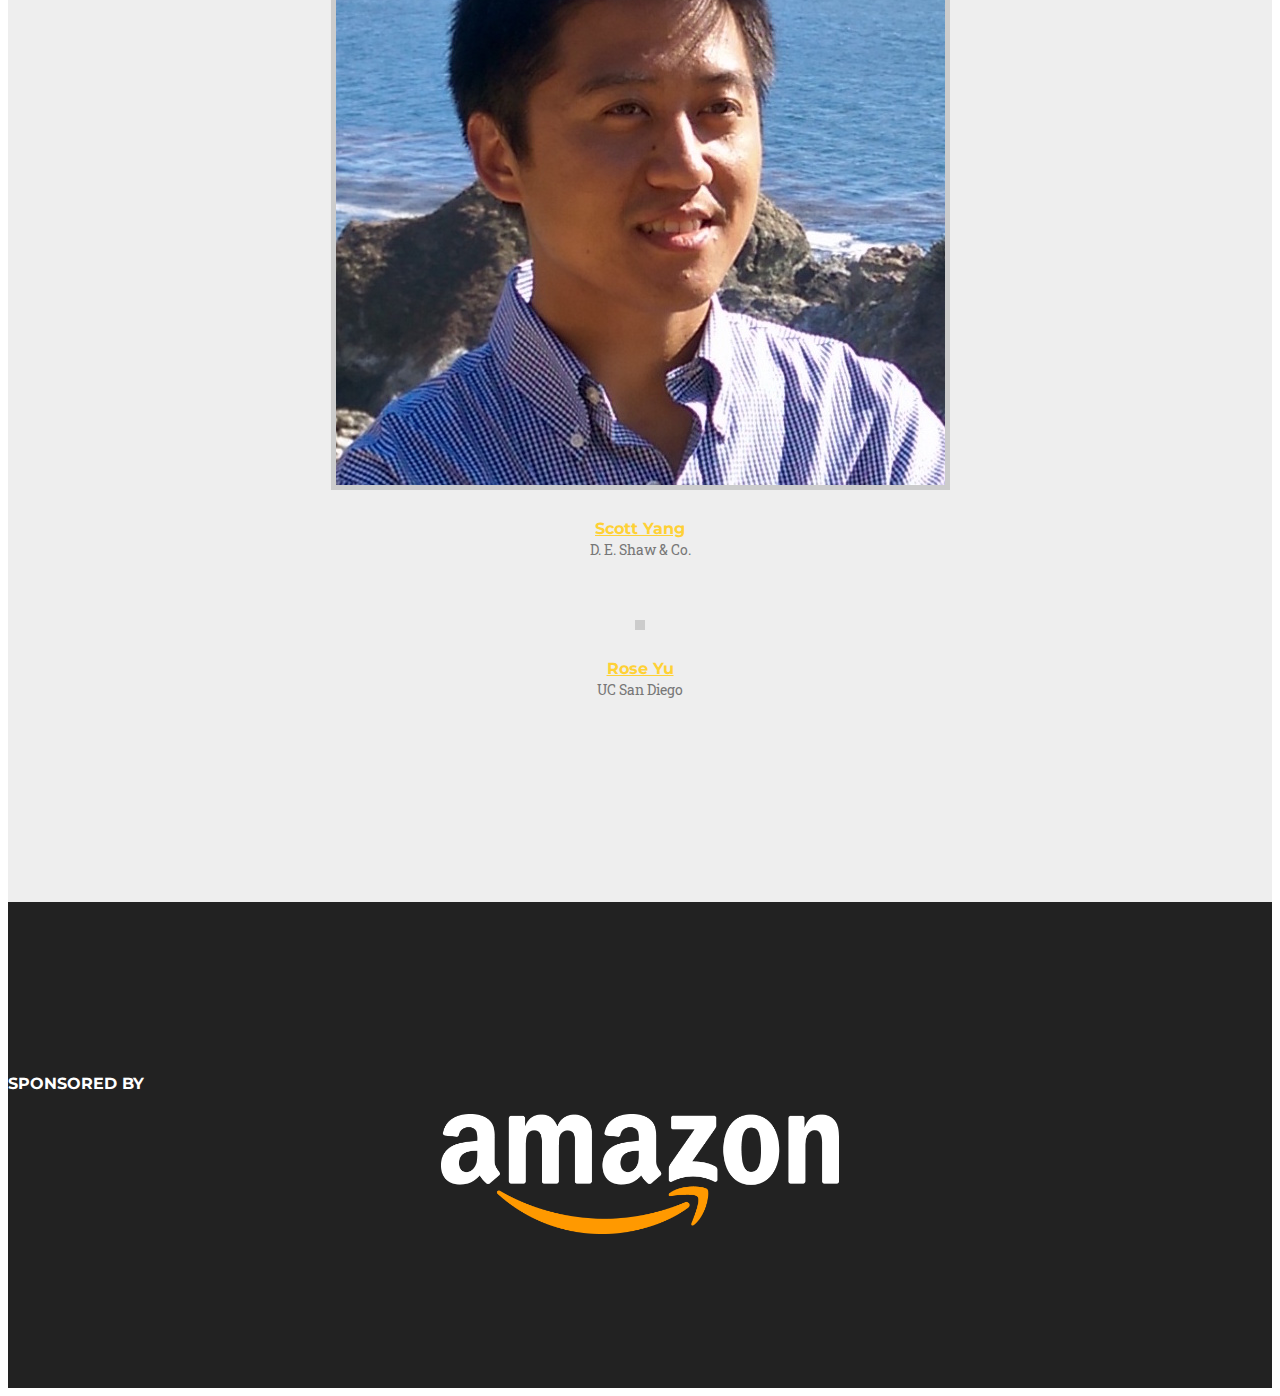
==== commit bac48366: "added awards" ====
--- a/index.html
+++ b/index.html
@@ -125,6 +125,19 @@
                 </br>
                 </div>
             </div>
+                <div> 
+                    <p class="large text-muted"  style="color:salmon;"> <b>Congratulations to the workshop award winners:</b> </p>
+
+                     <p  class ="large text-muted">
+                        <b>Best Paper Award: </b> <br>
+                        Charlotte Bunne, Laetitia Meng-Papaxanthos, Andreas Krause and Marco Cuturi. <a href="./submissions/2021/TSW-ICML2021_paper_39.pdf">JKOnet: Proximal Optimal Transport Modeling of Population Dynamics</a><br>
+                        <b> Honorable Mention: </b><br>
+                        Shixiang Zhu, Alexander Bukharin, Liyan Xie, Shihao Yang, Pinar Keskinocak and Yao Xie. <a href="./submissions/2021/TSW-ICML2021_paper_5.pdf">Early Detection of COVID-19 Hotspots Using Spatio-Temporal Data</a><br>
+                        Brian Lim, Xiaoyong Jin, Rachel Redberg and Yu-Xiang Wang. <a href="./submissions/2021/TSW-ICML2021_paper_28.pdf">Ecological Inference using Constrained Kalman filters for the COVID-19 Pandemic</a><br>
+                        <b>Best Poster Award: </b> <br>
+                        Gabriel Hope, Michael Hughes, Finale Doshi-Velez and Erik Sudderth. <a href="./submissions/2021/TSW-ICML2021_paper_40.pdf">Prediction-Constrained Hidden Markov Models for Semi-Supervised Classification</a><br>
+                    </p>
+                </div>
         </div>
     </section>
 
